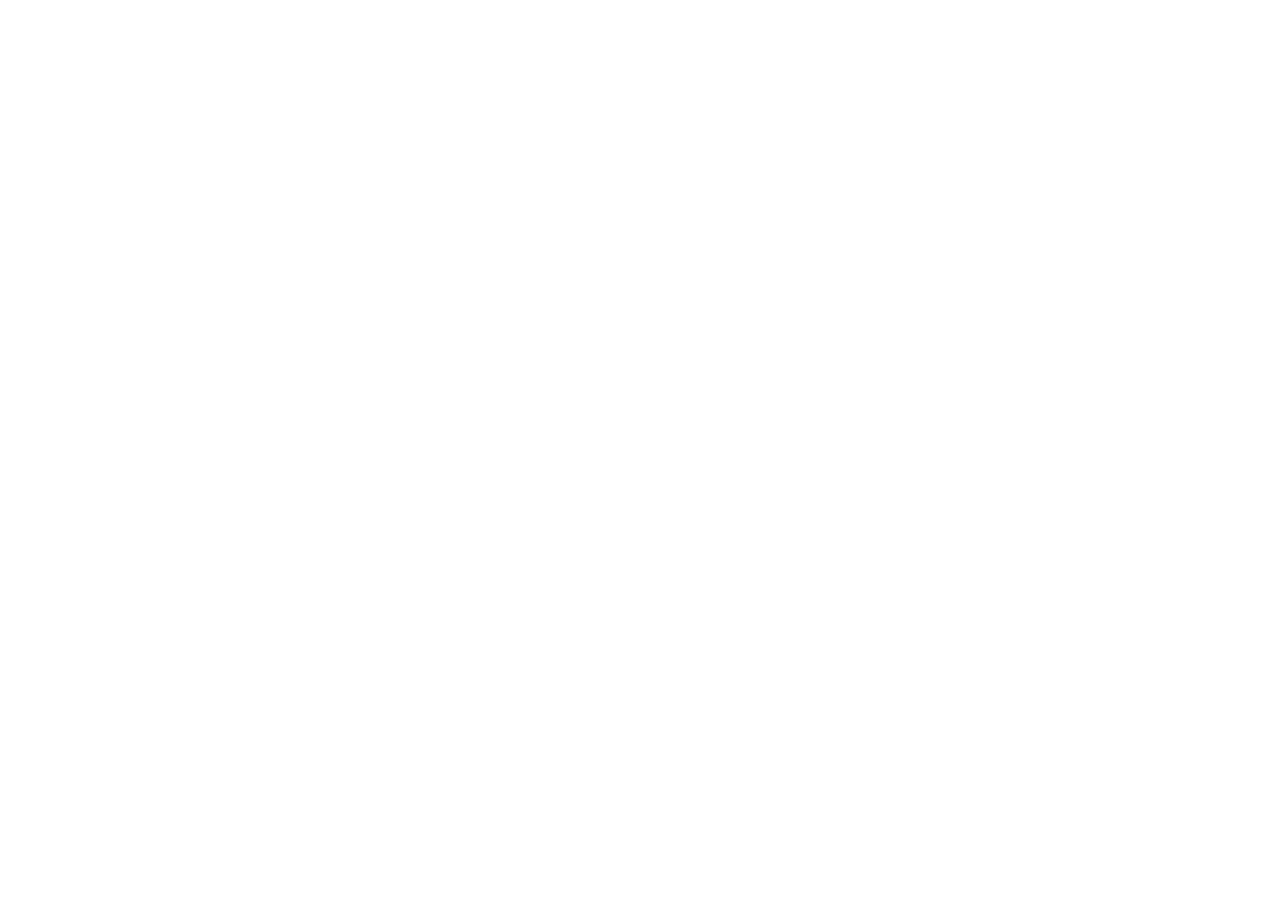
==== index.html @ 49098b6a "Added extjs" ====
<html>
<head>
    <title>Hello Ext</title>

    <link rel="stylesheet" type="text/css" href="extjs/resources/css/ext-all.css">
    <script type="text/javascript" src="extjs/ext-all-dev.js"></script>
    <script type="text/javascript" src="app.js"></script>
    

    
	 		
</head>
<body></body>
</html>
---- extjs/resources/css/ext-all.css ----
html,body,div,dl,dt,dd,ul,ol,li,h1,h2,h3,h4,h5,h6,pre,code,form,fieldset,legend,input,textarea,p,blockquote,th,td{margin:0;padding:0}table{border-collapse:collapse;border-spacing:0}fieldset,img{border:0}address,caption,cite,code,dfn,em,strong,th,var{font-style:normal;font-weight:normal}li{list-style:none}caption,th{text-align:left}h1,h2,h3,h4,h5,h6{font-size:100%}q:before,q:after{content:""}abbr,acronym{border:0;font-variant:normal}sup{vertical-align:text-top}sub{vertical-align:text-bottom}input,textarea,select{font-family:inherit;font-size:inherit;font-weight:inherit}*:focus{outline:none}.x-border-box,.x-border-box *{box-sizing:border-box;-moz-box-sizing:border-box;-ms-box-sizing:border-box;-webkit-box-sizing:border-box}.x-body{color:black;font-size:12px;font-family:tahoma, arial, verdana, sans-serif}.x-clear{overflow:hidden;clear:both;height:0;width:0;font-size:0;line-height:0}.x-layer{position:absolute;overflow:hidden;zoom:1}.x-shim{position:absolute;left:0;top:0;overflow:hidden;filter:progid:DXImageTransform.Microsoft.Alpha(Opacity=0);opacity:0}.x-hide-display{display:none !important}.x-hide-visibility{visibility:hidden !important}.x-item-disabled{filter:progid:DXImageTransform.Microsoft.Alpha(Opacity=30);opacity:0.3}.x-ie6 .x-item-disabled{filter:none}.x-hidden,.x-hide-offsets{display:block !important;position:absolute!important;left:-10000px !important;top:-10000px !important}.x-hide-nosize{height:0!important;width:0!important}.x-masked-relative{position:relative}.x-ie6 .x-masked select,.x-ie6.x-body-masked select{visibility:hidden !important}.x-css-shadow{position:absolute;-moz-border-radius:5px 5px;-webkit-border-radius:5px 5px;-o-border-radius:5px 5px;-ms-border-radius:5px 5px;-khtml-border-radius:5px 5px;border-radius:5px 5px}.x-ie-shadow{background-color:#777;display:none;position:absolute;overflow:hidden;zoom:1}.x-frame-shadow{display:none;position:absolute;overflow:hidden}.x-frame-shadow *{overflow:hidden}.x-frame-shadow *{padding:0;border:0;margin:0;clear:none;zoom:1}.x-frame-shadow .xstc,.x-frame-shadow .xsbc{height:6px;float:left}.x-frame-shadow .xsc{width:100%}.x-frame-shadow .xsml{background:transparent repeat-y 0 0}.x-frame-shadow .xsmr{background:transparent repeat-y -6px 0}.x-frame-shadow .xstl{background:transparent no-repeat 0 0}.x-frame-shadow .xstc{background:transparent repeat-x 0 -30px}.x-frame-shadow .xstr{background:transparent repeat-x 0 -18px}.x-frame-shadow .xsbl{background:transparent no-repeat 0 -12px}.x-frame-shadow .xsbc{background:transparent repeat-x 0 -36px}.x-frame-shadow .xsbr{background:transparent repeat-x 0 -6px}.x-frame-shadow .xstl,.x-frame-shadow .xstc,.x-frame-shadow .xstr,.x-frame-shadow .xsbl,.x-frame-shadow .xsbc,.x-frame-shadow .xsbr{width:6px;height:6px;float:left;background-image:url('../../resources/themes/images/default/shared/shadow.png')}.x-frame-shadow .xsml,.x-frame-shadow .xsmr{width:6px;float:left;height:100%;background-image:url('../../resources/themes/images/default/shared/shadow-lr.png')}.x-frame-shadow .xsmc{float:left;height:100%;background-image:url('../../resources/themes/images/default/shared/shadow-c.png')}.x-frame-shadow .xst,.x-frame-shadow .xsb{height:6px;overflow:hidden;width:100%}.x-box-tl{background:transparent no-repeat 0 0;zoom:1}.x-box-tc{height:8px;background:transparent repeat-x 0 0;overflow:hidden}.x-box-tr{background:transparent no-repeat right -8px}.x-box-ml{background:transparent repeat-y 0;padding-left:4px;overflow:hidden;zoom:1}.x-box-mc{background:repeat-x 0 -16px;padding:4px 10px}.x-box-mc h3{margin:0 0 4px 0;zoom:1}.x-box-mr{background:transparent repeat-y right;padding-right:4px;overflow:hidden}.x-box-bl{background:transparent no-repeat 0 -16px;zoom:1}.x-box-bc{background:transparent repeat-x 0 -8px;height:8px;overflow:hidden}.x-box-br{background:transparent no-repeat right -24px}.x-box-tl,.x-box-bl{padding-left:8px;overflow:hidden}.x-box-tr,.x-box-br{padding-right:8px;overflow:hidden}.x-box-tl{background-image:url('../../resources/themes/images/default/box/corners.gif')}.x-box-tc{background-image:url('../../resources/themes/images/default/box/tb.gif')}.x-box-tr{background-image:url('../../resources/themes/images/default/box/corners.gif')}.x-box-ml{background-image:url('../../resources/themes/images/default/box/l.gif')}.x-box-mc{background-color:#eee;background-image:url('../../resources/themes/images/default/box/tb.gif');font-family:"Myriad Pro","Myriad Web","Tahoma","Helvetica","Arial",sans-serif;color:#393939;font-size:15px}.x-box-mc h3{font-size:18px;font-weight:bold}.x-box-mr{background-image:url('../../resources/themes/images/default/box/r.gif')}.x-box-bl{background-image:url('../../resources/themes/images/default/box/corners.gif')}.x-box-bc{background-image:url('../../resources/themes/images/default/box/tb.gif')}.x-box-br{background-image:url('../../resources/themes/images/default/box/corners.gif')}.x-box-blue .x-box-bl,.x-box-blue .x-box-br,.x-box-blue .x-box-tl,.x-box-blue .x-box-tr{background-image:url('../../resources/themes/images/default/box/corners-blue.gif')}.x-box-blue .x-box-bc,.x-box-blue .x-box-mc,.x-box-blue .x-box-tc{background-image:url('../../resources/themes/images/default/box/tb-blue.gif')}.x-box-blue .x-box-mc{background-color:#c3daf9}.x-box-blue .x-box-mc h3{color:#17385b}.x-box-blue .x-box-ml{background-image:url('../../resources/themes/images/default/box/l-blue.gif')}.x-box-blue .x-box-mr{background-image:url('../../resources/themes/images/default/box/r-blue.gif')}.x-focus-element{position:absolute;top:-10px;left:-10px;width:0px;height:0px}.x-focus-frame{position:absolute;left:0px;top:0px;z-index:100000000;width:0px;height:0px}.x-focus-frame-top,.x-focus-frame-bottom,.x-focus-frame-left,.x-focus-frame-right{position:absolute;top:0px;left:0px}.x-focus-frame-top,.x-focus-frame-bottom{border-top:solid 2px #15428b;height:2px}.x-focus-frame-left,.x-focus-frame-right{border-left:solid 2px #15428b;width:2px}.x-mask{z-index:100;position:absolute;top:0;left:0;filter:progid:DXImageTransform.Microsoft.Alpha(Opacity=50);opacity:0.5;width:100%;height:100%;zoom:1;background:#cccccc}.x-mask-msg{z-index:20001;position:absolute;top:0;left:0;padding:2px;border:1px solid;border-color:#99bce8;background-image:none;background-color:#dfe9f6}.x-mask-msg div{padding:5px 10px 5px 25px;background-image:url('../../resources/themes/images/default/grid/loading.gif');background-repeat:no-repeat;background-position:5px center;cursor:wait;border:1px solid #a3bad9;background-color:#eeeeee;color:#222222;font:normal 11px tahoma, arial, verdana, sans-serif}.x-boundlist{border-width:1px;border-style:solid;border-color:#98c0f4;background:white}.x-boundlist .x-toolbar{border-width:1px 0 0 0}.x-boundlist-item{padding:2px;user-select:none;-o-user-select:none;-ms-user-select:none;-moz-user-select:-moz-none;-webkit-user-select:none;cursor:default;cursor:pointer;cursor:hand;position:relative;border-width:1px;border-style:dotted;border-color:white}.x-boundlist-selected{background:#cbdaf0;border-color:#8eabe4}.x-boundlist-item-over{background:#dfe8f6;border-color:#a3bae9}.x-boundlist-floating{border-top-width:0}.x-boundlist-above{border-top-width:1px;border-bottom-width:1px}.x-btn{display:inline-block;zoom:1;*display:inline;position:relative;cursor:pointer;cursor:hand;white-space:nowrap;vertical-align:middle;background-repeat:no-repeat}.x-btn *{cursor:pointer;cursor:hand}.x-btn em{background-repeat:no-repeat}.x-btn em a{text-decoration:none;display:inline-block;color:inherit}.x-btn button{margin:0;padding:0;border:0;width:auto;background:none;outline:0 none;overflow:hidden;vertical-align:bottom;-webkit-appearance:none}.x-btn button::-moz-focus-inner{border:0;padding:0}.x-btn .x-btn-inner{display:block;white-space:nowrap;background-color:transparent;background-repeat:no-repeat;background-position:left center}.x-btn .x-btn-left .x-btn-inner{text-align:left}.x-btn .x-btn-center .x-btn-inner{text-align:center}.x-btn .x-btn-right .x-btn-inner{text-align:right}.x-btn-disabled{filter:progid:DXImageTransform.Microsoft.Alpha(Opacity=100);opacity:1}.x-btn-disabled span{filter:progid:DXImageTransform.Microsoft.Alpha(Opacity=50);opacity:0.5}.x-ie6 .x-btn-disabled span,.x-ie7 .x-btn-disabled span{filter:none}.x-ie7 .x-btn-disabled,.x-ie8 .x-btn-disabled{filter:none}.x-ie6 .x-btn-disabled .x-btn-icon,.x-ie7 .x-btn-disabled .x-btn-icon,.x-ie8 .x-btn-disabled .x-btn-icon{filter:progid:DXImageTransform.Microsoft.Alpha(Opacity=60);opacity:0.6}* html .x-ie .x-btn button{width:1px}.x-ie .x-btn button{overflow-x:visible;vertical-align:baseline}.x-strict .x-ie6 .x-btn .x-frame-mc,.x-strict .x-ie7 .x-btn .x-frame-mc{height:100%}.x-nbr .x-btn .x-frame-mc{vertical-align:middle;white-space:nowrap;text-align:center;cursor:pointer}.x-btn-icon-text-left .x-btn-icon{background-position:left center}.x-btn-icon-text-right .x-btn-icon{background-position:right center}.x-btn-icon-text-top .x-btn-icon{background-position:center top}.x-btn-icon-text-bottom .x-btn-icon{background-position:center bottom}.x-btn button,.x-btn a{position:relative}.x-btn button .x-btn-icon,.x-btn a .x-btn-icon{position:absolute;background-repeat:no-repeat}.x-btn-arrow-right{background:transparent no-repeat right center;padding-right:12px}.x-btn-arrow-right .x-btn-inner{padding-right:0 !important}.x-toolbar .x-btn-arrow-right{padding-right:12px}.x-btn-arrow-bottom{background:transparent no-repeat center bottom;padding-bottom:12px}.x-btn-arrow{background-image:url('../../resources/themes/images/default/button/arrow.gif');display:block}.x-btn-split-right,.x-btn-over .x-btn-split-right{background:transparent no-repeat right center;background-image:url('../../resources/themes/images/default/button/s-arrow.gif');padding-right:14px !important}.x-btn-split-bottom,.x-btn-over .x-btn-split-bottom{background:transparent no-repeat center bottom;background-image:url('../../resources/themes/images/default/button/s-arrow-b.gif');padding-bottom:14px}.x-toolbar .x-btn-split-right{background-image:url('../../resources/themes/images/default/button/s-arrow-noline.gif');padding-right:12px !important}.x-toolbar .x-btn-split-bottom{background-image:url('../../resources/themes/images/default/button/s-arrow-b-noline.gif')}.x-btn-split{display:block}.x-item-disabled,.x-item-disabled *{cursor:default}.x-cycle-fixed-width .x-btn-inner{text-align:inherit}.x-btn-over .x-btn-split-right{background-image:url('../../resources/themes/images/default/button/s-arrow-o.gif')}.x-btn-over .x-btn-split-bottom{background-image:url('../../resources/themes/images/default/button/s-arrow-bo.gif')}.x-btn-default-small{border-color:#d1d1d1}.x-btn-default-small{-moz-border-radius:3px;-webkit-border-radius:3px;-o-border-radius:3px;-ms-border-radius:3px;-khtml-border-radius:3px;border-radius:3px;padding:2px 2px 2px 2px;border-width:1px;border-style:solid;background-image:none;background-color:white;background-image:-webkit-gradient(linear, 50% 0%, 50% 100%, color-stop(0%, #ffffff), color-stop(48%, #f9f9f9), color-stop(52%, #e2e2e2), color-stop(100%, #e7e7e7));background-image:-webkit-linear-gradient(top, #ffffff,#f9f9f9 48%,#e2e2e2 52%,#e7e7e7);background-image:-moz-linear-gradient(top, #ffffff,#f9f9f9 48%,#e2e2e2 52%,#e7e7e7);background-image:-o-linear-gradient(top, #ffffff,#f9f9f9 48%,#e2e2e2 52%,#e7e7e7);background-image:-ms-linear-gradient(top, #ffffff,#f9f9f9 48%,#e2e2e2 52%,#e7e7e7);background-image:linear-gradient(top, #ffffff,#f9f9f9 48%,#e2e2e2 52%,#e7e7e7)}.x-nlg .x-btn-default-small-mc{background-image:url('../../resources/themes/images/default/btn/btn-default-small-bg.gif');background-color:#fff}.x-nbr .x-btn-default-small{padding:0 !important;border-width:0 !important;-moz-border-radius:0px;-webkit-border-radius:0px;-o-border-radius:0px;-ms-border-radius:0px;-khtml-border-radius:0px;border-radius:0px;background-color:transparent;background-position:1100303px 1000303px}.x-nbr .x-btn-default-small-tl,.x-nbr .x-btn-default-small-bl,.x-nbr .x-btn-default-small-tr,.x-nbr .x-btn-default-small-br,.x-nbr .x-btn-default-small-tc,.x-nbr .x-btn-default-small-bc,.x-nbr .x-btn-default-small-ml,.x-nbr .x-btn-default-small-mr{zoom:1;background-image:url('../../resources/themes/images/default/btn/btn-default-small-corners.gif')}.x-nbr .x-btn-default-small-ml,.x-nbr .x-btn-default-small-mr{zoom:1;background-image:url('../../resources/themes/images/default/btn/btn-default-small-sides.gif');background-position:0 0}.x-nbr .x-btn-default-small-mc{padding:0 0 0 0}.x-btn-default-small .x-btn-inner{font-size:11px;font-weight:normal;font-family:tahoma, arial, verdana, sans-serif;color:#333333;background-repeat:no-repeat;padding:0 4px}.x-btn-default-small-icon button,.x-btn-default-small-icon .x-btn-inner,.x-btn-default-small-noicon button,.x-btn-default-small-noicon .x-btn-inner{height:16px;line-height:16px}.x-btn-default-small-icon button{padding:0;width:16px !important;height:16px}.x-btn-default-small-icon .x-btn-icon{width:16px;height:16px;top:0;left:0;bottom:0;right:0}.x-btn-default-small-icon-text-left button{height:16px}.x-btn-default-small-icon-text-left .x-btn-inner{height:16px;line-height:16px;padding-left:20px}.x-btn-default-small-icon-text-left .x-btn-icon{width:16px;height:auto;top:0;left:0;bottom:0;right:auto}.x-ie6 .x-btn-default-small-icon-text-left .x-btn-icon,.x-quirks .x-btn-default-small-icon-text-left .x-btn-icon{height:16px}.x-btn-default-small-icon-text-right button{height:16px}.x-btn-default-small-icon-text-right .x-btn-inner{height:16px;line-height:16px;padding-right:20px !important}.x-btn-default-small-icon-text-right .x-btn-icon{width:16px;height:auto;top:0;left:auto;bottom:0;right:0}.x-ie6 .x-btn-default-small-icon-text-right .x-btn-icon,.x-quirks .x-btn-default-small-icon-text-right .x-btn-icon{height:16px}.x-btn-default-small-icon-text-top .x-btn-inner{padding-top:20px}.x-btn-default-small-icon-text-top .x-btn-icon{width:auto;height:16px;top:0;left:0;bottom:auto;right:0}.x-ie6 .x-btn-default-small-icon-text-top .x-btn-icon,.x-quirks .x-ie .x-btn-default-small-icon-text-top .x-btn-icon{width:16px}.x-btn-default-small-icon-text-bottom .x-btn-inner{padding-bottom:20px}.x-btn-default-small-icon-text-bottom .x-btn-icon{width:auto;height:16px;top:auto;left:0;bottom:0;right:0}.x-ie6 .x-btn-default-small-icon-text-bottom .x-btn-icon,.x-quirks .x-ie .x-btn-default-small-icon-text-bottom .x-btn-icon{width:16px}.x-btn-default-small-over{border-color:#b0ccf2;background-image:none;background-color:#e4f3ff;background-image:-webkit-gradient(linear, 50% 0%, 50% 100%, color-stop(0%, #e4f3ff), color-stop(48%, #d9edff), color-stop(52%, #c2d8f2), color-stop(100%, #c6dcf6));background-image:-webkit-linear-gradient(top, #e4f3ff,#d9edff 48%,#c2d8f2 52%,#c6dcf6);background-image:-moz-linear-gradient(top, #e4f3ff,#d9edff 48%,#c2d8f2 52%,#c6dcf6);background-image:-o-linear-gradient(top, #e4f3ff,#d9edff 48%,#c2d8f2 52%,#c6dcf6);background-image:-ms-linear-gradient(top, #e4f3ff,#d9edff 48%,#c2d8f2 52%,#c6dcf6);background-image:linear-gradient(top, #e4f3ff,#d9edff 48%,#c2d8f2 52%,#c6dcf6)}.x-btn-default-small-focus{border-color:#b0ccf2;background-image:none;background-color:#e4f3ff;background-image:-webkit-gradient(linear, 50% 0%, 50% 100%, color-stop(0%, #e4f3ff), color-stop(48%, #d9edff), color-stop(52%, #c2d8f2), color-stop(100%, #c6dcf6));background-image:-webkit-linear-gradient(top, #e4f3ff,#d9edff 48%,#c2d8f2 52%,#c6dcf6);background-image:-moz-linear-gradient(top, #e4f3ff,#d9edff 48%,#c2d8f2 52%,#c6dcf6);background-image:-o-linear-gradient(top, #e4f3ff,#d9edff 48%,#c2d8f2 52%,#c6dcf6);background-image:-ms-linear-gradient(top, #e4f3ff,#d9edff 48%,#c2d8f2 52%,#c6dcf6);background-image:linear-gradient(top, #e4f3ff,#d9edff 48%,#c2d8f2 52%,#c6dcf6)}.x-btn-default-small-menu-active,.x-btn-default-small-pressed{border-color:#9ebae1;background-image:none;background-color:#b6cbe4;background-image:-webkit-gradient(linear, 50% 0%, 50% 100%, color-stop(0%, #b6cbe4), color-stop(48%, #bfd2e6), color-stop(52%, #8dc0f5), color-stop(100%, #98c5f5));background-image:-webkit-linear-gradient(top, #b6cbe4,#bfd2e6 48%,#8dc0f5 52%,#98c5f5);background-image:-moz-linear-gradient(top, #b6cbe4,#bfd2e6 48%,#8dc0f5 52%,#98c5f5);background-image:-o-linear-gradient(top, #b6cbe4,#bfd2e6 48%,#8dc0f5 52%,#98c5f5);background-image:-ms-linear-gradient(top, #b6cbe4,#bfd2e6 48%,#8dc0f5 52%,#98c5f5);background-image:linear-gradient(top, #b6cbe4,#bfd2e6 48%,#8dc0f5 52%,#98c5f5)}.x-btn-default-small-disabled{border-color:#e1e1e1;background-image:none;background-color:#f7f7f7;background-image:-webkit-gradient(linear, 50% 0%, 50% 100%, color-stop(0%, #f7f7f7), color-stop(48%, #f1f1f1), color-stop(52%, #dadada), color-stop(100%, #dfdfdf));background-image:-webkit-linear-gradient(top, #f7f7f7,#f1f1f1 48%,#dadada 52%,#dfdfdf);background-image:-moz-linear-gradient(top, #f7f7f7,#f1f1f1 48%,#dadada 52%,#dfdfdf);background-image:-o-linear-gradient(top, #f7f7f7,#f1f1f1 48%,#dadada 52%,#dfdfdf);background-image:-ms-linear-gradient(top, #f7f7f7,#f1f1f1 48%,#dadada 52%,#dfdfdf);background-image:linear-gradient(top, #f7f7f7,#f1f1f1 48%,#dadada 52%,#dfdfdf)}.x-btn-default-small-disabled .x-btn-inner{color:#333333 !important}.x-ie .x-btn-default-small-disabled .x-btn-inner{color:#595959 !important}.x-ie6 .x-btn-default-small-disabled .x-btn-inner{color:#8c8c8c !important}.x-nbr .x-btn-default-small-over .x-frame-tl,.x-nbr .x-btn-default-small-over .x-frame-bl,.x-nbr .x-btn-default-small-over .x-frame-tr,.x-nbr .x-btn-default-small-over .x-frame-br,.x-nbr .x-btn-default-small-over .x-frame-tc,.x-nbr .x-btn-default-small-over .x-frame-bc{background-image:url('../../resources/themes/images/default/btn/btn-default-small-over-corners.gif')}.x-nbr .x-btn-default-small-over .x-frame-ml,.x-nbr .x-btn-default-small-over .x-frame-mr{background-image:url('../../resources/themes/images/default/btn/btn-default-small-over-sides.gif')}.x-nbr .x-btn-default-small-over .x-frame-mc{background-color:#e4f3ff;background-image:url('../../resources/themes/images/default/btn/btn-default-small-over-bg.gif')}.x-nbr .x-btn-default-small-focus .x-frame-tl,.x-nbr .x-btn-default-small-focus .x-frame-bl,.x-nbr .x-btn-default-small-focus .x-frame-tr,.x-nbr .x-btn-default-small-focus .x-frame-br,.x-nbr .x-btn-default-small-focus .x-frame-tc,.x-nbr .x-btn-default-small-focus .x-frame-bc{background-image:url('../../resources/themes/images/default/btn/btn-default-small-focus-corners.gif')}.x-nbr .x-btn-default-small-focus .x-frame-ml,.x-nbr .x-btn-default-small-focus .x-frame-mr{background-image:url('../../resources/themes/images/default/btn/btn-default-small-focus-sides.gif')}.x-nbr .x-btn-default-small-focus .x-frame-mc{background-color:#e4f3ff;background-image:url('../../resources/themes/images/default/btn/btn-default-small-focus-bg.gif')}.x-nbr .x-btn-default-small-menu-active .x-frame-tl,.x-nbr .x-btn-default-small-menu-active .x-frame-bl,.x-nbr .x-btn-default-small-menu-active .x-frame-tr,.x-nbr .x-btn-default-small-menu-active .x-frame-br,.x-nbr .x-btn-default-small-menu-active .x-frame-tc,.x-nbr .x-btn-default-small-menu-active .x-frame-bc,.x-nbr .x-btn-default-small-pressed .x-frame-tl,.x-nbr .x-btn-default-small-pressed .x-frame-bl,.x-nbr .x-btn-default-small-pressed .x-frame-tr,.x-nbr .x-btn-default-small-pressed .x-frame-br,.x-nbr .x-btn-default-small-pressed .x-frame-tc,.x-nbr .x-btn-default-small-pressed .x-frame-bc{background-image:url('../../resources/themes/images/default/btn/btn-default-small-pressed-corners.gif')}.x-nbr .x-btn-default-small-menu-active .x-frame-ml,.x-nbr .x-btn-default-small-menu-active .x-frame-mr,.x-nbr .x-btn-default-small-pressed .x-frame-ml,.x-nbr .x-btn-default-small-pressed .x-frame-mr{background-image:url('../../resources/themes/images/default/btn/btn-default-small-pressed-sides.gif')}.x-nbr .x-btn-default-small-menu-active .x-frame-mc,.x-nbr .x-btn-default-small-pressed .x-frame-mc{background-color:#b6cbe4;background-image:url('../../resources/themes/images/default/btn/btn-default-small-pressed-bg.gif')}.x-nbr .x-btn-default-small-disabled .x-frame-tl,.x-nbr .x-btn-default-small-disabled .x-frame-bl,.x-nbr .x-btn-default-small-disabled .x-frame-tr,.x-nbr .x-btn-default-small-disabled .x-frame-br,.x-nbr .x-btn-default-small-disabled .x-frame-tc,.x-nbr .x-btn-default-small-disabled .x-frame-bc{background-image:url('../../resources/themes/images/default/btn/btn-default-small-disabled-corners.gif')}.x-nbr .x-btn-default-small-disabled .x-frame-ml,.x-nbr .x-btn-default-small-disabled .x-frame-mr{background-image:url('../../resources/themes/images/default/btn/btn-default-small-disabled-sides.gif')}.x-nbr .x-btn-default-small-disabled .x-frame-mc{background-color:#f7f7f7;background-image:url('../../resources/themes/images/default/btn/btn-default-small-disabled-bg.gif')}.x-nlg .x-btn-default-small{background-repeat:repeat-x;background-image:url('../../resources/themes/images/default/btn/btn-default-small-bg.gif')}.x-nlg .x-btn-default-small-over{background-repeat:repeat-x;background-image:url('../../resources/themes/images/default/btn/btn-default-small-over-bg.gif')}.x-nlg .x-btn-default-small-focus{background-repeat:repeat-x;background-image:url('../../resources/themes/images/default/btn/btn-default-small-focus-bg.gif')}.x-nlg .x-btn-default-small-menu-active,.x-nlg .x-btn-default-small-pressed{background-repeat:repeat-x;background-image:url('../../resources/themes/images/default/btn/btn-default-small-pressed-bg.gif')}.x-nlg .x-btn-default-small-disabled{background-repeat:repeat-x;background-image:url('../../resources/themes/images/default/btn/btn-default-small-disabled-bg.gif')}.x-btn-default-medium{border-color:#d1d1d1}.x-btn-default-medium{-moz-border-radius:3px;-webkit-border-radius:3px;-o-border-radius:3px;-ms-border-radius:3px;-khtml-border-radius:3px;border-radius:3px;padding:3px 3px 3px 3px;border-width:1px;border-style:solid;background-image:none;background-color:#fff;background-image:-webkit-gradient(linear, 50% 0%, 50% 100%, color-stop(0%, #ffffff), color-stop(48%, #f9f9f9), color-stop(52%, #e2e2e2), color-stop(100%, #e7e7e7));background-image:-webkit-linear-gradient(top, #ffffff,#f9f9f9 48%,#e2e2e2 52%,#e7e7e7);background-image:-moz-linear-gradient(top, #ffffff,#f9f9f9 48%,#e2e2e2 52%,#e7e7e7);background-image:-o-linear-gradient(top, #ffffff,#f9f9f9 48%,#e2e2e2 52%,#e7e7e7);background-image:-ms-linear-gradient(top, #ffffff,#f9f9f9 48%,#e2e2e2 52%,#e7e7e7);background-image:linear-gradient(top, #ffffff,#f9f9f9 48%,#e2e2e2 52%,#e7e7e7)}.x-nlg .x-btn-default-medium-mc{background-image:url('../../resources/themes/images/default/btn/btn-default-medium-bg.gif');background-color:#fff}.x-nbr .x-btn-default-medium{padding:0 !important;border-width:0 !important;-moz-border-radius:0px;-webkit-border-radius:0px;-o-border-radius:0px;-ms-border-radius:0px;-khtml-border-radius:0px;border-radius:0px;background-color:transparent;background-position:1100303px 1000303px}.x-nbr .x-btn-default-medium-tl,.x-nbr .x-btn-default-medium-bl,.x-nbr .x-btn-default-medium-tr,.x-nbr .x-btn-default-medium-br,.x-nbr .x-btn-default-medium-tc,.x-nbr .x-btn-default-medium-bc,.x-nbr .x-btn-default-medium-ml,.x-nbr .x-btn-default-medium-mr{zoom:1;background-image:url('../../resources/themes/images/default/btn/btn-default-medium-corners.gif')}.x-nbr .x-btn-default-medium-ml,.x-nbr .x-btn-default-medium-mr{zoom:1;background-image:url('../../resources/themes/images/default/btn/btn-default-medium-sides.gif');background-position:0 0}.x-nbr .x-btn-default-medium-mc{padding:0px 0px 0px 0px}.x-btn-default-medium .x-btn-inner{font-size:11px;font-weight:normal;font-family:tahoma, arial, verdana, sans-serif;color:#333333;background-repeat:no-repeat;padding:0 3px}.x-btn-default-medium-icon button,.x-btn-default-medium-icon .x-btn-inner,.x-btn-default-medium-noicon button,.x-btn-default-medium-noicon .x-btn-inner{height:24px;line-height:24px}.x-btn-default-medium-icon button{padding:0;width:24px !important;height:24px}.x-btn-default-medium-icon .x-btn-icon{width:24px;height:24px;top:0;left:0;bottom:0;right:0}.x-btn-default-medium-icon-text-left button{height:24px}.x-btn-default-medium-icon-text-left .x-btn-inner{height:24px;line-height:24px;padding-left:28px}.x-btn-default-medium-icon-text-left .x-btn-icon{width:24px;height:auto;top:0;left:0;bottom:0;right:auto}.x-ie6 .x-btn-default-medium-icon-text-left .x-btn-icon,.x-quirks .x-btn-default-medium-icon-text-left .x-btn-icon{height:24px}.x-btn-default-medium-icon-text-right button{height:24px}.x-btn-default-medium-icon-text-right .x-btn-inner{height:24px;line-height:24px;padding-right:28px !important}.x-btn-default-medium-icon-text-right .x-btn-icon{width:24px;height:auto;top:0;left:auto;bottom:0;right:0}.x-ie6 .x-btn-default-medium-icon-text-right .x-btn-icon,.x-quirks .x-btn-default-medium-icon-text-right .x-btn-icon{height:24px}.x-btn-default-medium-icon-text-top .x-btn-inner{padding-top:28px}.x-btn-default-medium-icon-text-top .x-btn-icon{width:auto;height:24px;top:0;left:0;bottom:auto;right:0}.x-ie6 .x-btn-default-medium-icon-text-top .x-btn-icon,.x-quirks .x-ie .x-btn-default-medium-icon-text-top .x-btn-icon{width:24px}.x-btn-default-medium-icon-text-bottom .x-btn-inner{padding-bottom:28px}.x-btn-default-medium-icon-text-bottom .x-btn-icon{width:auto;height:24px;top:auto;left:0;bottom:0;right:0}.x-ie6 .x-btn-default-medium-icon-text-bottom .x-btn-icon,.x-quirks .x-ie .x-btn-default-medium-icon-text-bottom .x-btn-icon{width:24px}.x-btn-default-medium-over{border-color:#b0ccf2;background-image:none;background-color:#e4f3ff;background-image:-webkit-gradient(linear, 50% 0%, 50% 100%, color-stop(0%, #e4f3ff), color-stop(48%, #d9edff), color-stop(52%, #c2d8f2), color-stop(100%, #c6dcf6));background-image:-webkit-linear-gradient(top, #e4f3ff,#d9edff 48%,#c2d8f2 52%,#c6dcf6);background-image:-moz-linear-gradient(top, #e4f3ff,#d9edff 48%,#c2d8f2 52%,#c6dcf6);background-image:-o-linear-gradient(top, #e4f3ff,#d9edff 48%,#c2d8f2 52%,#c6dcf6);background-image:-ms-linear-gradient(top, #e4f3ff,#d9edff 48%,#c2d8f2 52%,#c6dcf6);background-image:linear-gradient(top, #e4f3ff,#d9edff 48%,#c2d8f2 52%,#c6dcf6)}.x-btn-default-medium-focus{border-color:#b0ccf2;background-image:none;background-color:#e4f3ff;background-image:-webkit-gradient(linear, 50% 0%, 50% 100%, color-stop(0%, #e4f3ff), color-stop(48%, #d9edff), color-stop(52%, #c2d8f2), color-stop(100%, #c6dcf6));background-image:-webkit-linear-gradient(top, #e4f3ff,#d9edff 48%,#c2d8f2 52%,#c6dcf6);background-image:-moz-linear-gradient(top, #e4f3ff,#d9edff 48%,#c2d8f2 52%,#c6dcf6);background-image:-o-linear-gradient(top, #e4f3ff,#d9edff 48%,#c2d8f2 52%,#c6dcf6);background-image:-ms-linear-gradient(top, #e4f3ff,#d9edff 48%,#c2d8f2 52%,#c6dcf6);background-image:linear-gradient(top, #e4f3ff,#d9edff 48%,#c2d8f2 52%,#c6dcf6)}.x-btn-default-medium-menu-active,.x-btn-default-medium-pressed{border-color:#9ebae1;background-image:none;background-color:#b6cbe4;background-image:-webkit-gradient(linear, 50% 0%, 50% 100%, color-stop(0%, #b6cbe4), color-stop(48%, #bfd2e6), color-stop(52%, #8dc0f5), color-stop(100%, #98c5f5));background-image:-webkit-linear-gradient(top, #b6cbe4,#bfd2e6 48%,#8dc0f5 52%,#98c5f5);background-image:-moz-linear-gradient(top, #b6cbe4,#bfd2e6 48%,#8dc0f5 52%,#98c5f5);background-image:-o-linear-gradient(top, #b6cbe4,#bfd2e6 48%,#8dc0f5 52%,#98c5f5);background-image:-ms-linear-gradient(top, #b6cbe4,#bfd2e6 48%,#8dc0f5 52%,#98c5f5);background-image:linear-gradient(top, #b6cbe4,#bfd2e6 48%,#8dc0f5 52%,#98c5f5)}.x-btn-default-medium-disabled{border-color:#e1e1e1;background-image:none;background-color:#f7f7f7;background-image:-webkit-gradient(linear, 50% 0%, 50% 100%, color-stop(0%, #f7f7f7), color-stop(48%, #f1f1f1), color-stop(52%, #dadada), color-stop(100%, #dfdfdf));background-image:-webkit-linear-gradient(top, #f7f7f7,#f1f1f1 48%,#dadada 52%,#dfdfdf);background-image:-moz-linear-gradient(top, #f7f7f7,#f1f1f1 48%,#dadada 52%,#dfdfdf);background-image:-o-linear-gradient(top, #f7f7f7,#f1f1f1 48%,#dadada 52%,#dfdfdf);background-image:-ms-linear-gradient(top, #f7f7f7,#f1f1f1 48%,#dadada 52%,#dfdfdf);background-image:linear-gradient(top, #f7f7f7,#f1f1f1 48%,#dadada 52%,#dfdfdf)}.x-btn-default-medium-disabled .x-btn-inner{color:#333333 !important}.x-ie .x-btn-default-medium-disabled .x-btn-inner{color:#595959 !important}.x-ie6 .x-btn-default-medium-disabled .x-btn-inner{color:#8c8c8c !important}.x-nbr .x-btn-default-medium-over .x-frame-tl,.x-nbr .x-btn-default-medium-over .x-frame-bl,.x-nbr .x-btn-default-medium-over .x-frame-tr,.x-nbr .x-btn-default-medium-over .x-frame-br,.x-nbr .x-btn-default-medium-over .x-frame-tc,.x-nbr .x-btn-default-medium-over .x-frame-bc{background-image:url('../../resources/themes/images/default/btn/btn-default-medium-over-corners.gif')}.x-nbr .x-btn-default-medium-over .x-frame-ml,.x-nbr .x-btn-default-medium-over .x-frame-mr{background-image:url('../../resources/themes/images/default/btn/btn-default-medium-over-sides.gif')}.x-nbr .x-btn-default-medium-over .x-frame-mc{background-color:#e4f3ff;background-image:url('../../resources/themes/images/default/btn/btn-default-medium-over-bg.gif')}.x-nbr .x-btn-default-medium-focus .x-frame-tl,.x-nbr .x-btn-default-medium-focus .x-frame-bl,.x-nbr .x-btn-default-medium-focus .x-frame-tr,.x-nbr .x-btn-default-medium-focus .x-frame-br,.x-nbr .x-btn-default-medium-focus .x-frame-tc,.x-nbr .x-btn-default-medium-focus .x-frame-bc{background-image:url('../../resources/themes/images/default/btn/btn-default-medium-focus-corners.gif')}.x-nbr .x-btn-default-medium-focus .x-frame-ml,.x-nbr .x-btn-default-medium-focus .x-frame-mr{background-image:url('../../resources/themes/images/default/btn/btn-default-medium-focus-sides.gif')}.x-nbr .x-btn-default-medium-focus .x-frame-mc{background-color:#e4f3ff;background-image:url('../../resources/themes/images/default/btn/btn-default-medium-focus-bg.gif')}.x-nbr .x-btn-default-medium-menu-active .x-frame-tl,.x-nbr .x-btn-default-medium-menu-active .x-frame-bl,.x-nbr .x-btn-default-medium-menu-active .x-frame-tr,.x-nbr .x-btn-default-medium-menu-active .x-frame-br,.x-nbr .x-btn-default-medium-menu-active .x-frame-tc,.x-nbr .x-btn-default-medium-menu-active .x-frame-bc,.x-nbr .x-btn-default-medium-pressed .x-frame-tl,.x-nbr .x-btn-default-medium-pressed .x-frame-bl,.x-nbr .x-btn-default-medium-pressed .x-frame-tr,.x-nbr .x-btn-default-medium-pressed .x-frame-br,.x-nbr .x-btn-default-medium-pressed .x-frame-tc,.x-nbr .x-btn-default-medium-pressed .x-frame-bc{background-image:url('../../resources/themes/images/default/btn/btn-default-medium-pressed-corners.gif')}.x-nbr .x-btn-default-medium-menu-active .x-frame-ml,.x-nbr .x-btn-default-medium-menu-active .x-frame-mr,.x-nbr .x-btn-default-medium-pressed .x-frame-ml,.x-nbr .x-btn-default-medium-pressed .x-frame-mr{background-image:url('../../resources/themes/images/default/btn/btn-default-medium-pressed-sides.gif')}.x-nbr .x-btn-default-medium-menu-active .x-frame-mc,.x-nbr .x-btn-default-medium-pressed .x-frame-mc{background-color:#b6cbe4;background-image:url('../../resources/themes/images/default/btn/btn-default-medium-pressed-bg.gif')}.x-nbr .x-btn-default-medium-disabled .x-frame-tl,.x-nbr .x-btn-default-medium-disabled .x-frame-bl,.x-nbr .x-btn-default-medium-disabled .x-frame-tr,.x-nbr .x-btn-default-medium-disabled .x-frame-br,.x-nbr .x-btn-default-medium-disabled .x-frame-tc,.x-nbr .x-btn-default-medium-disabled .x-frame-bc{background-image:url('../../resources/themes/images/default/btn/btn-default-medium-disabled-corners.gif')}.x-nbr .x-btn-default-medium-disabled .x-frame-ml,.x-nbr .x-btn-default-medium-disabled .x-frame-mr{background-image:url('../../resources/themes/images/default/btn/btn-default-medium-disabled-sides.gif')}.x-nbr .x-btn-default-medium-disabled .x-frame-mc{background-color:#f7f7f7;background-image:url('../../resources/themes/images/default/btn/btn-default-medium-disabled-bg.gif')}.x-nlg .x-btn-default-medium{background-repeat:repeat-x;background-image:url('../../resources/themes/images/default/btn/btn-default-medium-bg.gif')}.x-nlg .x-btn-default-medium-over{background-repeat:repeat-x;background-image:url('../../resources/themes/images/default/btn/btn-default-medium-over-bg.gif')}.x-nlg .x-btn-default-medium-focus{background-repeat:repeat-x;background-image:url('../../resources/themes/images/default/btn/btn-default-medium-focus-bg.gif')}.x-nlg .x-btn-default-medium-menu-active,.x-nlg .x-btn-default-medium-pressed{background-repeat:repeat-x;background-image:url('../../resources/themes/images/default/btn/btn-default-medium-pressed-bg.gif')}.x-nlg .x-btn-default-medium-disabled{background-repeat:repeat-x;background-image:url('../../resources/themes/images/default/btn/btn-default-medium-disabled-bg.gif')}.x-btn-default-large{border-color:#d1d1d1}.x-btn-default-large{-moz-border-radius:3px;-webkit-border-radius:3px;-o-border-radius:3px;-ms-border-radius:3px;-khtml-border-radius:3px;border-radius:3px;padding:3px 3px 3px 3px;border-width:1px;border-style:solid;background-image:none;background-color:#fff;background-image:-webkit-gradient(linear, 50% 0%, 50% 100%, color-stop(0%, #ffffff), color-stop(48%, #f9f9f9), color-stop(52%, #e2e2e2), color-stop(100%, #e7e7e7));background-image:-webkit-linear-gradient(top, #ffffff,#f9f9f9 48%,#e2e2e2 52%,#e7e7e7);background-image:-moz-linear-gradient(top, #ffffff,#f9f9f9 48%,#e2e2e2 52%,#e7e7e7);background-image:-o-linear-gradient(top, #ffffff,#f9f9f9 48%,#e2e2e2 52%,#e7e7e7);background-image:-ms-linear-gradient(top, #ffffff,#f9f9f9 48%,#e2e2e2 52%,#e7e7e7);background-image:linear-gradient(top, #ffffff,#f9f9f9 48%,#e2e2e2 52%,#e7e7e7)}.x-nlg .x-btn-default-large-mc{background-image:url('../../resources/themes/images/default/btn/btn-default-large-bg.gif');background-color:#fff}.x-nbr .x-btn-default-large{padding:0 !important;border-width:0 !important;-moz-border-radius:0px;-webkit-border-radius:0px;-o-border-radius:0px;-ms-border-radius:0px;-khtml-border-radius:0px;border-radius:0px;background-color:transparent;background-position:1100303px 1000303px}.x-nbr .x-btn-default-large-tl,.x-nbr .x-btn-default-large-bl,.x-nbr .x-btn-default-large-tr,.x-nbr .x-btn-default-large-br,.x-nbr .x-btn-default-large-tc,.x-nbr .x-btn-default-large-bc,.x-nbr .x-btn-default-large-ml,.x-nbr .x-btn-default-large-mr{zoom:1;background-image:url('../../resources/themes/images/default/btn/btn-default-large-corners.gif')}.x-nbr .x-btn-default-large-ml,.x-nbr .x-btn-default-large-mr{zoom:1;background-image:url('../../resources/themes/images/default/btn/btn-default-large-sides.gif');background-position:0 0}.x-nbr .x-btn-default-large-mc{padding:0px 0px 0px 0px}.x-btn-default-large .x-btn-inner{font-size:11px;font-weight:normal;font-family:tahoma, arial, verdana, sans-serif;color:#333333;background-repeat:no-repeat;padding:0 3px}.x-btn-default-large-icon button,.x-btn-default-large-icon .x-btn-inner,.x-btn-default-large-noicon button,.x-btn-default-large-noicon .x-btn-inner{height:32px;line-height:32px}.x-btn-default-large-icon button{padding:0;width:32px !important;height:32px}.x-btn-default-large-icon .x-btn-icon{width:32px;height:32px;top:0;left:0;bottom:0;right:0}.x-btn-default-large-icon-text-left button{height:32px}.x-btn-default-large-icon-text-left .x-btn-inner{height:32px;line-height:32px;padding-left:36px}.x-btn-default-large-icon-text-left .x-btn-icon{width:32px;height:auto;top:0;left:0;bottom:0;right:auto}.x-ie6 .x-btn-default-large-icon-text-left .x-btn-icon,.x-quirks .x-btn-default-large-icon-text-left .x-btn-icon{height:32px}.x-btn-default-large-icon-text-right button{height:32px}.x-btn-default-large-icon-text-right .x-btn-inner{height:32px;line-height:32px;padding-right:36px !important}.x-btn-default-large-icon-text-right .x-btn-icon{width:32px;height:auto;top:0;left:auto;bottom:0;right:0}.x-ie6 .x-btn-default-large-icon-text-right .x-btn-icon,.x-quirks .x-btn-default-large-icon-text-right .x-btn-icon{height:32px}.x-btn-default-large-icon-text-top .x-btn-inner{padding-top:36px}.x-btn-default-large-icon-text-top .x-btn-icon{width:auto;height:32px;top:0;left:0;bottom:auto;right:0}.x-ie6 .x-btn-default-large-icon-text-top .x-btn-icon,.x-quirks .x-ie .x-btn-default-large-icon-text-top .x-btn-icon{width:32px}.x-btn-default-large-icon-text-bottom .x-btn-inner{padding-bottom:36px}.x-btn-default-large-icon-text-bottom .x-btn-icon{width:auto;height:32px;top:auto;left:0;bottom:0;right:0}.x-ie6 .x-btn-default-large-icon-text-bottom .x-btn-icon,.x-quirks .x-ie .x-btn-default-large-icon-text-bottom .x-btn-icon{width:32px}.x-btn-default-large-over{border-color:#b0ccf2;background-image:none;background-color:#e4f3ff;background-image:-webkit-gradient(linear, 50% 0%, 50% 100%, color-stop(0%, #e4f3ff), color-stop(48%, #d9edff), color-stop(52%, #c2d8f2), color-stop(100%, #c6dcf6));background-image:-webkit-linear-gradient(top, #e4f3ff,#d9edff 48%,#c2d8f2 52%,#c6dcf6);background-image:-moz-linear-gradient(top, #e4f3ff,#d9edff 48%,#c2d8f2 52%,#c6dcf6);background-image:-o-linear-gradient(top, #e4f3ff,#d9edff 48%,#c2d8f2 52%,#c6dcf6);background-image:-ms-linear-gradient(top, #e4f3ff,#d9edff 48%,#c2d8f2 52%,#c6dcf6);background-image:linear-gradient(top, #e4f3ff,#d9edff 48%,#c2d8f2 52%,#c6dcf6)}.x-btn-default-large-focus{border-color:#b0ccf2;background-image:none;background-color:#e4f3ff;background-image:-webkit-gradient(linear, 50% 0%, 50% 100%, color-stop(0%, #e4f3ff), color-stop(48%, #d9edff), color-stop(52%, #c2d8f2), color-stop(100%, #c6dcf6));background-image:-webkit-linear-gradient(top, #e4f3ff,#d9edff 48%,#c2d8f2 52%,#c6dcf6);background-image:-moz-linear-gradient(top, #e4f3ff,#d9edff 48%,#c2d8f2 52%,#c6dcf6);background-image:-o-linear-gradient(top, #e4f3ff,#d9edff 48%,#c2d8f2 52%,#c6dcf6);background-image:-ms-linear-gradient(top, #e4f3ff,#d9edff 48%,#c2d8f2 52%,#c6dcf6);background-image:linear-gradient(top, #e4f3ff,#d9edff 48%,#c2d8f2 52%,#c6dcf6)}.x-btn-default-large-menu-active,.x-btn-default-large-pressed{border-color:#9ebae1;background-image:none;background-color:#b6cbe4;background-image:-webkit-gradient(linear, 50% 0%, 50% 100%, color-stop(0%, #b6cbe4), color-stop(48%, #bfd2e6), color-stop(52%, #8dc0f5), color-stop(100%, #98c5f5));background-image:-webkit-linear-gradient(top, #b6cbe4,#bfd2e6 48%,#8dc0f5 52%,#98c5f5);background-image:-moz-linear-gradient(top, #b6cbe4,#bfd2e6 48%,#8dc0f5 52%,#98c5f5);background-image:-o-linear-gradient(top, #b6cbe4,#bfd2e6 48%,#8dc0f5 52%,#98c5f5);background-image:-ms-linear-gradient(top, #b6cbe4,#bfd2e6 48%,#8dc0f5 52%,#98c5f5);background-image:linear-gradient(top, #b6cbe4,#bfd2e6 48%,#8dc0f5 52%,#98c5f5)}.x-btn-default-large-disabled{border-color:#e1e1e1;background-image:none;background-color:#f7f7f7;background-image:-webkit-gradient(linear, 50% 0%, 50% 100%, color-stop(0%, #f7f7f7), color-stop(48%, #f1f1f1), color-stop(52%, #dadada), color-stop(100%, #dfdfdf));background-image:-webkit-linear-gradient(top, #f7f7f7,#f1f1f1 48%,#dadada 52%,#dfdfdf);background-image:-moz-linear-gradient(top, #f7f7f7,#f1f1f1 48%,#dadada 52%,#dfdfdf);background-image:-o-linear-gradient(top, #f7f7f7,#f1f1f1 48%,#dadada 52%,#dfdfdf);background-image:-ms-linear-gradient(top, #f7f7f7,#f1f1f1 48%,#dadada 52%,#dfdfdf);background-image:linear-gradient(top, #f7f7f7,#f1f1f1 48%,#dadada 52%,#dfdfdf)}.x-btn-default-large-disabled .x-btn-inner{color:#333333 !important}.x-ie .x-btn-default-large-disabled .x-btn-inner{color:#595959 !important}.x-ie6 .x-btn-default-large-disabled .x-btn-inner{color:#8c8c8c !important}.x-nbr .x-btn-default-large-over .x-frame-tl,.x-nbr .x-btn-default-large-over .x-frame-bl,.x-nbr .x-btn-default-large-over .x-frame-tr,.x-nbr .x-btn-default-large-over .x-frame-br,.x-nbr .x-btn-default-large-over .x-frame-tc,.x-nbr .x-btn-default-large-over .x-frame-bc{background-image:url('../../resources/themes/images/default/btn/btn-default-large-over-corners.gif')}.x-nbr .x-btn-default-large-over .x-frame-ml,.x-nbr .x-btn-default-large-over .x-frame-mr{background-image:url('../../resources/themes/images/default/btn/btn-default-large-over-sides.gif')}.x-nbr .x-btn-default-large-over .x-frame-mc{background-color:#e4f3ff;background-image:url('../../resources/themes/images/default/btn/btn-default-large-over-bg.gif')}.x-nbr .x-btn-default-large-focus .x-frame-tl,.x-nbr .x-btn-default-large-focus .x-frame-bl,.x-nbr .x-btn-default-large-focus .x-frame-tr,.x-nbr .x-btn-default-large-focus .x-frame-br,.x-nbr .x-btn-default-large-focus .x-frame-tc,.x-nbr .x-btn-default-large-focus .x-frame-bc{background-image:url('../../resources/themes/images/default/btn/btn-default-large-focus-corners.gif')}.x-nbr .x-btn-default-large-focus .x-frame-ml,.x-nbr .x-btn-default-large-focus .x-frame-mr{background-image:url('../../resources/themes/images/default/btn/btn-default-large-focus-sides.gif')}.x-nbr .x-btn-default-large-focus .x-frame-mc{background-color:#e4f3ff;background-image:url('../../resources/themes/images/default/btn/btn-default-large-focus-bg.gif')}.x-nbr .x-btn-default-large-menu-active .x-frame-tl,.x-nbr .x-btn-default-large-menu-active .x-frame-bl,.x-nbr .x-btn-default-large-menu-active .x-frame-tr,.x-nbr .x-btn-default-large-menu-active .x-frame-br,.x-nbr .x-btn-default-large-menu-active .x-frame-tc,.x-nbr .x-btn-default-large-menu-active .x-frame-bc,.x-nbr .x-btn-default-large-pressed .x-frame-tl,.x-nbr .x-btn-default-large-pressed .x-frame-bl,.x-nbr .x-btn-default-large-pressed .x-frame-tr,.x-nbr .x-btn-default-large-pressed .x-frame-br,.x-nbr .x-btn-default-large-pressed .x-frame-tc,.x-nbr .x-btn-default-large-pressed .x-frame-bc{background-image:url('../../resources/themes/images/default/btn/btn-default-large-pressed-corners.gif')}.x-nbr .x-btn-default-large-menu-active .x-frame-ml,.x-nbr .x-btn-default-large-menu-active .x-frame-mr,.x-nbr .x-btn-default-large-pressed .x-frame-ml,.x-nbr .x-btn-default-large-pressed .x-frame-mr{background-image:url('../../resources/themes/images/default/btn/btn-default-large-pressed-sides.gif')}.x-nbr .x-btn-default-large-menu-active .x-frame-mc,.x-nbr .x-btn-default-large-pressed .x-frame-mc{background-color:#b6cbe4;background-image:url('../../resources/themes/images/default/btn/btn-default-large-pressed-bg.gif')}.x-nbr .x-btn-default-large-disabled .x-frame-tl,.x-nbr .x-btn-default-large-disabled .x-frame-bl,.x-nbr .x-btn-default-large-disabled .x-frame-tr,.x-nbr .x-btn-default-large-disabled .x-frame-br,.x-nbr .x-btn-default-large-disabled .x-frame-tc,.x-nbr .x-btn-default-large-disabled .x-frame-bc{background-image:url('../../resources/themes/images/default/btn/btn-default-large-disabled-corners.gif')}.x-nbr .x-btn-default-large-disabled .x-frame-ml,.x-nbr .x-btn-default-large-disabled .x-frame-mr{background-image:url('../../resources/themes/images/default/btn/btn-default-large-disabled-sides.gif')}.x-nbr .x-btn-default-large-disabled .x-frame-mc{background-color:#f7f7f7;background-image:url('../../resources/themes/images/default/btn/btn-default-large-disabled-bg.gif')}.x-nlg .x-btn-default-large{background-repeat:repeat-x;background-image:url('../../resources/themes/images/default/btn/btn-default-large-bg.gif')}.x-nlg .x-btn-default-large-over{background-repeat:repeat-x;background-image:url('../../resources/themes/images/default/btn/btn-default-large-over-bg.gif')}.x-nlg .x-btn-default-large-focus{background-repeat:repeat-x;background-image:url('../../resources/themes/images/default/btn/btn-default-large-focus-bg.gif')}.x-nlg .x-btn-default-large-menu-active,.x-nlg .x-btn-default-large-pressed{background-repeat:repeat-x;background-image:url('../../resources/themes/images/default/btn/btn-default-large-pressed-bg.gif')}.x-nlg .x-btn-default-large-disabled{background-repeat:repeat-x;background-image:url('../../resources/themes/images/default/btn/btn-default-large-disabled-bg.gif')}.x-btn-default-toolbar-small{border-color:transparent}.x-btn-default-toolbar-small{-moz-border-radius:3px;-webkit-border-radius:3px;-o-border-radius:3px;-ms-border-radius:3px;-khtml-border-radius:3px;border-radius:3px;padding:2px 2px 2px 2px;border-width:1px;border-style:solid;background-color:transparent}.x-nlg .x-btn-default-toolbar-small-mc{background-color:transparent}.x-nbr .x-btn-default-toolbar-small{padding:0 !important;border-width:0 !important;-moz-border-radius:0px;-webkit-border-radius:0px;-o-border-radius:0px;-ms-border-radius:0px;-khtml-border-radius:0px;border-radius:0px;background-color:transparent;background-position:1100303px 1000303px}.x-nbr .x-btn-default-toolbar-small-tl,.x-nbr .x-btn-default-toolbar-small-bl,.x-nbr .x-btn-default-toolbar-small-tr,.x-nbr .x-btn-default-toolbar-small-br,.x-nbr .x-btn-default-toolbar-small-tc,.x-nbr .x-btn-default-toolbar-small-bc,.x-nbr .x-btn-default-toolbar-small-ml,.x-nbr .x-btn-default-toolbar-small-mr{zoom:1}.x-nbr .x-btn-default-toolbar-small-ml,.x-nbr .x-btn-default-toolbar-small-mr{zoom:1}.x-nbr .x-btn-default-toolbar-small-mc{padding:0 0 0 0}.x-btn-default-toolbar-small .x-btn-inner{font-size:11px;font-weight:normal;font-family:tahoma, arial, verdana, sans-serif;color:#333333;background-repeat:no-repeat;padding:0 4px}.x-btn-default-toolbar-small-icon button,.x-btn-default-toolbar-small-icon .x-btn-inner,.x-btn-default-toolbar-small-noicon button,.x-btn-default-toolbar-small-noicon .x-btn-inner{height:16px;line-height:16px}.x-btn-default-toolbar-small-icon button{padding:0;width:16px !important;height:16px}.x-btn-default-toolbar-small-icon .x-btn-icon{width:16px;height:16px;top:0;left:0;bottom:0;right:0}.x-btn-default-toolbar-small-icon-text-left button{height:16px}.x-btn-default-toolbar-small-icon-text-left .x-btn-inner{height:16px;line-height:16px;padding-left:20px}.x-btn-default-toolbar-small-icon-text-left .x-btn-icon{width:16px;height:auto;top:0;left:0;bottom:0;right:auto}.x-ie6 .x-btn-default-toolbar-small-icon-text-left .x-btn-icon,.x-quirks .x-btn-default-toolbar-small-icon-text-left .x-btn-icon{height:16px}.x-btn-default-toolbar-small-icon-text-right button{height:16px}.x-btn-default-toolbar-small-icon-text-right .x-btn-inner{height:16px;line-height:16px;padding-right:20px !important}.x-btn-default-toolbar-small-icon-text-right .x-btn-icon{width:16px;height:auto;top:0;left:auto;bottom:0;right:0}.x-ie6 .x-btn-default-toolbar-small-icon-text-right .x-btn-icon,.x-quirks .x-btn-default-toolbar-small-icon-text-right .x-btn-icon{height:16px}.x-btn-default-toolbar-small-icon-text-top .x-btn-inner{padding-top:20px}.x-btn-default-toolbar-small-icon-text-top .x-btn-icon{width:auto;height:16px;top:0;left:0;bottom:auto;right:0}.x-ie6 .x-btn-default-toolbar-small-icon-text-top .x-btn-icon,.x-quirks .x-ie .x-btn-default-toolbar-small-icon-text-top .x-btn-icon{width:16px}.x-btn-default-toolbar-small-icon-text-bottom .x-btn-inner{padding-bottom:20px}.x-btn-default-toolbar-small-icon-text-bottom .x-btn-icon{width:auto;height:16px;top:auto;left:0;bottom:0;right:0}.x-ie6 .x-btn-default-toolbar-small-icon-text-bottom .x-btn-icon,.x-quirks .x-ie .x-btn-default-toolbar-small-icon-text-bottom .x-btn-icon{width:16px}.x-btn-default-toolbar-small-over{border-color:#81a4d0;background-image:none;background-color:#dbeeff;background-image:-webkit-gradient(linear, 50% 0%, 50% 100%, color-stop(0%, #dbeeff), color-stop(48%, #d0e7ff), color-stop(52%, #bbd2f0), color-stop(100%, #bed6f5));background-image:-webkit-linear-gradient(top, #dbeeff,#d0e7ff 48%,#bbd2f0 52%,#bed6f5);background-image:-moz-linear-gradient(top, #dbeeff,#d0e7ff 48%,#bbd2f0 52%,#bed6f5);background-image:-o-linear-gradient(top, #dbeeff,#d0e7ff 48%,#bbd2f0 52%,#bed6f5);background-image:-ms-linear-gradient(top, #dbeeff,#d0e7ff 48%,#bbd2f0 52%,#bed6f5);background-image:linear-gradient(top, #dbeeff,#d0e7ff 48%,#bbd2f0 52%,#bed6f5)}.x-btn-default-toolbar-small-focus{border-color:#81a4d0;background-image:none;background-color:#dbeeff;background-image:-webkit-gradient(linear, 50% 0%, 50% 100%, color-stop(0%, #dbeeff), color-stop(48%, #d0e7ff), color-stop(52%, #bbd2f0), color-stop(100%, #bed6f5));background-image:-webkit-linear-gradient(top, #dbeeff,#d0e7ff 48%,#bbd2f0 52%,#bed6f5);background-image:-moz-linear-gradient(top, #dbeeff,#d0e7ff 48%,#bbd2f0 52%,#bed6f5);background-image:-o-linear-gradient(top, #dbeeff,#d0e7ff 48%,#bbd2f0 52%,#bed6f5);background-image:-ms-linear-gradient(top, #dbeeff,#d0e7ff 48%,#bbd2f0 52%,#bed6f5);background-image:linear-gradient(top, #dbeeff,#d0e7ff 48%,#bbd2f0 52%,#bed6f5)}.x-btn-default-toolbar-small-menu-active,.x-btn-default-toolbar-small-pressed{border-color:#7a9ac4;background-image:none;background-color:#bccfe5;background-image:-webkit-gradient(linear, 50% 0%, 50% 100%, color-stop(0%, #bccfe5), color-stop(48%, #c5d6e7), color-stop(52%, #95c4f4), color-stop(100%, #9fc9f5));background-image:-webkit-linear-gradient(top, #bccfe5,#c5d6e7 48%,#95c4f4 52%,#9fc9f5);background-image:-moz-linear-gradient(top, #bccfe5,#c5d6e7 48%,#95c4f4 52%,#9fc9f5);background-image:-o-linear-gradient(top, #bccfe5,#c5d6e7 48%,#95c4f4 52%,#9fc9f5);background-image:-ms-linear-gradient(top, #bccfe5,#c5d6e7 48%,#95c4f4 52%,#9fc9f5);background-image:linear-gradient(top, #bccfe5,#c5d6e7 48%,#95c4f4 52%,#9fc9f5)}.x-btn-default-toolbar-small-disabled{background-image:none;background-color:transparent}.x-btn-default-toolbar-small-disabled .x-btn-inner{color:#333333 !important}.x-ie .x-btn-default-toolbar-small-disabled .x-btn-inner{color:#595959 !important}.x-ie6 .x-btn-default-toolbar-small-disabled .x-btn-inner{color:#8c8c8c !important}.x-nbr .x-btn-default-toolbar-small-over .x-frame-tl,.x-nbr .x-btn-default-toolbar-small-over .x-frame-bl,.x-nbr .x-btn-default-toolbar-small-over .x-frame-tr,.x-nbr .x-btn-default-toolbar-small-over .x-frame-br,.x-nbr .x-btn-default-toolbar-small-over .x-frame-tc,.x-nbr .x-btn-default-toolbar-small-over .x-frame-bc{background-image:url('../../resources/themes/images/default/btn/btn-default-toolbar-small-over-corners.gif')}.x-nbr .x-btn-default-toolbar-small-over .x-frame-ml,.x-nbr .x-btn-default-toolbar-small-over .x-frame-mr{background-image:url('../../resources/themes/images/default/btn/btn-default-toolbar-small-over-sides.gif')}.x-nbr .x-btn-default-toolbar-small-over .x-frame-mc{background-color:#dbeeff;background-image:url('../../resources/themes/images/default/btn/btn-default-toolbar-small-over-bg.gif')}.x-nbr .x-btn-default-toolbar-small-focus .x-frame-tl,.x-nbr .x-btn-default-toolbar-small-focus .x-frame-bl,.x-nbr .x-btn-default-toolbar-small-focus .x-frame-tr,.x-nbr .x-btn-default-toolbar-small-focus .x-frame-br,.x-nbr .x-btn-default-toolbar-small-focus .x-frame-tc,.x-nbr .x-btn-default-toolbar-small-focus .x-frame-bc{background-image:url('../../resources/themes/images/default/btn/btn-default-toolbar-small-focus-corners.gif')}.x-nbr .x-btn-default-toolbar-small-focus .x-frame-ml,.x-nbr .x-btn-default-toolbar-small-focus .x-frame-mr{background-image:url('../../resources/themes/images/default/btn/btn-default-toolbar-small-focus-sides.gif')}.x-nbr .x-btn-default-toolbar-small-focus .x-frame-mc{background-color:#dbeeff;background-image:url('../../resources/themes/images/default/btn/btn-default-toolbar-small-focus-bg.gif')}.x-nbr .x-btn-default-toolbar-small-menu-active .x-frame-tl,.x-nbr .x-btn-default-toolbar-small-menu-active .x-frame-bl,.x-nbr .x-btn-default-toolbar-small-menu-active .x-frame-tr,.x-nbr .x-btn-default-toolbar-small-menu-active .x-frame-br,.x-nbr .x-btn-default-toolbar-small-menu-active .x-frame-tc,.x-nbr .x-btn-default-toolbar-small-menu-active .x-frame-bc,.x-nbr .x-btn-default-toolbar-small-pressed .x-frame-tl,.x-nbr .x-btn-default-toolbar-small-pressed .x-frame-bl,.x-nbr .x-btn-default-toolbar-small-pressed .x-frame-tr,.x-nbr .x-btn-default-toolbar-small-pressed .x-frame-br,.x-nbr .x-btn-default-toolbar-small-pressed .x-frame-tc,.x-nbr .x-btn-default-toolbar-small-pressed .x-frame-bc{background-image:url('../../resources/themes/images/default/btn/btn-default-toolbar-small-pressed-corners.gif')}.x-nbr .x-btn-default-toolbar-small-menu-active .x-frame-ml,.x-nbr .x-btn-default-toolbar-small-menu-active .x-frame-mr,.x-nbr .x-btn-default-toolbar-small-pressed .x-frame-ml,.x-nbr .x-btn-default-toolbar-small-pressed .x-frame-mr{background-image:url('../../resources/themes/images/default/btn/btn-default-toolbar-small-pressed-sides.gif')}.x-nbr .x-btn-default-toolbar-small-menu-active .x-frame-mc,.x-nbr .x-btn-default-toolbar-small-pressed .x-frame-mc{background-color:#bccfe5;background-image:url('../../resources/themes/images/default/btn/btn-default-toolbar-small-pressed-bg.gif')}.x-nbr .x-btn-default-toolbar-small-disabled .x-frame-tl,.x-nbr .x-btn-default-toolbar-small-disabled .x-frame-bl,.x-nbr .x-btn-default-toolbar-small-disabled .x-frame-tr,.x-nbr .x-btn-default-toolbar-small-disabled .x-frame-br,.x-nbr .x-btn-default-toolbar-small-disabled .x-frame-tc,.x-nbr .x-btn-default-toolbar-small-disabled .x-frame-bc{background-image:url('../../resources/themes/images/default/btn/btn-default-toolbar-small-disabled-corners.gif')}.x-nbr .x-btn-default-toolbar-small-disabled .x-frame-ml,.x-nbr .x-btn-default-toolbar-small-disabled .x-frame-mr{background-image:url('../../resources/themes/images/default/btn/btn-default-toolbar-small-disabled-sides.gif')}.x-nbr .x-btn-default-toolbar-small-disabled .x-frame-mc{background-color:transparent}.x-nlg .x-btn-default-toolbar-small-over{background-repeat:repeat-x;background-image:url('../../resources/themes/images/default/btn/btn-default-toolbar-small-over-bg.gif')}.x-nlg .x-btn-default-toolbar-small-focus{background-repeat:repeat-x;background-image:url('../../resources/themes/images/default/btn/btn-default-toolbar-small-focus-bg.gif')}.x-nlg .x-btn-default-toolbar-small-menu-active,.x-nlg .x-btn-default-toolbar-small-pressed{background-repeat:repeat-x;background-image:url('../../resources/themes/images/default/btn/btn-default-toolbar-small-pressed-bg.gif')}.x-btn-default-toolbar-medium{border-color:transparent}.x-btn-default-toolbar-medium{-moz-border-radius:3px;-webkit-border-radius:3px;-o-border-radius:3px;-ms-border-radius:3px;-khtml-border-radius:3px;border-radius:3px;padding:3px 3px 3px 3px;border-width:1px;border-style:solid;background-color:transparent}.x-nlg .x-btn-default-toolbar-medium-mc{background-color:transparent}.x-nbr .x-btn-default-toolbar-medium{padding:0 !important;border-width:0 !important;-moz-border-radius:0px;-webkit-border-radius:0px;-o-border-radius:0px;-ms-border-radius:0px;-khtml-border-radius:0px;border-radius:0px;background-color:transparent;background-position:1100303px 1000303px}.x-nbr .x-btn-default-toolbar-medium-tl,.x-nbr .x-btn-default-toolbar-medium-bl,.x-nbr .x-btn-default-toolbar-medium-tr,.x-nbr .x-btn-default-toolbar-medium-br,.x-nbr .x-btn-default-toolbar-medium-tc,.x-nbr .x-btn-default-toolbar-medium-bc,.x-nbr .x-btn-default-toolbar-medium-ml,.x-nbr .x-btn-default-toolbar-medium-mr{zoom:1}.x-nbr .x-btn-default-toolbar-medium-ml,.x-nbr .x-btn-default-toolbar-medium-mr{zoom:1}.x-nbr .x-btn-default-toolbar-medium-mc{padding:0px 0px 0px 0px}.x-btn-default-toolbar-medium .x-btn-inner{font-size:11px;font-weight:normal;font-family:tahoma, arial, verdana, sans-serif;color:#333333;background-repeat:no-repeat;padding:0 3px}.x-btn-default-toolbar-medium-icon button,.x-btn-default-toolbar-medium-icon .x-btn-inner,.x-btn-default-toolbar-medium-noicon button,.x-btn-default-toolbar-medium-noicon .x-btn-inner{height:24px;line-height:24px}.x-btn-default-toolbar-medium-icon button{padding:0;width:24px !important;height:24px}.x-btn-default-toolbar-medium-icon .x-btn-icon{width:24px;height:24px;top:0;left:0;bottom:0;right:0}.x-btn-default-toolbar-medium-icon-text-left button{height:24px}.x-btn-default-toolbar-medium-icon-text-left .x-btn-inner{height:24px;line-height:24px;padding-left:28px}.x-btn-default-toolbar-medium-icon-text-left .x-btn-icon{width:24px;height:auto;top:0;left:0;bottom:0;right:auto}.x-ie6 .x-btn-default-toolbar-medium-icon-text-left .x-btn-icon,.x-quirks .x-btn-default-toolbar-medium-icon-text-left .x-btn-icon{height:24px}.x-btn-default-toolbar-medium-icon-text-right button{height:24px}.x-btn-default-toolbar-medium-icon-text-right .x-btn-inner{height:24px;line-height:24px;padding-right:28px !important}.x-btn-default-toolbar-medium-icon-text-right .x-btn-icon{width:24px;height:auto;top:0;left:auto;bottom:0;right:0}.x-ie6 .x-btn-default-toolbar-medium-icon-text-right .x-btn-icon,.x-quirks .x-btn-default-toolbar-medium-icon-text-right .x-btn-icon{height:24px}.x-btn-default-toolbar-medium-icon-text-top .x-btn-inner{padding-top:28px}.x-btn-default-toolbar-medium-icon-text-top .x-btn-icon{width:auto;height:24px;top:0;left:0;bottom:auto;right:0}.x-ie6 .x-btn-default-toolbar-medium-icon-text-top .x-btn-icon,.x-quirks .x-ie .x-btn-default-toolbar-medium-icon-text-top .x-btn-icon{width:24px}.x-btn-default-toolbar-medium-icon-text-bottom .x-btn-inner{padding-bottom:28px}.x-btn-default-toolbar-medium-icon-text-bottom .x-btn-icon{width:auto;height:24px;top:auto;left:0;bottom:0;right:0}.x-ie6 .x-btn-default-toolbar-medium-icon-text-bottom .x-btn-icon,.x-quirks .x-ie .x-btn-default-toolbar-medium-icon-text-bottom .x-btn-icon{width:24px}.x-btn-default-toolbar-medium-over{border-color:#81a4d0;background-image:none;background-color:#dbeeff;background-image:-webkit-gradient(linear, 50% 0%, 50% 100%, color-stop(0%, #dbeeff), color-stop(48%, #d0e7ff), color-stop(52%, #bbd2f0), color-stop(100%, #bed6f5));background-image:-webkit-linear-gradient(top, #dbeeff,#d0e7ff 48%,#bbd2f0 52%,#bed6f5);background-image:-moz-linear-gradient(top, #dbeeff,#d0e7ff 48%,#bbd2f0 52%,#bed6f5);background-image:-o-linear-gradient(top, #dbeeff,#d0e7ff 48%,#bbd2f0 52%,#bed6f5);background-image:-ms-linear-gradient(top, #dbeeff,#d0e7ff 48%,#bbd2f0 52%,#bed6f5);background-image:linear-gradient(top, #dbeeff,#d0e7ff 48%,#bbd2f0 52%,#bed6f5)}.x-btn-default-toolbar-medium-focus{border-color:#81a4d0;background-image:none;background-color:#dbeeff;background-image:-webkit-gradient(linear, 50% 0%, 50% 100%, color-stop(0%, #dbeeff), color-stop(48%, #d0e7ff), color-stop(52%, #bbd2f0), color-stop(100%, #bed6f5));background-image:-webkit-linear-gradient(top, #dbeeff,#d0e7ff 48%,#bbd2f0 52%,#bed6f5);background-image:-moz-linear-gradient(top, #dbeeff,#d0e7ff 48%,#bbd2f0 52%,#bed6f5);background-image:-o-linear-gradient(top, #dbeeff,#d0e7ff 48%,#bbd2f0 52%,#bed6f5);background-image:-ms-linear-gradient(top, #dbeeff,#d0e7ff 48%,#bbd2f0 52%,#bed6f5);background-image:linear-gradient(top, #dbeeff,#d0e7ff 48%,#bbd2f0 52%,#bed6f5)}.x-btn-default-toolbar-medium-menu-active,.x-btn-default-toolbar-medium-pressed{border-color:#7a9ac4;background-image:none;background-color:#bccfe5;background-image:-webkit-gradient(linear, 50% 0%, 50% 100%, color-stop(0%, #bccfe5), color-stop(48%, #c5d6e7), color-stop(52%, #95c4f4), color-stop(100%, #9fc9f5));background-image:-webkit-linear-gradient(top, #bccfe5,#c5d6e7 48%,#95c4f4 52%,#9fc9f5);background-image:-moz-linear-gradient(top, #bccfe5,#c5d6e7 48%,#95c4f4 52%,#9fc9f5);background-image:-o-linear-gradient(top, #bccfe5,#c5d6e7 48%,#95c4f4 52%,#9fc9f5);background-image:-ms-linear-gradient(top, #bccfe5,#c5d6e7 48%,#95c4f4 52%,#9fc9f5);background-image:linear-gradient(top, #bccfe5,#c5d6e7 48%,#95c4f4 52%,#9fc9f5)}.x-btn-default-toolbar-medium-disabled{background-image:none;background-color:transparent}.x-btn-default-toolbar-medium-disabled .x-btn-inner{color:#333333 !important}.x-ie .x-btn-default-toolbar-medium-disabled .x-btn-inner{color:#595959 !important}.x-ie6 .x-btn-default-toolbar-medium-disabled .x-btn-inner{color:#8c8c8c !important}.x-nbr .x-btn-default-toolbar-medium-over .x-frame-tl,.x-nbr .x-btn-default-toolbar-medium-over .x-frame-bl,.x-nbr .x-btn-default-toolbar-medium-over .x-frame-tr,.x-nbr .x-btn-default-toolbar-medium-over .x-frame-br,.x-nbr .x-btn-default-toolbar-medium-over .x-frame-tc,.x-nbr .x-btn-default-toolbar-medium-over .x-frame-bc{background-image:url('../../resources/themes/images/default/btn/btn-default-toolbar-medium-over-corners.gif')}.x-nbr .x-btn-default-toolbar-medium-over .x-frame-ml,.x-nbr .x-btn-default-toolbar-medium-over .x-frame-mr{background-image:url('../../resources/themes/images/default/btn/btn-default-toolbar-medium-over-sides.gif')}.x-nbr .x-btn-default-toolbar-medium-over .x-frame-mc{background-color:#dbeeff;background-image:url('../../resources/themes/images/default/btn/btn-default-toolbar-medium-over-bg.gif')}.x-nbr .x-btn-default-toolbar-medium-focus .x-frame-tl,.x-nbr .x-btn-default-toolbar-medium-focus .x-frame-bl,.x-nbr .x-btn-default-toolbar-medium-focus .x-frame-tr,.x-nbr .x-btn-default-toolbar-medium-focus .x-frame-br,.x-nbr .x-btn-default-toolbar-medium-focus .x-frame-tc,.x-nbr .x-btn-default-toolbar-medium-focus .x-frame-bc{background-image:url('../../resources/themes/images/default/btn/btn-default-toolbar-medium-focus-corners.gif')}.x-nbr .x-btn-default-toolbar-medium-focus .x-frame-ml,.x-nbr .x-btn-default-toolbar-medium-focus .x-frame-mr{background-image:url('../../resources/themes/images/default/btn/btn-default-toolbar-medium-focus-sides.gif')}.x-nbr .x-btn-default-toolbar-medium-focus .x-frame-mc{background-color:#dbeeff;background-image:url('../../resources/themes/images/default/btn/btn-default-toolbar-medium-focus-bg.gif')}.x-nbr .x-btn-default-toolbar-medium-menu-active .x-frame-tl,.x-nbr .x-btn-default-toolbar-medium-menu-active .x-frame-bl,.x-nbr .x-btn-default-toolbar-medium-menu-active .x-frame-tr,.x-nbr .x-btn-default-toolbar-medium-menu-active .x-frame-br,.x-nbr .x-btn-default-toolbar-medium-menu-active .x-frame-tc,.x-nbr .x-btn-default-toolbar-medium-menu-active .x-frame-bc,.x-nbr .x-btn-default-toolbar-medium-pressed .x-frame-tl,.x-nbr .x-btn-default-toolbar-medium-pressed .x-frame-bl,.x-nbr .x-btn-default-toolbar-medium-pressed .x-frame-tr,.x-nbr .x-btn-default-toolbar-medium-pressed .x-frame-br,.x-nbr .x-btn-default-toolbar-medium-pressed .x-frame-tc,.x-nbr .x-btn-default-toolbar-medium-pressed .x-frame-bc{background-image:url('../../resources/themes/images/default/btn/btn-default-toolbar-medium-pressed-corners.gif')}.x-nbr .x-btn-default-toolbar-medium-menu-active .x-frame-ml,.x-nbr .x-btn-default-toolbar-medium-menu-active .x-frame-mr,.x-nbr .x-btn-default-toolbar-medium-pressed .x-frame-ml,.x-nbr .x-btn-default-toolbar-medium-pressed .x-frame-mr{background-image:url('../../resources/themes/images/default/btn/btn-default-toolbar-medium-pressed-sides.gif')}.x-nbr .x-btn-default-toolbar-medium-menu-active .x-frame-mc,.x-nbr .x-btn-default-toolbar-medium-pressed .x-frame-mc{background-color:#bccfe5;background-image:url('../../resources/themes/images/default/btn/btn-default-toolbar-medium-pressed-bg.gif')}.x-nbr .x-btn-default-toolbar-medium-disabled .x-frame-tl,.x-nbr .x-btn-default-toolbar-medium-disabled .x-frame-bl,.x-nbr .x-btn-default-toolbar-medium-disabled .x-frame-tr,.x-nbr .x-btn-default-toolbar-medium-disabled .x-frame-br,.x-nbr .x-btn-default-toolbar-medium-disabled .x-frame-tc,.x-nbr .x-btn-default-toolbar-medium-disabled .x-frame-bc{background-image:url('../../resources/themes/images/default/btn/btn-default-toolbar-medium-disabled-corners.gif')}.x-nbr .x-btn-default-toolbar-medium-disabled .x-frame-ml,.x-nbr .x-btn-default-toolbar-medium-disabled .x-frame-mr{background-image:url('../../resources/themes/images/default/btn/btn-default-toolbar-medium-disabled-sides.gif')}.x-nbr .x-btn-default-toolbar-medium-disabled .x-frame-mc{background-color:transparent}.x-nlg .x-btn-default-toolbar-medium-over{background-repeat:repeat-x;background-image:url('../../resources/themes/images/default/btn/btn-default-toolbar-medium-over-bg.gif')}.x-nlg .x-btn-default-toolbar-medium-focus{background-repeat:repeat-x;background-image:url('../../resources/themes/images/default/btn/btn-default-toolbar-medium-focus-bg.gif')}.x-nlg .x-btn-default-toolbar-medium-menu-active,.x-nlg .x-btn-default-toolbar-medium-pressed{background-repeat:repeat-x;background-image:url('../../resources/themes/images/default/btn/btn-default-toolbar-medium-pressed-bg.gif')}.x-btn-default-toolbar-large{border-color:transparent}.x-btn-default-toolbar-large{-moz-border-radius:3px;-webkit-border-radius:3px;-o-border-radius:3px;-ms-border-radius:3px;-khtml-border-radius:3px;border-radius:3px;padding:3px 3px 3px 3px;border-width:1px;border-style:solid;background-color:transparent}.x-nlg .x-btn-default-toolbar-large-mc{background-color:transparent}.x-nbr .x-btn-default-toolbar-large{padding:0 !important;border-width:0 !important;-moz-border-radius:0px;-webkit-border-radius:0px;-o-border-radius:0px;-ms-border-radius:0px;-khtml-border-radius:0px;border-radius:0px;background-color:transparent;background-position:1100303px 1000303px}.x-nbr .x-btn-default-toolbar-large-tl,.x-nbr .x-btn-default-toolbar-large-bl,.x-nbr .x-btn-default-toolbar-large-tr,.x-nbr .x-btn-default-toolbar-large-br,.x-nbr .x-btn-default-toolbar-large-tc,.x-nbr .x-btn-default-toolbar-large-bc,.x-nbr .x-btn-default-toolbar-large-ml,.x-nbr .x-btn-default-toolbar-large-mr{zoom:1}.x-nbr .x-btn-default-toolbar-large-ml,.x-nbr .x-btn-default-toolbar-large-mr{zoom:1}.x-nbr .x-btn-default-toolbar-large-mc{padding:0px 0px 0px 0px}.x-btn-default-toolbar-large .x-btn-inner{font-size:11px;font-weight:normal;font-family:tahoma, arial, verdana, sans-serif;color:#333333;background-repeat:no-repeat;padding:0 3px}.x-btn-default-toolbar-large-icon button,.x-btn-default-toolbar-large-icon .x-btn-inner,.x-btn-default-toolbar-large-noicon button,.x-btn-default-toolbar-large-noicon .x-btn-inner{height:32px;line-height:32px}.x-btn-default-toolbar-large-icon button{padding:0;width:32px !important;height:32px}.x-btn-default-toolbar-large-icon .x-btn-icon{width:32px;height:32px;top:0;left:0;bottom:0;right:0}.x-btn-default-toolbar-large-icon-text-left button{height:32px}.x-btn-default-toolbar-large-icon-text-left .x-btn-inner{height:32px;line-height:32px;padding-left:36px}.x-btn-default-toolbar-large-icon-text-left .x-btn-icon{width:32px;height:auto;top:0;left:0;bottom:0;right:auto}.x-ie6 .x-btn-default-toolbar-large-icon-text-left .x-btn-icon,.x-quirks .x-btn-default-toolbar-large-icon-text-left .x-btn-icon{height:32px}.x-btn-default-toolbar-large-icon-text-right button{height:32px}.x-btn-default-toolbar-large-icon-text-right .x-btn-inner{height:32px;line-height:32px;padding-right:36px !important}.x-btn-default-toolbar-large-icon-text-right .x-btn-icon{width:32px;height:auto;top:0;left:auto;bottom:0;right:0}.x-ie6 .x-btn-default-toolbar-large-icon-text-right .x-btn-icon,.x-quirks .x-btn-default-toolbar-large-icon-text-right .x-btn-icon{height:32px}.x-btn-default-toolbar-large-icon-text-top .x-btn-inner{padding-top:36px}.x-btn-default-toolbar-large-icon-text-top .x-btn-icon{width:auto;height:32px;top:0;left:0;bottom:auto;right:0}.x-ie6 .x-btn-default-toolbar-large-icon-text-top .x-btn-icon,.x-quirks .x-ie .x-btn-default-toolbar-large-icon-text-top .x-btn-icon{width:32px}.x-btn-default-toolbar-large-icon-text-bottom .x-btn-inner{padding-bottom:36px}.x-btn-default-toolbar-large-icon-text-bottom .x-btn-icon{width:auto;height:32px;top:auto;left:0;bottom:0;right:0}.x-ie6 .x-btn-default-toolbar-large-icon-text-bottom .x-btn-icon,.x-quirks .x-ie .x-btn-default-toolbar-large-icon-text-bottom .x-btn-icon{width:32px}.x-btn-default-toolbar-large-over{border-color:#81a4d0;background-image:none;background-color:#dbeeff;background-image:-webkit-gradient(linear, 50% 0%, 50% 100%, color-stop(0%, #dbeeff), color-stop(48%, #d0e7ff), color-stop(52%, #bbd2f0), color-stop(100%, #bed6f5));background-image:-webkit-linear-gradient(top, #dbeeff,#d0e7ff 48%,#bbd2f0 52%,#bed6f5);background-image:-moz-linear-gradient(top, #dbeeff,#d0e7ff 48%,#bbd2f0 52%,#bed6f5);background-image:-o-linear-gradient(top, #dbeeff,#d0e7ff 48%,#bbd2f0 52%,#bed6f5);background-image:-ms-linear-gradient(top, #dbeeff,#d0e7ff 48%,#bbd2f0 52%,#bed6f5);background-image:linear-gradient(top, #dbeeff,#d0e7ff 48%,#bbd2f0 52%,#bed6f5)}.x-btn-default-toolbar-large-focus{border-color:#81a4d0;background-image:none;background-color:#dbeeff;background-image:-webkit-gradient(linear, 50% 0%, 50% 100%, color-stop(0%, #dbeeff), color-stop(48%, #d0e7ff), color-stop(52%, #bbd2f0), color-stop(100%, #bed6f5));background-image:-webkit-linear-gradient(top, #dbeeff,#d0e7ff 48%,#bbd2f0 52%,#bed6f5);background-image:-moz-linear-gradient(top, #dbeeff,#d0e7ff 48%,#bbd2f0 52%,#bed6f5);background-image:-o-linear-gradient(top, #dbeeff,#d0e7ff 48%,#bbd2f0 52%,#bed6f5);background-image:-ms-linear-gradient(top, #dbeeff,#d0e7ff 48%,#bbd2f0 52%,#bed6f5);background-image:linear-gradient(top, #dbeeff,#d0e7ff 48%,#bbd2f0 52%,#bed6f5)}.x-btn-default-toolbar-large-menu-active,.x-btn-default-toolbar-large-pressed{border-color:#7a9ac4;background-image:none;background-color:#bccfe5;background-image:-webkit-gradient(linear, 50% 0%, 50% 100%, color-stop(0%, #bccfe5), color-stop(48%, #c5d6e7), color-stop(52%, #95c4f4), color-stop(100%, #9fc9f5));background-image:-webkit-linear-gradient(top, #bccfe5,#c5d6e7 48%,#95c4f4 52%,#9fc9f5);background-image:-moz-linear-gradient(top, #bccfe5,#c5d6e7 48%,#95c4f4 52%,#9fc9f5);background-image:-o-linear-gradient(top, #bccfe5,#c5d6e7 48%,#95c4f4 52%,#9fc9f5);background-image:-ms-linear-gradient(top, #bccfe5,#c5d6e7 48%,#95c4f4 52%,#9fc9f5);background-image:linear-gradient(top, #bccfe5,#c5d6e7 48%,#95c4f4 52%,#9fc9f5)}.x-btn-default-toolbar-large-disabled{background-image:none;background-color:transparent}.x-btn-default-toolbar-large-disabled .x-btn-inner{color:#333333 !important}.x-ie .x-btn-default-toolbar-large-disabled .x-btn-inner{color:#595959 !important}.x-ie6 .x-btn-default-toolbar-large-disabled .x-btn-inner{color:#8c8c8c !important}.x-nbr .x-btn-default-toolbar-large-over .x-frame-tl,.x-nbr .x-btn-default-toolbar-large-over .x-frame-bl,.x-nbr .x-btn-default-toolbar-large-over .x-frame-tr,.x-nbr .x-btn-default-toolbar-large-over .x-frame-br,.x-nbr .x-btn-default-toolbar-large-over .x-frame-tc,.x-nbr .x-btn-default-toolbar-large-over .x-frame-bc{background-image:url('../../resources/themes/images/default/btn/btn-default-toolbar-large-over-corners.gif')}.x-nbr .x-btn-default-toolbar-large-over .x-frame-ml,.x-nbr .x-btn-default-toolbar-large-over .x-frame-mr{background-image:url('../../resources/themes/images/default/btn/btn-default-toolbar-large-over-sides.gif')}.x-nbr .x-btn-default-toolbar-large-over .x-frame-mc{background-color:#dbeeff;background-image:url('../../resources/themes/images/default/btn/btn-default-toolbar-large-over-bg.gif')}.x-nbr .x-btn-default-toolbar-large-focus .x-frame-tl,.x-nbr .x-btn-default-toolbar-large-focus .x-frame-bl,.x-nbr .x-btn-default-toolbar-large-focus .x-frame-tr,.x-nbr .x-btn-default-toolbar-large-focus .x-frame-br,.x-nbr .x-btn-default-toolbar-large-focus .x-frame-tc,.x-nbr .x-btn-default-toolbar-large-focus .x-frame-bc{background-image:url('../../resources/themes/images/default/btn/btn-default-toolbar-large-focus-corners.gif')}.x-nbr .x-btn-default-toolbar-large-focus .x-frame-ml,.x-nbr .x-btn-default-toolbar-large-focus .x-frame-mr{background-image:url('../../resources/themes/images/default/btn/btn-default-toolbar-large-focus-sides.gif')}.x-nbr .x-btn-default-toolbar-large-focus .x-frame-mc{background-color:#dbeeff;background-image:url('../../resources/themes/images/default/btn/btn-default-toolbar-large-focus-bg.gif')}.x-nbr .x-btn-default-toolbar-large-menu-active .x-frame-tl,.x-nbr .x-btn-default-toolbar-large-menu-active .x-frame-bl,.x-nbr .x-btn-default-toolbar-large-menu-active .x-frame-tr,.x-nbr .x-btn-default-toolbar-large-menu-active .x-frame-br,.x-nbr .x-btn-default-toolbar-large-menu-active .x-frame-tc,.x-nbr .x-btn-default-toolbar-large-menu-active .x-frame-bc,.x-nbr .x-btn-default-toolbar-large-pressed .x-frame-tl,.x-nbr .x-btn-default-toolbar-large-pressed .x-frame-bl,.x-nbr .x-btn-default-toolbar-large-pressed .x-frame-tr,.x-nbr .x-btn-default-toolbar-large-pressed .x-frame-br,.x-nbr .x-btn-default-toolbar-large-pressed .x-frame-tc,.x-nbr .x-btn-default-toolbar-large-pressed .x-frame-bc{background-image:url('../../resources/themes/images/default/btn/btn-default-toolbar-large-pressed-corners.gif')}.x-nbr .x-btn-default-toolbar-large-menu-active .x-frame-ml,.x-nbr .x-btn-default-toolbar-large-menu-active .x-frame-mr,.x-nbr .x-btn-default-toolbar-large-pressed .x-frame-ml,.x-nbr .x-btn-default-toolbar-large-pressed .x-frame-mr{background-image:url('../../resources/themes/images/default/btn/btn-default-toolbar-large-pressed-sides.gif')}.x-nbr .x-btn-default-toolbar-large-menu-active .x-frame-mc,.x-nbr .x-btn-default-toolbar-large-pressed .x-frame-mc{background-color:#bccfe5;background-image:url('../../resources/themes/images/default/btn/btn-default-toolbar-large-pressed-bg.gif')}.x-nbr .x-btn-default-toolbar-large-disabled .x-frame-tl,.x-nbr .x-btn-default-toolbar-large-disabled .x-frame-bl,.x-nbr .x-btn-default-toolbar-large-disabled .x-frame-tr,.x-nbr .x-btn-default-toolbar-large-disabled .x-frame-br,.x-nbr .x-btn-default-toolbar-large-disabled .x-frame-tc,.x-nbr .x-btn-default-toolbar-large-disabled .x-frame-bc{background-image:url('../../resources/themes/images/default/btn/btn-default-toolbar-large-disabled-corners.gif')}.x-nbr .x-btn-default-toolbar-large-disabled .x-frame-ml,.x-nbr .x-btn-default-toolbar-large-disabled .x-frame-mr{background-image:url('../../resources/themes/images/default/btn/btn-default-toolbar-large-disabled-sides.gif')}.x-nbr .x-btn-default-toolbar-large-disabled .x-frame-mc{background-color:transparent}.x-nlg .x-btn-default-toolbar-large-over{background-repeat:repeat-x;background-image:url('../../resources/themes/images/default/btn/btn-default-toolbar-large-over-bg.gif')}.x-nlg .x-btn-default-toolbar-large-focus{background-repeat:repeat-x;background-image:url('../../resources/themes/images/default/btn/btn-default-toolbar-large-focus-bg.gif')}.x-nlg .x-btn-default-toolbar-large-menu-active,.x-nlg .x-btn-default-toolbar-large-pressed{background-repeat:repeat-x;background-image:url('../../resources/themes/images/default/btn/btn-default-toolbar-large-pressed-bg.gif')}.x-btn-default-toolbar-small-disabled,.x-btn-default-toolbar-medium-disabled,.x-btn-default-toolbar-large-disabled{border-color:transparent;background-image:none;background:transparent}.x-btn-group{position:relative;overflow:hidden}.x-btn-group-body{position:relative;zoom:1;padding:0 1px}.x-btn-group-body .x-table-layout-cell{vertical-align:top}.x-btn-group-header-text{white-space:nowrap}.x-btn-group-default-framed{-moz-border-radius:2px;-webkit-border-radius:2px;-o-border-radius:2px;-ms-border-radius:2px;-khtml-border-radius:2px;border-radius:2px;padding:1px 1px 1px 1px;border-width:1px;border-style:solid;background-color:#d0def0}.x-nlg .x-btn-group-default-framed-mc{background-color:#d0def0}.x-nbr .x-btn-group-default-framed{padding:0 !important;border-width:0 !important;-moz-border-radius:0px;-webkit-border-radius:0px;-o-border-radius:0px;-ms-border-radius:0px;-khtml-border-radius:0px;border-radius:0px;background-color:transparent;background-position:1000202px 1000202px}.x-nbr .x-btn-group-default-framed-tl,.x-nbr .x-btn-group-default-framed-bl,.x-nbr .x-btn-group-default-framed-tr,.x-nbr .x-btn-group-default-framed-br,.x-nbr .x-btn-group-default-framed-tc,.x-nbr .x-btn-group-default-framed-bc,.x-nbr .x-btn-group-default-framed-ml,.x-nbr .x-btn-group-default-framed-mr{zoom:1;background-image:url('../../resources/themes/images/default/btn-group/btn-group-default-framed-corners.gif')}.x-nbr .x-btn-group-default-framed-ml,.x-nbr .x-btn-group-default-framed-mr{zoom:1;background-image:url('../../resources/themes/images/default/btn-group/btn-group-default-framed-sides.gif');background-position:0 0;background-repeat:repeat-y}.x-nbr .x-btn-group-default-framed-mc{padding:0 0 0 0}.x-btn-group-default-framed{border-color:#b7c8d7;-moz-box-shadow:#e3ebf5 0 1px 0px 0 inset, #e3ebf5 0 -1px 0px 0 inset, #e3ebf5 -1px 0 0px 0 inset, #e3ebf5 1px 0 0px 0 inset;-webkit-box-shadow:#e3ebf5 0 1px 0px 0 inset, #e3ebf5 0 -1px 0px 0 inset, #e3ebf5 -1px 0 0px 0 inset, #e3ebf5 1px 0 0px 0 inset;-o-box-shadow:#e3ebf5 0 1px 0px 0 inset, #e3ebf5 0 -1px 0px 0 inset, #e3ebf5 -1px 0 0px 0 inset, #e3ebf5 1px 0 0px 0 inset;box-shadow:#e3ebf5 0 1px 0px 0 inset, #e3ebf5 0 -1px 0px 0 inset, #e3ebf5 -1px 0 0px 0 inset, #e3ebf5 1px 0 0px 0 inset}.x-btn-group-header-default-framed{margin:2px 2px 0 2px}.x-btn-group-header-body-default-framed{padding:1px 0;background:#c2d8f0;-moz-border-radius-topleft:2px;-webkit-border-top-left-radius:2px;-o-border-top-left-radius:2px;-ms-border-top-left-radius:2px;-khtml-border-top-left-radius:2px;border-top-left-radius:2px;-moz-border-radius-topright:2px;-webkit-border-top-right-radius:2px;-o-border-top-right-radius:2px;-ms-border-top-right-radius:2px;-khtml-border-top-right-radius:2px;border-top-right-radius:2px}.x-btn-group-header-text-default-framed{font:normal 11px tahoma, arial, verdana, sans-serif;color:#3e6aaa}.x-datepicker{border:1px solid #1b376c;background-color:white;position:relative}.x-datepicker a{-moz-outline:0 none;outline:0 none;color:#15428b;text-decoration:none;border-width:0}.x-datepicker-inner,.x-datepicker-inner td,.x-datepicker-inner th{border-collapse:separate}.x-datepicker-header{position:relative;height:26px;background-image:none;background-color:#23427c;background-image:-webkit-gradient(linear, 50% 0%, 50% 100%, color-stop(0%, #264888), color-stop(100%, #1f3a6c));background-image:-webkit-linear-gradient(top, #264888,#1f3a6c);background-image:-moz-linear-gradient(top, #264888,#1f3a6c);background-image:-o-linear-gradient(top, #264888,#1f3a6c);background-image:-ms-linear-gradient(top, #264888,#1f3a6c);background-image:linear-gradient(top, #264888,#1f3a6c)}.x-datepicker-prev,.x-datepicker-next{position:absolute;top:5px;width:18px}.x-datepicker-prev a,.x-datepicker-next a{display:block;width:16px;height:16px;background-position:top;background-repeat:no-repeat;cursor:pointer;text-decoration:none !important;filter:progid:DXImageTransform.Microsoft.Alpha(Opacity=70);opacity:0.7}.x-datepicker-prev a:hover,.x-datepicker-next a:hover{filter:progid:DXImageTransform.Microsoft.Alpha(Opacity=100);opacity:1}.x-datepicker-next{right:5px}.x-datepicker-next a{background-image:url('../../resources/themes/images/default/shared/right-btn.gif')}.x-datepicker-prev{left:5px}.x-datepicker-prev a{background-image:url('../../resources/themes/images/default/shared/left-btn.gif')}.x-item-disabled .x-datepicker-prev a:hover,.x-item-disabled .x-datepicker-next a:hover{filter:progid:DXImageTransform.Microsoft.Alpha(Opacity=60);opacity:0.6}.x-datepicker-month{padding-top:3px}.x-datepicker-month .x-btn,.x-datepicker-month button,.x-datepicker-month .x-btn-tc,.x-datepicker-month .x-btn-tl,.x-datepicker-month .x-btn-tr,.x-datepicker-month .x-btn-mc,.x-datepicker-month .x-btn-ml,.x-datepicker-month .x-btn-mr,.x-datepicker-month .x-btn-bc,.x-datepicker-month .x-btn-bl,.x-datepicker-month .x-btn-br{background:transparent !important;border-width:0 !important}.x-datepicker-month span{color:#fff !important}.x-datepicker-month .x-btn-split-right{background:no-repeat right center !important;background-image:url('../../resources/themes/images/default/button/s-arrow-light.gif');padding-right:12px}.x-datepicker-next{text-align:right}.x-datepicker-month{text-align:center}.x-datepicker-month button{color:white !important}table.x-datepicker-inner{width:100%;table-layout:fixed}table.x-datepicker-inner th{width:25px;height:19px;padding:0;color:#233d6d;font:normal 10px tahoma, arial, verdana, sans-serif;text-align:right;border-bottom:1px solid #b2d1f5;border-collapse:separate;background-image:none;background-color:#dfecfb;background-image:-webkit-gradient(linear, 50% 0%, 50% 100%, color-stop(0%, #edf4fd), color-stop(100%, #cde1f9));background-image:-webkit-linear-gradient(top, #edf4fd,#cde1f9);background-image:-moz-linear-gradient(top, #edf4fd,#cde1f9);background-image:-o-linear-gradient(top, #edf4fd,#cde1f9);background-image:-ms-linear-gradient(top, #edf4fd,#cde1f9);background-image:linear-gradient(top, #edf4fd,#cde1f9);cursor:default}table.x-datepicker-inner th span{display:block;padding-right:7px}table.x-datepicker-inner tr{height:20px}table.x-datepicker-inner td{border:1px solid;height:17px;border-color:white;text-align:right;padding:0}table.x-datepicker-inner a{padding-right:4px;display:block;zoom:1;font:normal 11px tahoma, arial, verdana, sans-serif;color:black;text-decoration:none;text-align:right}table.x-datepicker-inner .x-datepicker-active{cursor:pointer;color:black}table.x-datepicker-inner .x-datepicker-selected a{background:repeat-x left top;background-color:#dae5f3;border:1px solid #8db2e3}table.x-datepicker-inner .x-datepicker-selected span{font-weight:bold}table.x-datepicker-inner .x-datepicker-today a{border:1px solid;border-color:darkred}table.x-datepicker-inner .x-datepicker-prevday a,table.x-datepicker-inner .x-datepicker-nextday a{text-decoration:none !important;color:#aaa}table.x-datepicker-inner a:hover,table.x-datepicker-inner .x-datepicker-disabled a:hover{text-decoration:none !important;color:#000;background-color:#ddecfe}table.x-datepicker-inner .x-datepicker-disabled a{cursor:default;background-color:#eee;color:#bbb}.x-datepicker-footer,.x-monthpicker-buttons{position:relative;border-top:1px solid #b2d1f5;background-image:none;background-color:#dfecfb;background-image:-webkit-gradient(linear, 50% 0%, 50% 100%, color-stop(0%, #dee8f5), color-stop(49%, #d1dff0), color-stop(51%, #c7d8ed), color-stop(100%, #cbdaee));background-image:-webkit-linear-gradient(top, #dee8f5,#d1dff0 49%,#c7d8ed 51%,#cbdaee);background-image:-moz-linear-gradient(top, #dee8f5,#d1dff0 49%,#c7d8ed 51%,#cbdaee);background-image:-o-linear-gradient(top, #dee8f5,#d1dff0 49%,#c7d8ed 51%,#cbdaee);background-image:-ms-linear-gradient(top, #dee8f5,#d1dff0 49%,#c7d8ed 51%,#cbdaee);background-image:linear-gradient(top, #dee8f5,#d1dff0 49%,#c7d8ed 51%,#cbdaee);text-align:center}.x-datepicker-footer .x-btn,.x-monthpicker-buttons .x-btn{position:relative;margin:4px}.x-item-disabled .x-datepicker-inner a:hover{background:none}.x-datepicker .x-monthpicker{position:absolute;left:0;top:0}.x-monthpicker{border:1px solid #1b376c;background-color:white}.x-monthpicker-months,.x-monthpicker-years{float:left;height:167px;width:88px}.x-monthpicker-item{float:left;margin:4px 0 5px 0;font:normal 11px tahoma, arial, verdana, sans-serif;text-align:center;vertical-align:middle;height:18px;width:43px;border:0 none}.x-monthpicker-item a{display:block;margin:0 5px 0 5px;text-decoration:none;color:#15428b;border:1px solid white;line-height:17px}.x-monthpicker-item a:hover{background-color:#ddecfe}.x-monthpicker-item a.x-monthpicker-selected{background-color:#dfecfb;border:1px solid #8db2e3}.x-monthpicker-months{border-right:1px solid #1b376c;width:87px}.x-monthpicker-years .x-monthpicker-item{width:44px}.x-monthpicker-yearnav{height:28px}.x-monthpicker-yearnav button{background-image:url('../../resources/themes/images/default/tools/tool-sprites.gif');height:15px;width:15px;padding:0;margin:6px 12px 5px 15px;border:0;outline:0 none}.x-monthpicker-yearnav button::-moz-focus-inner{border:0;padding:0}.x-monthpicker-yearnav-next{background-position:0 -120px}.x-monthpicker-yearnav-next-over{cursor:pointer;cursor:hand;background-position:-15px -120px}.x-monthpicker-yearnav-prev{background-position:0 -105px}.x-monthpicker-yearnav-prev-over{cursor:pointer;cursor:hand;background-position:-15px -105px}.x-monthpicker-small .x-monthpicker-item{margin:2px 0 2px 0}.x-monthpicker-small .x-monthpicker-yearnav{height:23px}.x-monthpicker-small .x-monthpicker-months,.x-monthpicker-small .x-monthpicker-years{height:136px}.x-quirks .x-ie7 .x-monthpicker-buttons .x-btn,.x-quirks .x-ie8 .x-monthpicker-buttons .x-btn{margin-top:2px}.x-quirks .x-monthpicker-small .x-monthpicker-yearnav button{margin-top:3px;margin-bottom:3px}.x-ie6 .x-monthpicker-small .x-monthpicker-yearnav button{margin-top:3px;margin-bottom:3px}.x-nlg .x-datepicker-header{background-image:url('../../resources/themes/images/default/datepicker/datepicker-header-bg.gif');background-repeat:repeat-x;background-position:top left}.x-nlg .x-datepicker-footer,.x-nlg .x-monthpicker-buttons{background-image:url('../../resources/themes/images/default/datepicker/datepicker-footer-bg.gif');background-repeat:repeat-x;background-position:top left}.x-color-picker{width:144px;height:90px;cursor:pointer}.x-color-picker a{border:1px solid #fff;float:left;padding:2px;text-decoration:none;-moz-outline:0 none;outline:0 none;cursor:pointer}.x-color-picker a:hover,.x-color-picker a.x-color-picker-selected{border-color:#8bb8f3;background-color:#deecfd}.x-color-picker em{display:block;border:1px solid #aca899}.x-color-picker em span{cursor:pointer;display:block;height:10px;width:10px;line-height:10px}.x-menu-body{user-select:none;-o-user-select:none;-ms-user-select:none;-moz-user-select:-moz-none;-webkit-user-select:none;cursor:default;background:#f0f0f0 !important;padding:2px}.x-menu-item .x-form-text{user-select:text;-webkit-user-select:text;-o-user-select:text;-ie-user-select:text;-moz-user-select:text;-ie-user-select:text}.x-menu-icon-separator{position:absolute;top:0px;left:27px;z-index:0;border-left:solid 1px #e0e0e0;background-color:white;width:2px;height:100%!important;overflow:hidden}.x-menu-plain .x-menu-icon-separator{display:none}.x-menu-focus{display:block;position:absolute;top:-10px;left:-10px;width:0px;height:0px}.x-menu-item{white-space:nowrap;overflow:hidden;z-index:1}.x-menu-item-cmp{margin-bottom:1px}.x-menu-item-link{display:block;margin:1px;padding:6px 2px 3px 32px;text-decoration:none !important;line-height:16px;cursor:default}.x-opera .x-menu-item-link{position:relative}.x-menu-item-icon{width:16px;height:16px;position:absolute;top:5px;left:4px;background:no-repeat center center}.x-menu-item-text{font-size:11px;color:#222222}.x-menu-item-checked .x-menu-item-icon{background-image:url('../../resources/themes/images/default/menu/checked.gif')}.x-menu-item-checked .x-menu-group-icon{background-image:url('../../resources/themes/images/default/menu/group-checked.gif')}.x-menu-item-unchecked .x-menu-item-icon{background-image:url('../../resources/themes/images/default/menu/unchecked.gif')}.x-menu-item-unchecked .x-menu-group-icon{background-image:none}.x-menu-item-separator{height:2px;border-top:solid 1px #e0e0e0;background-color:white;margin:2px 0px;overflow:hidden}.x-menu-item-arrow{position:absolute;width:12px;height:9px;top:9px;right:0px;background:no-repeat center center;background-image:url('../../resources/themes/images/default/menu/menu-parent.gif')}.x-menu-item-indent{margin-left:31px}.x-menu-item-active{cursor:pointer}.x-menu-item-active .x-menu-item-link{background-image:none;background-color:#d9e8fb;background-image:-webkit-gradient(linear, 50% 0%, 50% 100%, color-stop(0%, #e7f0fc), color-stop(100%, #c7ddf9));background-image:-webkit-linear-gradient(top, #e7f0fc,#c7ddf9);background-image:-moz-linear-gradient(top, #e7f0fc,#c7ddf9);background-image:-o-linear-gradient(top, #e7f0fc,#c7ddf9);background-image:-ms-linear-gradient(top, #e7f0fc,#c7ddf9);background-image:linear-gradient(top, #e7f0fc,#c7ddf9);margin:0px;border:1px solid #a9cbf5;cursor:pointer;-moz-border-radius:3px;-webkit-border-radius:3px;-o-border-radius:3px;-ms-border-radius:3px;-khtml-border-radius:3px;border-radius:3px}.x-menu-item-disabled{filter:progid:DXImageTransform.Microsoft.Alpha(Opacity=50);opacity:0.5}.x-ie .x-menu-item-disabled .x-menu-item-icon{filter:progid:DXImageTransform.Microsoft.Alpha(Opacity=50);opacity:0.5}.x-ie .x-menu-item-disabled .x-menu-item-text{background-color:transparent}.x-strict .x-ie .x-menu-icon-separator{width:1px}.x-strict .x-ie .x-menu-item-separator{height:1px}.x-ie6 .x-menu-item-link,.x-ie7 .x-menu-item-link,.x-quirks .x-ie8 .x-menu-item-link{padding-bottom:2px}.x-nlg .x-menu-item-active .x-menu-item-link{background:#d9e8fb repeat-x left top;background-image:url('../../resources/themes/images/default/menu/menu-item-active-bg.gif')}.x-menu-date-item{border-color:#99BBE8}.x-panel .x-grid-body{background:white;border-color:#99bce8;border-style:solid;border-width:1px;border-top-color:#c5c5c5}.x-panel .x-grid-header-ct-hidden{border-top-width:0 !important}.x-grid-header-hidden .x-grid-body{border-top-color:#99bce8 !important}.x-grid-view{overflow:hidden;position:relative}.x-grid-table{table-layout:fixed;border-collapse:separate}.x-grid-row .x-grid-table{border-collapse:collapse}.x-grid-locked .x-grid-inner-locked{border-width:0 1px 0 0 !important;border-style:solid}.x-grid-header-ct{cursor:default;zoom:1;padding:0;border:1px solid #99bce8;background-image:none;background-color:#c5c5c5;background-image:-webkit-gradient(linear, 50% 0%, 50% 100%, color-stop(0%, #f9f9f9), color-stop(100%, #e3e4e6));background-image:-webkit-linear-gradient(top, #f9f9f9,#e3e4e6);background-image:-moz-linear-gradient(top, #f9f9f9,#e3e4e6);background-image:-o-linear-gradient(top, #f9f9f9,#e3e4e6);background-image:-ms-linear-gradient(top, #f9f9f9,#e3e4e6);background-image:linear-gradient(top, #f9f9f9,#e3e4e6)}.x-accordion-item .x-grid-header-ct{border:0 none}.x-border-box .x-ie9 .x-grid-header-ct{padding-left:1px}.x-ie6 .x-grid-header-ct,.x-ie7 .x-grid-header-ct{padding-left:1px}.x-column-header{padding:0;position:absolute;overflow:hidden;border-right:1px solid #c5c5c5;border-left:0 none;border-top:0 none;border-bottom:0 none;text-shadow:0 1px 0 rgba(255, 255, 255, 0.3);font:normal 11px/15px tahoma, arial, verdana, sans-serif;color:null;font:normal 11px tahoma, arial, verdana, sans-serif;background-image:none;background-color:#c5c5c5;background-image:-webkit-gradient(linear, 50% 0%, 50% 100%, color-stop(0%, #f9f9f9), color-stop(100%, #e3e4e6));background-image:-webkit-linear-gradient(top, #f9f9f9,#e3e4e6);background-image:-moz-linear-gradient(top, #f9f9f9,#e3e4e6);background-image:-o-linear-gradient(top, #f9f9f9,#e3e4e6);background-image:-ms-linear-gradient(top, #f9f9f9,#e3e4e6);background-image:linear-gradient(top, #f9f9f9,#e3e4e6)}.x-group-header{padding:0;border-left-width:0}.x-group-sub-header{background:transparent;border-top:1px solid #c5c5c5;border-left-width:0}.x-column-header-inner{zoom:1;position:relative;white-space:nowrap;line-height:22px;padding:0px 6px}.x-column-header-inner .x-column-header-text{white-space:nowrap}.x-column-header-over,.x-column-header-sort-ASC,.x-column-header-sort-DESC{border-left-color:#aaccf6;border-right-color:#aaccf6;background-image:none;background-color:#aaccf6;background-image:-webkit-gradient(linear, 50% 0%, 50% 100%, color-stop(0%, #ebf3fd), color-stop(39%, #ebf3fd), color-stop(40%, #d9e8fb), color-stop(100%, #d9e8fb));background-image:-webkit-linear-gradient(top, #ebf3fd,#ebf3fd 39%,#d9e8fb 40%,#d9e8fb);background-image:-moz-linear-gradient(top, #ebf3fd,#ebf3fd 39%,#d9e8fb 40%,#d9e8fb);background-image:-o-linear-gradient(top, #ebf3fd,#ebf3fd 39%,#d9e8fb 40%,#d9e8fb);background-image:-ms-linear-gradient(top, #ebf3fd,#ebf3fd 39%,#d9e8fb 40%,#d9e8fb);background-image:linear-gradient(top, #ebf3fd,#ebf3fd 39%,#d9e8fb 40%,#d9e8fb)}.x-nlg .x-grid-header-ct,.x-nlg .x-column-header{background:repeat-x 0 top;background-image:url('../../resources/themes/images/default/grid/column-header-bg.gif')}.x-nlg .x-column-header-over,.x-nlg .x-column-header-sort-ASC,.x-nlg .x-column-header-sort-DESC{background:#ebf3fd repeat-x 0 top;background-image:url('../../resources/themes/images/default/grid/column-header-over-bg.gif')}.x-column-header-trigger{display:none;height:100%;width:14px;background:no-repeat left center;background-color:#c3daf9;background-image:url('../../resources/themes/images/default/grid/grid3-hd-btn.gif');position:absolute;right:0;top:0;z-index:2;cursor:pointer}.x-column-header-over .x-column-header-trigger,.x-column-header-open .x-column-header-trigger{display:block}.x-column-header-align-right{text-align:right}.x-column-header-align-right .x-column-header-text{padding-right:0.5ex;margin-right:6px}.x-column-header-align-center{text-align:center}.x-column-header-align-left{text-align:left}.x-column-header-sort-ASC .x-column-header-text{padding-right:16px;background:no-repeat right 6px;background-image:url('../../resources/themes/images/default/grid/sort_asc.gif')}.x-column-header-sort-DESC .x-column-header-text{padding-right:16px;background:no-repeat right 6px;background-image:url('../../resources/themes/images/default/grid/sort_desc.gif')}.x-grid-row{line-height:13px;vertical-align:top;padding:0 1px;user-select:none;-o-user-select:none;-ms-user-select:none;-moz-user-select:-moz-none;-webkit-user-select:none;cursor:default}.x-grid-row .x-grid-cell{color:null;font:normal 11px tahoma, arial, verdana, sans-serif;background-color:white;border-color:#ededed;border-style:solid;border-width:1px 0;border-top-color:#fafafa}.x-grid-rowwrap-div{border-width:1px 0;border-color:#ededed;border-style:solid;border-top-color:#fafafa;overflow:hidden}.x-grid-row-alt .x-grid-cell,.x-grid-row-alt .x-grid-rowwrap-div{background-color:#fafafa}.x-grid-row-over .x-grid-cell,.x-grid-row-over .x-grid-rowwrap-div{border-color:#dddddd;background-color:#efefef}.x-grid-row-focused .x-grid-cell,.x-grid-row-focused .x-grid-rowwrap-div{border-color:#dddddd;background-color:#efefef}.x-grid-row-selected .x-grid-cell,.x-grid-row-selected .x-grid-rowwrap-div{border-style:dotted;border-color:#a3bae9;background-color:#dfe8f6 !important}.x-grid-rowwrap-div .x-grid-cell,.x-grid-rowwrap-div .x-grid-cell-inner{border-width:0;background:transparent}.x-grid-row-body-hidden{display:none}.x-grid-rowbody{font:normal 11px/13px tahoma, arial, verdana, sans-serif;padding:4px}.x-grid-rowbody p{margin:5px 5px 10px 5px}.x-grid-cell{overflow:hidden;font:normal 13px tahoma, arial, verdana, sans-serif;user-select:none;-o-user-select:none;-ms-user-select:none;-moz-user-select:-moz-none;-webkit-user-select:none;cursor:default}.x-grid-cell-inner{overflow:hidden;-o-text-overflow:ellipsis;text-overflow:ellipsis;padding:3px 6px;white-space:nowrap}.x-action-col-cell .x-grid-cell-inner{padding:1px 2px 0 2px}.x-ie6 .x-action-col-cell .x-grid-cell-inner,.x-ie7 .x-action-col-cell .x-grid-cell-inner,.x-quirks .x-ie9 .x-action-col-cell .x-grid-cell-inner,.x-quirks .x-ie8 .x-action-col-cell .x-grid-cell-inner,.x-strict .x-ie8 .x-action-col-cell .x-grid-cell-inner{padding:2px 2px 1px 2px}.x-grid-row .x-grid-cell-special{padding:0;border-right:1px solid #d0d0d0;background-image:none;background-color:#f6f6f6;background-image:-webkit-gradient(linear, 0% 50%, 100% 50%, color-stop(0%, #f6f6f6), color-stop(100%, #e9e9e9));background-image:-webkit-linear-gradient(left, #f6f6f6,#e9e9e9);background-image:-moz-linear-gradient(left, #f6f6f6,#e9e9e9);background-image:-o-linear-gradient(left, #f6f6f6,#e9e9e9);background-image:-ms-linear-gradient(left, #f6f6f6,#e9e9e9);background-image:linear-gradient(left, #f6f6f6,#e9e9e9)}.x-ie6 .x-grid-header-row,.x-ie7 .x-grid-header-row,.x-quirks .x-ie8 .x-grid-header-row,.x-strict .x-ie8 .x-grid-header-row{position:absolute}.x-grid-row-selected .x-grid-cell-special{border-right:1px solid #aaccf6;background-image:none;background-color:#dfe8f6;background-image:-webkit-gradient(linear, 0% 50%, 100% 50%, color-stop(0%, #dfe8f6), color-stop(100%, #cbdaf0));background-image:-webkit-linear-gradient(left, #dfe8f6,#cbdaf0);background-image:-moz-linear-gradient(left, #dfe8f6,#cbdaf0);background-image:-o-linear-gradient(left, #dfe8f6,#cbdaf0);background-image:-ms-linear-gradient(left, #dfe8f6,#cbdaf0);background-image:linear-gradient(left, #dfe8f6,#cbdaf0)}.x-grid-dirty-cell{background-image:url('../../resources/themes/images/default/grid/dirty.gif');background-position:0 0;background-repeat:no-repeat}.x-grid-cell-selected{background-color:#B8CFEE !important}.x-nlg .x-grid-cell-special{background-repeat:repeat-y;background-position:top right}.x-nlg .x-grid-row .x-grid-cell-special,.x-nlg .x-grid-row-over .x-grid-cell-special{background-image:url('../../resources/themes/images/default/grid/cell-special-bg.gif')}.x-nlg .x-grid-row-focused .x-grid-cell-special,.x-nlg .x-grid-row-selected .x-grid-cell-special{background-image:url('../../resources/themes/images/default/grid/cell-special-selected-bg.gif')}.x-panel-with-col-lines .x-grid-row .x-grid-cell{padding-right:0;border-right:1px solid #d0d0d0}.x-ie .x-grid-cell-special{border-right-width:0 !important}.x-property-grid .x-grid-row .x-grid-cell-inner{padding:3px 6px 5px}.x-property-grid .x-grid-row .x-grid-property-name .x-grid-cell-inner,.x-property-grid .x-grid-row-over .x-grid-property-name .x-grid-cell-inner{padding-left:12px;background-image:url('../../resources/themes/images/default/grid/property-cell-bg.gif');background-repeat:no-repeat;background-position:-16px 1px}.x-quirks .x-ie .x-grid-row .x-grid-property-name .x-grid-cell-inner{background-position:-16px 2px}.x-unselectable{user-select:none;-o-user-select:none;-ms-user-select:none;-moz-user-select:-moz-none;-webkit-user-select:none;cursor:default}.x-grid-row-body-hidden{display:none}.x-grid-group-collapsed{display:none}.x-grid-view .x-grid-td-expander{vertical-align:top}.x-grid-td-expander{background:repeat-y right transparent}.x-grid-view .x-grid-td-expander .x-grid-cell-inner{padding:0 !important}.x-grid-row-expander{background-image:url('../../resources/themes/images/default/grid/group-collapse.gif');background-color:transparent;width:9px;height:13px;margin-left:3px;background-repeat:no-repeat;background-position:0 -2px}.x-grid-row-collapsed .x-grid-row-expander{background-image:url('../../resources/themes/images/default/grid/group-expand.gif')}.x-grid-resize-marker{position:absolute;z-index:5;top:0;width:1px;background-color:#0f0f0f}.col-move-top,.col-move-bottom{width:9px;height:9px;position:absolute;top:0;line-height:0;font-size:0;overflow:hidden;z-index:20000;background:no-repeat left top transparent}.col-move-top{background-image:url('../../resources/themes/images/default/grid/col-move-top.gif')}.col-move-bottom{background-image:url('../../resources/themes/images/default/grid/col-move-bottom.gif')}.x-tbar-page-number{width:30px}.x-grid-group,.x-grid-group-body,.x-grid-group-hd{zoom:1}.x-grid-group-hd{padding-top:6px}.x-grid-group-hd .x-grid-cell-inner{padding:10px 4px 4px 4px;background:white;border-width:0 0 2px 0;border-style:solid;border-color:#99bbe8;cursor:pointer}.x-grid-group-title{background:transparent no-repeat 0 -1px;background-image:url('../../resources/themes/images/default/grid/group-collapse.gif');color:#3764a0;font:bold 11px tahoma, arial, verdana, sans-serif;padding:0 0 0 14px}.x-grid-group-hd-collapsed .x-grid-group-title{background-image:url('../../resources/themes/images/default/grid/group-expand.gif')}.x-grid-group-collapsed .x-grid-group-body{display:none}.x-grid-group-collapsed .x-grid-group-title{background-image:url('../../resources/themes/images/default/grid/group-expand.gif')}.x-group-by-icon{background-image:url('../../resources/themes/images/default/grid/group-by.gif')}.x-show-groups-icon{background-image:url('../../resources/themes/images/default/grid/group-by.gif')}.x-column-header-checkbox .x-column-header-inner{padding:1px}.x-grid-cell-special .x-grid-cell-inner{padding:4px}.x-grid-row-checker,.x-column-header-checkbox .x-column-header-text{height:14px;width:14px;background-image:url('../../resources/themes/images/default/grid/unchecked.gif');background-position:-1px -1px;background-repeat:no-repeat;background-color:transparent}.x-column-header-checkbox .x-column-header-text{display:block;margin-top:4px;margin-left:4px}.x-quirks .x-ie .x-column-header-checkbox .x-column-header-inner,.x-ie6 .x-column-header-checkbox .x-column-header-inner{line-height:18px}.x-ie6 .x-column-header-checkbox .x-column-header-text,.x-ie7 .x-column-header-checkbox .x-column-header-text,.x-ie9 .x-column-header-checkbox .x-column-header-text{margin-left:3px}.x-grid-hd-checker-on .x-column-header-text{background-image:url('../../resources/themes/images/default/grid/checked.gif')}.x-grid-row-checker{margin-left:1px;background-position:50% -2px}.x-grid-row-selected .x-grid-row-checker,.x-grid-row-checked .x-grid-row-checker{background-image:url('../../resources/themes/images/default/grid/checked.gif')}.x-tbar-page-first{background-image:url('../../resources/themes/images/default/grid/page-first.gif') !important}.x-tbar-loading{background-image:url('../../resources/themes/images/default/grid/refresh.gif') !important}.x-tbar-page-last{background-image:url('../../resources/themes/images/default/grid/page-last.gif') !important}.x-tbar-page-next{background-image:url('../../resources/themes/images/default/grid/page-next.gif') !important}.x-tbar-page-prev{background-image:url('../../resources/themes/images/default/grid/page-prev.gif') !important}.x-item-disabled .x-tbar-loading{background-image:url('../../resources/themes/images/default/grid/refresh-disabled.gif') !important}.x-item-disabled .x-tbar-page-first{background-image:url('../../resources/themes/images/default/grid/page-first-disabled.gif') !important}.x-item-disabled .x-tbar-page-last{background-image:url('../../resources/themes/images/default/grid/page-last-disabled.gif') !important}.x-item-disabled .x-tbar-page-next{background-image:url('../../resources/themes/images/default/grid/page-next-disabled.gif') !important}.x-item-disabled .x-tbar-page-prev{background-image:url('../../resources/themes/images/default/grid/page-prev-disabled.gif') !important}.x-hmenu-sort-asc .x-menu-item-icon{background-image:url('../../resources/themes/images/default/grid/hmenu-asc.gif')}.x-hmenu-sort-desc .x-menu-item-icon{background-image:url('../../resources/themes/images/default/grid/hmenu-desc.gif')}.x-hmenu-lock .x-menu-item-icon{background-image:url('../../resources/themes/images/default/grid/hmenu-lock.gif')}.x-hmenu-unlock .x-menu-item-icon{background-image:url('../../resources/themes/images/default/grid/hmenu-unlock.gif')}.x-group-by-icon{background-image:url('../../resources/themes/images/default/grid/group-by.gif')}.x-cols-icon .x-menu-item-icon{background-image:url('../../resources/themes/images/default/grid/columns.gif')}.x-show-groups-icon{background-image:url('../../resources/themes/images/default/grid/group-by.gif')}.x-grid-drop-indicator{position:absolute;height:1px;line-height:0px;background-color:#77BC71;overflow:visible}.x-grid-drop-indicator .x-grid-drop-indicator-left{position:absolute;top:-8px;left:-12px;background-image:url('../../resources/themes/images/default/grid/dd-insert-arrow-right.png');height:16px;width:16px}.x-grid-drop-indicator .x-grid-drop-indicator-right{position:absolute;top:-8px;right:-11px;background-image:url('../../resources/themes/images/default/grid/dd-insert-arrow-left.png');height:16px;width:16px}.x-ie6 .x-grid-drop-indicator-left{background-image:url('../../resources/themes/images/default/grid/dd-insert-arrow-right.gif')}.x-ie6 .x-grid-drop-indicator-right{background-image:url('../../resources/themes/images/default/grid/dd-insert-arrow-left.gif')}.x-grid-row-editor{position:absolute !important;z-index:1;zoom:1;overflow:visible !important}.x-grid-row-editor .x-form-field{font:normal 11px tahoma, arial, verdana, sans-serif !important}.x-grid-row-editor .x-form-display-field{font:normal 11px tahoma, arial, verdana, sans-serif !important;padding-top:0;padding-left:4px}.x-grid-row-editor .x-panel-body{background-color:#eaf1fb;border-top:1px solid #99bce8 !important;border-bottom:1px solid #99bce8 !important}.x-grid-row-editor .x-form-text{padding-left:2px}.x-grid-editor .x-form-cb-wrap{text-align:center}.x-grid-row-editor-buttons{background-color:#eaf1fb;position:absolute;bottom:-31px;padding:4px;width:200px;height:32px}.x-strict .x-grid-row-editor-buttons{width:192px;height:24px}.x-grid-row-editor-buttons-ml,.x-grid-row-editor-buttons-mr,.x-grid-row-editor-buttons-bl,.x-grid-row-editor-buttons-br,.x-grid-row-editor-buttons-bc{position:absolute;overflow:hidden}.x-grid-row-editor-buttons-bl,.x-grid-row-editor-buttons-br{width:4px;height:4px;bottom:0px;background-image:url('../../resources/themes/images/default/panel/panel-default-framed-corners.gif')}.x-grid-row-editor-buttons-bl{left:0px;background-position:0px -16px}.x-grid-row-editor-buttons-br{right:0px;background-position:0px -20px}.x-grid-row-editor-buttons-bc{position:absolute;left:4px;bottom:0px;width:192px;height:1px;background-color:#99bce8}.x-grid-row-editor-buttons-ml,.x-grid-row-editor-buttons-mr{height:27px;width:1px;top:1px;background-color:#99bce8}.x-grid-row-editor-buttons-ml{left:0px}.x-grid-row-editor-buttons-mr{background-position:0px -20px;right:0px}.x-grid-row-editor-errors ul{margin-left:5px}.x-grid-row-editor-errors li{list-style:disc;margin-left:15px}.x-webkit *:focus{outline:none !important}.x-form-item{display:block;zoom:1;position:relative;margin-bottom:5px}.x-form-item-label{float:left;padding:3px 0 0;z-index:2;position:relative;font-size:12px;user-select:none;-o-user-select:none;-ms-user-select:none;-moz-user-select:-moz-none;-webkit-user-select:none;cursor:default}.x-form-item-label-top{float:none;clear:none;padding:0;display:block}.x-form-item-label-right{float:left;text-align:right}.x-form-item-body{position:relative;float:left}.x-form-invalid-under{padding:2px 2px 2px 18px;clear:left;color:#c0272b;font:normal 11px tahoma, arial, verdana, sans-serif;line-height:16px;background:no-repeat 0 2px;background-image:url('../../resources/themes/images/default/form/exclamation.gif')}.x-form-invalid-icon{width:18px;height:18px;overflow:hidden;text-indent:-9999px;position:absolute;left:0;top:0;background:no-repeat 2px 3px;background-image:url('../../resources/themes/images/default/form/exclamation.gif')}.x-form-invalid-icon ul{display:none}.x-form-field,.x-form-display-field{float:left;margin:0 0 0 0;font:normal 12px tahoma, arial, verdana, sans-serif;color:black}.x-form-text,textarea.x-form-field{padding:1px 3px;background:repeat-x 0 0;border:1px solid;background-color:white;background-image:url('../../resources/themes/images/default/form/text-bg.gif');border-color:#b5b8c8}.x-form-text{height:18px;line-height:18px;vertical-align:middle}.x-ie6 .x-form-text,.x-ie7 .x-form-text,.x-ie8 .x-form-text{line-height:15px}.x-border-box .x-form-text{height:22px}textarea.x-form-field{color:black;overflow:auto;height:auto;line-height:normal;background:repeat-x 0 0;background-color:white;background-image:url('../../resources/themes/images/default/form/text-bg.gif');resize:none}.x-border-box textarea.x-form-field{height:auto}.x-safari.x-mac textarea.x-form-field{margin-bottom:-2px}.x-form-focus,textarea.x-form-focus{border-color:#7eadd9}.x-form-invalid-field,textarea.x-form-invalid-field{background-color:white;background-image:url('../../resources/themes/images/default/grid/invalid_line.gif');background-repeat:repeat-x;background-position:bottom;border-color:#cc3300}.x-form-item{font:normal 12px tahoma, arial, verdana, sans-serif}.x-form-empty-field,textarea.x-form-empty-field{color:gray}.x-webkit .x-form-empty-field{line-height:15px}.x-form-display-field{padding-top:3px}.x-ie .x-form-file{height:23px;line-height:18px;vertical-align:middle}.x-field-default-toolbar .x-form-text{height:16px}.x-border-box .x-field-default-toolbar .x-form-text{height:20px}.x-field-default-toolbar .x-form-item-label-left{padding-left:4px}.x-fieldset{border:1px solid #b5b8c8;padding:0 10px;margin-bottom:10px;display:block}.x-ie .x-fieldset{padding-top:0;padding-bottom:10px}.x-fieldset-header{font:11px bold tahoma, arial, verdana, sans-serif;color:#15428b;padding:0 3px;line-height:16px}.x-fieldset-header .x-fieldset-header-text{float:left}.x-fieldset-header .x-form-item,.x-fieldset-header .x-tool{float:left;margin:0 3px 0 0}.x-fieldset-header .x-form-cb-wrap{padding:0}.x-webkit .x-fieldset-header{padding-top:1px}.x-quirks .x-ie .x-fieldset-header,.x-ie6 .x-fieldset-header,.x-ie7 .x-fieldset-header,.x-ie8 .x-fieldset-header{padding:0}.x-ie9 .x-fieldset-header{padding-top:1px}.x-fieldset-collapsed .x-fieldset-body{display:none}.x-fieldset-collapsed{padding-bottom:0 !important;border-width:1px 1px 0 1px !important;border-left-color:transparent !important;border-right-color:transparent !important}.x-ie6 .x-fieldset-collapsed{border-width:1px 0 0 0 !important;padding-bottom:0 !important;margin-left:1px;margin-right:1px}.x-ie .x-fieldset-bwrap{zoom:1}.x-ie .x-fieldset-noborder legend{position:relative;margin-bottom:23px}.x-ie .x-fieldset-noborder legend span{position:absolute;left:16px}.x-fieldset{overflow:hidden}.x-fieldset-bwrap{overflow:hidden;zoom:1}.x-fieldset-body{overflow:hidden}.x-form-file-wrap .x-form-text{color:#777}.x-form-file-wrap .x-form-file-btn{overflow:hidden;float:left}.x-form-file-wrap .x-form-file-input{position:absolute;top:-4px;right:-2px;height:30px;filter:progid:DXImageTransform.Microsoft.Alpha(Opacity=0);opacity:0;font-size:100px}.x-form-cb-wrap{padding-top:3px}.x-form-checkbox,.x-form-radio{float:none;vertical-align:-1px;width:13px;height:13px;background:no-repeat;background-image:url('../../resources/themes/images/default/form/checkbox.gif');overflow:hidden;padding:0;border:0}.x-form-checkbox::-moz-focus-inner,.x-form-radio::-moz-focus-inner{padding:0;border:0}.x-nbr.x-ie .x-form-checkbox,.x-nbr.x-ie .x-form-radio{font-size:0}.x-form-cb-checked .x-form-checkbox,.x-form-cb-checked .x-form-radio{background-position:0 -13px}.x-form-cb-focus{background-position:-13px 0}.x-form-cb-checked .x-form-cb-focus{background-position:-13px -13px}.x-form-radio{background-image:url('../../resources/themes/images/default/form/radio.gif')}.x-form-cb-label-before{margin-right:4px}.x-form-cb-label-after{margin-left:4px}.x-form-invalid .x-form-checkboxgroup-body{border:1px solid #c30;background:#fff repeat-x bottom;background-image:url('../../resources/themes/images/default/grid/invalid_line.gif');padding:2px 3px}.x-check-group-alt{background:#d1ddef;border-top:1px dotted #b5b8c8;border-bottom:1px dotted #b5b8c8}.x-form-check-group-label{color:#333;border-bottom:1px solid #333;margin:0 30px 5px 0;padding:2px}.x-form-trigger-wrap{float:left}.x-form-trigger{background-image:url('../../resources/themes/images/default/form/trigger.gif');background-position:0 0;width:17px;height:21px;float:left;border-bottom:1px solid #b5b8c8;cursor:pointer;cursor:hand}.x-border-box .x-form-trigger{height:22px}.x-field-default-toolbar .x-form-trigger{height:19px}.x-border-box .x-field-default-toolbar .x-form-trigger{height:20px}.x-form-trigger-over{background-position:-17px 0;border-bottom-color:#7eadd9}.x-form-trigger-wrap-focus .x-form-trigger{background-position:-51px 0;border-bottom-color:#7eadd9}.x-form-trigger-wrap-focus .x-form-trigger-over{background-position:-68px 0;border-bottom-color:null}.x-form-trigger-click,.x-form-trigger-wrap-focus .x-form-trigger-click{background-position:-34px 0;border-bottom-color:null}.x-form-trigger-icon{height:16px;background-repeat:no-repeat;background-position:7px 6px}.x-pickerfield-open .x-form-field{-moz-border-radius-bottomleft:0;-webkit-border-bottom-left-radius:0;-o-border-bottom-left-radius:0;-ms-border-bottom-left-radius:0;-khtml-border-bottom-left-radius:0;border-bottom-left-radius:0;-moz-border-radius-bottomright:0;-webkit-border-bottom-right-radius:0;-o-border-bottom-right-radius:0;-ms-border-bottom-right-radius:0;-khtml-border-bottom-right-radius:0;border-bottom-right-radius:0}.x-pickerfield-open-above .x-form-field{-moz-border-radius-bottomleft:3px;-webkit-border-bottom-left-radius:3px;-o-border-bottom-left-radius:3px;-ms-border-bottom-left-radius:3px;-khtml-border-bottom-left-radius:3px;border-bottom-left-radius:3px;-moz-border-radius-topleft:0;-webkit-border-top-left-radius:0;-o-border-top-left-radius:0;-ms-border-top-left-radius:0;-khtml-border-top-left-radius:0;border-top-left-radius:0;-moz-border-radius-topright:0;-webkit-border-top-right-radius:0;-o-border-top-right-radius:0;-ms-border-top-right-radius:0;-khtml-border-top-right-radius:0;border-top-right-radius:0}.x-form-arrow-trigger .x-form-trigger-icon{background-image:url('../../resources/themes/images/default/boundlist/trigger-arrow.png')}.x-form-date-trigger{background-image:url('../../resources/themes/images/default/form/date-trigger.gif')}.x-form-trigger-wrap .x-form-spinner-up,.x-form-trigger-wrap .x-form-spinner-down{background-image:url('../../resources/themes/images/default/form/spinner.gif');width:17px !important;height:11px !important;font-size:0;border-bottom:0}.x-form-trigger-wrap .x-form-spinner-down{background-position:0 -11px}.x-form-trigger-wrap-focus .x-form-spinner-down{background-position:-51px -11px}.x-form-trigger-wrap .x-form-spinner-down-over{background-position:-17px -11px}.x-form-trigger-wrap-focus .x-form-spinner-down-over{background-position:-68px -11px}.x-form-trigger-wrap .x-form-spinner-down-click{background-position:-34px -11px}.x-field-default-toolbar .x-form-trigger-wrap .x-form-spinner-up,.x-field-default-toolbar .x-form-trigger-wrap .x-form-spinner-down{background-image:url('../../resources/themes/images/default/form/spinner-small.gif');height:10px !important}.x-field-default-toolbar .x-form-trigger-wrap .x-form-spinner-down{background-position:0 -10px}.x-field-default-toolbar .x-form-trigger-wrap-focus .x-form-spinner-down{background-position:-51px -10px}.x-field-default-toolbar .x-form-trigger-wrap .x-form-spinner-down-over{background-position:-17px -10px}.x-field-default-toolbar .x-form-trigger-wrap-focus .x-form-spinner-down-over{background-position:-68px -10px}.x-field-default-toolbar .x-form-trigger-wrap .x-form-spinner-down-click{background-position:-34px -10px}.x-trigger-noedit{cursor:pointer;cursor:hand}.x-form-clear-trigger{background-image:url('../../resources/themes/images/default/form/clear-trigger.gif')}.x-form-search-trigger{background-image:url('../../resources/themes/images/default/form/search-trigger.gif')}.x-html-editor-wrap{border:1px solid #b5b8c8}.x-html-editor-wrap .x-toolbar{border-top-width:0;border-left-width:0;border-right-width:0}.x-html-editor-wrap textarea{background-color:white}.x-html-editor-tb .x-btn-text{background:transparent no-repeat;background-image:url('../../resources/themes/images/default/editor/tb-sprite.gif')}.x-html-editor-tb .x-edit-bold,.x-menu-item img.x-edit-bold{background-position:0 0;background-image:url('../../resources/themes/images/default/editor/tb-sprite.gif')}.x-html-editor-tb .x-edit-italic,.x-menu-item img.x-edit-italic{background-position:-16px 0;background-image:url('../../resources/themes/images/default/editor/tb-sprite.gif')}.x-html-editor-tb .x-edit-underline,.x-menu-item img.x-edit-underline{background-position:-32px 0;background-image:url('../../resources/themes/images/default/editor/tb-sprite.gif')}.x-html-editor-tb .x-edit-forecolor,.x-menu-item img.x-edit-forecolor{background-position:-160px 0;background-image:url('../../resources/themes/images/default/editor/tb-sprite.gif')}.x-html-editor-tb .x-edit-backcolor,.x-menu-item img.x-edit-backcolor{background-position:-176px 0;background-image:url('../../resources/themes/images/default/editor/tb-sprite.gif')}.x-html-editor-tb .x-edit-justifyleft,.x-menu-item img.x-edit-justifyleft{background-position:-112px 0;background-image:url('../../resources/themes/images/default/editor/tb-sprite.gif')}.x-html-editor-tb .x-edit-justifycenter,.x-menu-item img.x-edit-justifycenter{background-position:-128px 0;background-image:url('../../resources/themes/images/default/editor/tb-sprite.gif')}.x-html-editor-tb .x-edit-justifyright,.x-menu-item img.x-edit-justifyright{background-position:-144px 0;background-image:url('../../resources/themes/images/default/editor/tb-sprite.gif')}.x-html-editor-tb .x-edit-insertorderedlist,.x-menu-item img.x-edit-insertorderedlist{background-position:-80px 0;background-image:url('../../resources/themes/images/default/editor/tb-sprite.gif')}.x-html-editor-tb .x-edit-insertunorderedlist,.x-menu-item img.x-edit-insertunorderedlist{background-position:-96px 0;background-image:url('../../resources/themes/images/default/editor/tb-sprite.gif')}.x-html-editor-tb .x-edit-increasefontsize,.x-menu-item img.x-edit-increasefontsize{background-position:-48px 0;background-image:url('../../resources/themes/images/default/editor/tb-sprite.gif')}.x-html-editor-tb .x-edit-decreasefontsize,.x-menu-item img.x-edit-decreasefontsize{background-position:-64px 0;background-image:url('../../resources/themes/images/default/editor/tb-sprite.gif')}.x-html-editor-tb .x-edit-sourceedit,.x-menu-item img.x-edit-sourceedit{background-position:-192px 0;background-image:url('../../resources/themes/images/default/editor/tb-sprite.gif')}.x-html-editor-tb .x-edit-createlink,.x-menu-item img.x-edit-createlink{background-position:-208px 0;background-image:url('../../resources/themes/images/default/editor/tb-sprite.gif')}.x-html-editor-tip .x-tip-bd .x-tip-bd-inner{padding:5px;padding-bottom:1px}.x-html-editor-tb .x-toolbar{position:static !important}.x-html-editor-tb .x-font-select{font-size:11px}.x-html-editor-wrap textarea{border:0;padding:3px 2px;overflow:auto}.x-panel,.x-plain{overflow:hidden;position:relative}.x-ie .x-panel-header,.x-ie .x-panel-header-tl,.x-ie .x-panel-header-tc,.x-ie .x-panel-header-tr,.x-ie .x-panel-header-ml,.x-ie .x-panel-header-mc,.x-ie .x-panel-header-mr,.x-ie .x-panel-header-bl,.x-ie .x-panel-header-bc,.x-ie .x-panel-header-br{zoom:1}.x-ie8 td.x-frame-mc{vertical-align:top}.x-panel-header{padding:5px 4px 4px 5px}.x-panel-header-icon,.x-window-header-icon{width:16px;height:16px;background-repeat:no-repeat;background-position:0 0;vertical-align:middle;margin-right:4px;margin-top:-1px;margin-bottom:-1px}.x-panel-header-draggable,.x-panel-header-draggable .x-panel-header-text,.x-window-header-draggable,.x-window-header-draggable .x-window-header-text{cursor:move}.x-panel-ghost,.x-window-ghost{filter:progid:DXImageTransform.Microsoft.Alpha(Opacity=65);opacity:0.65;cursor:move}.x-panel-header-horizontal .x-panel-header-body,.x-panel-header-horizontal .x-window-header-body,.x-panel-header-horizontal .x-btn-group-header-body,.x-window-header-horizontal .x-panel-header-body,.x-window-header-horizontal .x-window-header-body,.x-window-header-horizontal .x-btn-group-header-body,.x-btn-group-header-horizontal .x-panel-header-body,.x-btn-group-header-horizontal .x-window-header-body,.x-btn-group-header-horizontal .x-btn-group-header-body{width:100%}.x-panel-header-vertical .x-panel-header-body,.x-panel-header-vertical .x-window-header-body,.x-panel-header-vertical .x-btn-group-header-body,.x-window-header-vertical .x-panel-header-body,.x-window-header-vertical .x-window-header-body,.x-window-header-vertical .x-btn-group-header-body,.x-btn-group-header-vertical .x-panel-header-body,.x-btn-group-header-vertical .x-window-header-body,.x-btn-group-header-vertical .x-btn-group-header-body{height:100%}.x-panel-header-vertical,.x-panel-header-vertical .x-panel-header-body,.x-btn-group-header-vertical,.x-btn-group-header-vertical .x-btn-group-header-body,.x-window-header-vertical,.x-window-header-vertical .x-window-header-body{display:-moz-inline-stack;display:inline-block}.x-panel-header-text-container{overflow:hidden;-o-text-overflow:ellipsis;text-overflow:ellipsis}.x-panel-header-text{user-select:none;-o-user-select:none;-ms-user-select:none;-moz-user-select:-moz-none;-webkit-user-select:none;cursor:default;white-space:nowrap}.x-panel-header-left .x-vml-base,.x-panel-header-right .x-vml-base{left:-3px !important}.x-panel-body{overflow:hidden;position:relative;font-size:12px}.x-panel-header-vertical .x-surface{margin-top:2px}.x-panel-header-plain-vertical .x-surface{margin-top:0}.x-panel-collapsed .x-panel-header-collapsed-border-top{border-bottom-width:1px !important}.x-panel-collapsed .x-panel-header-collapsed-border-right{border-left-width:1px !important}.x-panel-collapsed .x-panel-header-collapsed-border-bottom{border-top-width:1px !important}.x-panel-collapsed .x-panel-header-collapsed-border-left{border-right-width:1px !important}.x-nlg .x-panel-header-vertical .x-frame-mc{background-repeat:repeat-y}.x-panel-default{border-color:#99bce8}.x-panel-header-default{font-size:11px;line-height:15px;border-color:#99bce8;border-width:1px;border-style:solid;background-image:none;background-color:#cbddf3;background-image:-webkit-gradient(linear, 50% 0%, 50% 100%, color-stop(0%, #dae7f6), color-stop(45%, #cddef3), color-stop(46%, #abc7ec), color-stop(50%, #abc7ec), color-stop(51%, #b8cfee), color-stop(100%, #cbddf3));background-image:-webkit-linear-gradient(top, #dae7f6,#cddef3 45%,#abc7ec 46%,#abc7ec 50%,#b8cfee 51%,#cbddf3);background-image:-moz-linear-gradient(top, #dae7f6,#cddef3 45%,#abc7ec 46%,#abc7ec 50%,#b8cfee 51%,#cbddf3);background-image:-o-linear-gradient(top, #dae7f6,#cddef3 45%,#abc7ec 46%,#abc7ec 50%,#b8cfee 51%,#cbddf3);background-image:-ms-linear-gradient(top, #dae7f6,#cddef3 45%,#abc7ec 46%,#abc7ec 50%,#b8cfee 51%,#cbddf3);background-image:linear-gradient(top, #dae7f6,#cddef3 45%,#abc7ec 46%,#abc7ec 50%,#b8cfee 51%,#cbddf3);-moz-box-shadow:#f4f8fd 0 1px 0px 0 inset;-webkit-box-shadow:#f4f8fd 0 1px 0px 0 inset;-o-box-shadow:#f4f8fd 0 1px 0px 0 inset;box-shadow:#f4f8fd 0 1px 0px 0 inset}.x-nlg .x-panel-header-default-top{background-image:url('../../resources/themes/images/default/panel-header/panel-header-default-top-bg.gif')}.x-nlg .x-panel-header-default-bottom{background-image:url('../../resources/themes/images/default/panel-header/panel-header-default-bottom-bg.gif')}.x-nlg .x-panel-header-default-left{background-image:url('../../resources/themes/images/default/panel-header/panel-header-default-left-bg.gif')}.x-nlg .x-panel-header-default-right{background-image:url('../../resources/themes/images/default/panel-header/panel-header-default-right-bg.gif')}.x-panel-header-text-default{color:#04408c;font-size:11px;font-weight:bold;font-family:tahoma, arial, verdana, sans-serif}.x-panel-body-default{background:white;border-color:#99bce8;color:black;border-width:1px;border-style:solid}.x-panel-collapsed .x-window-header-default,.x-panel-collapsed .x-panel-header-default{border-color:#99bce8}.x-panel-header-default-vertical{border-color:#99bce8}.x-panel-header-default-left,.x-panel-header-default-right{background-image:none;background-color:#cbddf3;background-image:-webkit-gradient(linear, 100% 50%, 0% 50%, color-stop(0%, #dae7f6), color-stop(45%, #cddef3), color-stop(46%, #abc7ec), color-stop(50%, #abc7ec), color-stop(51%, #b8cfee), color-stop(100%, #cbddf3));background-image:-webkit-linear-gradient(right, #dae7f6,#cddef3 45%,#abc7ec 46%,#abc7ec 50%,#b8cfee 51%,#cbddf3);background-image:-moz-linear-gradient(right, #dae7f6,#cddef3 45%,#abc7ec 46%,#abc7ec 50%,#b8cfee 51%,#cbddf3);background-image:-o-linear-gradient(right, #dae7f6,#cddef3 45%,#abc7ec 46%,#abc7ec 50%,#b8cfee 51%,#cbddf3);background-image:-ms-linear-gradient(right, #dae7f6,#cddef3 45%,#abc7ec 46%,#abc7ec 50%,#b8cfee 51%,#cbddf3);background-image:linear-gradient(right, #dae7f6,#cddef3 45%,#abc7ec 46%,#abc7ec 50%,#b8cfee 51%,#cbddf3)}.x-panel-collapsed .x-panel-header-default-top{-moz-border-radius-bottomleft:null;-webkit-border-bottom-left-radius:null;-o-border-bottom-left-radius:null;-ms-border-bottom-left-radius:null;-khtml-border-bottom-left-radius:null;border-bottom-left-radius:null;-moz-border-radius-bottomright:null;-webkit-border-bottom-right-radius:null;-o-border-bottom-right-radius:null;-ms-border-bottom-right-radius:null;-khtml-border-bottom-right-radius:null;border-bottom-right-radius:null}.x-panel-collapsed .x-panel-header-default-right{-moz-border-radius-topleft:null;-webkit-border-top-left-radius:null;-o-border-top-left-radius:null;-ms-border-top-left-radius:null;-khtml-border-top-left-radius:null;border-top-left-radius:null;-moz-border-radius-bottomleft:null;-webkit-border-bottom-left-radius:null;-o-border-bottom-left-radius:null;-ms-border-bottom-left-radius:null;-khtml-border-bottom-left-radius:null;border-bottom-left-radius:null}.x-panel-collapsed .x-panel-header-default-bottom{-moz-border-radius-topleft:null;-webkit-border-top-left-radius:null;-o-border-top-left-radius:null;-ms-border-top-left-radius:null;-khtml-border-top-left-radius:null;border-top-left-radius:null;-moz-border-radius-topright:null;-webkit-border-top-right-radius:null;-o-border-top-right-radius:null;-ms-border-top-right-radius:null;-khtml-border-top-right-radius:null;border-top-right-radius:null}.x-panel-collapsed .x-panel-header-default-left{-moz-border-radius-topright:null;-webkit-border-top-right-radius:null;-o-border-top-right-radius:null;-ms-border-top-right-radius:null;-khtml-border-top-right-radius:null;border-top-right-radius:null;-moz-border-radius-bottomright:null;-webkit-border-bottom-right-radius:null;-o-border-bottom-right-radius:null;-ms-border-bottom-right-radius:null;-khtml-border-bottom-right-radius:null;border-bottom-right-radius:null}.x-nlg .x-panel-header-default-right{background-position:top right}.x-panel-header-default-top{-moz-box-shadow:#f4f8fd 0 1px 0px 0 inset;-webkit-box-shadow:#f4f8fd 0 1px 0px 0 inset;-o-box-shadow:#f4f8fd 0 1px 0px 0 inset;box-shadow:#f4f8fd 0 1px 0px 0 inset}.x-panel-header-default-right{-moz-box-shadow:#f4f8fd -1px 0 0px 0 inset;-webkit-box-shadow:#f4f8fd -1px 0 0px 0 inset;-o-box-shadow:#f4f8fd -1px 0 0px 0 inset;box-shadow:#f4f8fd -1px 0 0px 0 inset}.x-panel-header-default-bottom{-moz-box-shadow:#f4f8fd 0 -1px 0px 0 inset;-webkit-box-shadow:#f4f8fd 0 -1px 0px 0 inset;-o-box-shadow:#f4f8fd 0 -1px 0px 0 inset;box-shadow:#f4f8fd 0 -1px 0px 0 inset}.x-panel-header-default-left{-moz-box-shadow:#f4f8fd 1px 0 0px 0 inset;-webkit-box-shadow:#f4f8fd 1px 0 0px 0 inset;-o-box-shadow:#f4f8fd 1px 0 0px 0 inset;box-shadow:#f4f8fd 1px 0 0px 0 inset}.x-nlg .x-panel-header-default-bottom{background-position:bottom left}.x-panel-header-default-right-tc,.x-panel-header-default-right-mc,.x-panel-header-default-right-bc{background-position:right 0}.x-panel-header-default-bottom-tc,.x-panel-header-default-bottom-mc,.x-panel-header-default-bottom-bc{background-position:0 bottom}.x-panel-default-framed{border-color:#99bce8}.x-panel-header-default-framed{font-size:11px;line-height:15px;border-color:#99bce8;border-width:1px;border-style:solid;background-image:none;background-color:#cbddf3;background-image:-webkit-gradient(linear, 50% 0%, 50% 100%, color-stop(0%, #dae7f6), color-stop(45%, #cddef3), color-stop(46%, #abc7ec), color-stop(50%, #abc7ec), color-stop(51%, #b8cfee), color-stop(100%, #cbddf3));background-image:-webkit-linear-gradient(top, #dae7f6,#cddef3 45%,#abc7ec 46%,#abc7ec 50%,#b8cfee 51%,#cbddf3);background-image:-moz-linear-gradient(top, #dae7f6,#cddef3 45%,#abc7ec 46%,#abc7ec 50%,#b8cfee 51%,#cbddf3);background-image:-o-linear-gradient(top, #dae7f6,#cddef3 45%,#abc7ec 46%,#abc7ec 50%,#b8cfee 51%,#cbddf3);background-image:-ms-linear-gradient(top, #dae7f6,#cddef3 45%,#abc7ec 46%,#abc7ec 50%,#b8cfee 51%,#cbddf3);background-image:linear-gradient(top, #dae7f6,#cddef3 45%,#abc7ec 46%,#abc7ec 50%,#b8cfee 51%,#cbddf3);-moz-box-shadow:#f4f8fd 0 1px 0px 0 inset;-webkit-box-shadow:#f4f8fd 0 1px 0px 0 inset;-o-box-shadow:#f4f8fd 0 1px 0px 0 inset;box-shadow:#f4f8fd 0 1px 0px 0 inset}.x-nlg .x-panel-header-default-framed-top{background-image:url('../../resources/themes/images/default/panel-header/panel-header-default-framed-top-bg.gif')}.x-nlg .x-panel-header-default-framed-bottom{background-image:url('../../resources/themes/images/default/panel-header/panel-header-default-framed-bottom-bg.gif')}.x-nlg .x-panel-header-default-framed-left{background-image:url('../../resources/themes/images/default/panel-header/panel-header-default-framed-left-bg.gif')}.x-nlg .x-panel-header-default-framed-right{background-image:url('../../resources/themes/images/default/panel-header/panel-header-default-framed-right-bg.gif')}.x-panel-header-text-default-framed{color:#04408c;font-size:11px;font-weight:bold;font-family:tahoma, arial, verdana, sans-serif}.x-panel-body-default-framed{background:#dfe9f6;border-color:#99bce8;color:black;border-width:0;border-style:solid}.x-panel-collapsed .x-window-header-default-framed,.x-panel-collapsed .x-panel-header-default-framed{border-color:#99bce8}.x-panel-header-default-framed-vertical{border-color:#99bce8}.x-panel-header-default-framed-left,.x-panel-header-default-framed-right{background-image:none;background-color:#cbddf3;background-image:-webkit-gradient(linear, 100% 50%, 0% 50%, color-stop(0%, #dae7f6), color-stop(45%, #cddef3), color-stop(46%, #abc7ec), color-stop(50%, #abc7ec), color-stop(51%, #b8cfee), color-stop(100%, #cbddf3));background-image:-webkit-linear-gradient(right, #dae7f6,#cddef3 45%,#abc7ec 46%,#abc7ec 50%,#b8cfee 51%,#cbddf3);background-image:-moz-linear-gradient(right, #dae7f6,#cddef3 45%,#abc7ec 46%,#abc7ec 50%,#b8cfee 51%,#cbddf3);background-image:-o-linear-gradient(right, #dae7f6,#cddef3 45%,#abc7ec 46%,#abc7ec 50%,#b8cfee 51%,#cbddf3);background-image:-ms-linear-gradient(right, #dae7f6,#cddef3 45%,#abc7ec 46%,#abc7ec 50%,#b8cfee 51%,#cbddf3);background-image:linear-gradient(right, #dae7f6,#cddef3 45%,#abc7ec 46%,#abc7ec 50%,#b8cfee 51%,#cbddf3)}.x-panel-default-framed{-moz-border-radius:4px;-webkit-border-radius:4px;-o-border-radius:4px;-ms-border-radius:4px;-khtml-border-radius:4px;border-radius:4px;padding:4px 4px 4px 4px;border-width:1px;border-style:solid;background-color:#dfe9f6}.x-nlg .x-panel-default-framed-mc{background-color:#dfe9f6}.x-nbr .x-panel-default-framed{padding:0 !important;border-width:0 !important;-moz-border-radius:0px;-webkit-border-radius:0px;-o-border-radius:0px;-ms-border-radius:0px;-khtml-border-radius:0px;border-radius:0px;background-color:transparent;background-position:1000404px 1000404px}.x-nbr .x-panel-default-framed-tl,.x-nbr .x-panel-default-framed-bl,.x-nbr .x-panel-default-framed-tr,.x-nbr .x-panel-default-framed-br,.x-nbr .x-panel-default-framed-tc,.x-nbr .x-panel-default-framed-bc,.x-nbr .x-panel-default-framed-ml,.x-nbr .x-panel-default-framed-mr{zoom:1;background-image:url('../../resources/themes/images/default/panel/panel-default-framed-corners.gif')}.x-nbr .x-panel-default-framed-ml,.x-nbr .x-panel-default-framed-mr{zoom:1;background-image:url('../../resources/themes/images/default/panel/panel-default-framed-sides.gif');background-position:0 0;background-repeat:repeat-y}.x-nbr .x-panel-default-framed-mc{padding:0px 0px 0px 0px}.x-panel-header-default-framed-top{-moz-border-radius-topleft:4px;-webkit-border-top-left-radius:4px;-o-border-top-left-radius:4px;-ms-border-top-left-radius:4px;-khtml-border-top-left-radius:4px;border-top-left-radius:4px;-moz-border-radius-topright:4px;-webkit-border-top-right-radius:4px;-o-border-top-right-radius:4px;-ms-border-top-right-radius:4px;-khtml-border-top-right-radius:4px;border-top-right-radius:4px;-moz-border-radius-bottomright:0;-webkit-border-bottom-right-radius:0;-o-border-bottom-right-radius:0;-ms-border-bottom-right-radius:0;-khtml-border-bottom-right-radius:0;border-bottom-right-radius:0;-moz-border-radius-bottomleft:0;-webkit-border-bottom-left-radius:0;-o-border-bottom-left-radius:0;-ms-border-bottom-left-radius:0;-khtml-border-bottom-left-radius:0;border-bottom-left-radius:0;padding:4px 5px 4px 5px;border-width:1px;border-style:solid;background-image:none;background-color:#cbddf3;background-image:-webkit-gradient(linear, 50% 0%, 50% 100%, color-stop(0%, #dae7f6), color-stop(45%, #cddef3), color-stop(46%, #abc7ec), color-stop(50%, #abc7ec), color-stop(51%, #b8cfee), color-stop(100%, #cbddf3));background-image:-webkit-linear-gradient(top, #dae7f6,#cddef3 45%,#abc7ec 46%,#abc7ec 50%,#b8cfee 51%,#cbddf3);background-image:-moz-linear-gradient(top, #dae7f6,#cddef3 45%,#abc7ec 46%,#abc7ec 50%,#b8cfee 51%,#cbddf3);background-image:-o-linear-gradient(top, #dae7f6,#cddef3 45%,#abc7ec 46%,#abc7ec 50%,#b8cfee 51%,#cbddf3);background-image:-ms-linear-gradient(top, #dae7f6,#cddef3 45%,#abc7ec 46%,#abc7ec 50%,#b8cfee 51%,#cbddf3);background-image:linear-gradient(top, #dae7f6,#cddef3 45%,#abc7ec 46%,#abc7ec 50%,#b8cfee 51%,#cbddf3)}.x-nlg .x-panel-header-default-framed-top-mc{background-image:url('../../resources/themes/images/default/panel-header/panel-header-default-framed-top-bg.gif');background-color:#cbddf3}.x-nbr .x-panel-header-default-framed-top{padding:0 !important;border-width:0 !important;-moz-border-radius:0px;-webkit-border-radius:0px;-o-border-radius:0px;-ms-border-radius:0px;-khtml-border-radius:0px;border-radius:0px;background-color:transparent;background-position:1000404px 1000000px}.x-nbr .x-panel-header-default-framed-top-tl,.x-nbr .x-panel-header-default-framed-top-bl,.x-nbr .x-panel-header-default-framed-top-tr,.x-nbr .x-panel-header-default-framed-top-br,.x-nbr .x-panel-header-default-framed-top-tc,.x-nbr .x-panel-header-default-framed-top-bc,.x-nbr .x-panel-header-default-framed-top-ml,.x-nbr .x-panel-header-default-framed-top-mr{zoom:1;background-image:url('../../resources/themes/images/default/panel-header/panel-header-default-framed-top-corners.gif')}.x-nbr .x-panel-header-default-framed-top-ml,.x-nbr .x-panel-header-default-framed-top-mr{zoom:1;background-image:url('../../resources/themes/images/default/panel-header/panel-header-default-framed-top-sides.gif');background-position:0 0}.x-nbr .x-panel-header-default-framed-top-mc{padding:0px 1px 4px 1px}.x-panel-header-default-framed-right{-moz-border-radius-topleft:0;-webkit-border-top-left-radius:0;-o-border-top-left-radius:0;-ms-border-top-left-radius:0;-khtml-border-top-left-radius:0;border-top-left-radius:0;-moz-border-radius-topright:4px;-webkit-border-top-right-radius:4px;-o-border-top-right-radius:4px;-ms-border-top-right-radius:4px;-khtml-border-top-right-radius:4px;border-top-right-radius:4px;-moz-border-radius-bottomright:4px;-webkit-border-bottom-right-radius:4px;-o-border-bottom-right-radius:4px;-ms-border-bottom-right-radius:4px;-khtml-border-bottom-right-radius:4px;border-bottom-right-radius:4px;-moz-border-radius-bottomleft:0;-webkit-border-bottom-left-radius:0;-o-border-bottom-left-radius:0;-ms-border-bottom-left-radius:0;-khtml-border-bottom-left-radius:0;border-bottom-left-radius:0;padding:4px 5px 4px 5px;border-width:1px;border-style:solid;background-image:none;background-color:#cbddf3;background-image:-webkit-gradient(linear, 100% 50%, 0% 50%, color-stop(0%, #dae7f6), color-stop(45%, #cddef3), color-stop(46%, #abc7ec), color-stop(50%, #abc7ec), color-stop(51%, #b8cfee), color-stop(100%, #cbddf3));background-image:-webkit-linear-gradient(right, #dae7f6,#cddef3 45%,#abc7ec 46%,#abc7ec 50%,#b8cfee 51%,#cbddf3);background-image:-moz-linear-gradient(right, #dae7f6,#cddef3 45%,#abc7ec 46%,#abc7ec 50%,#b8cfee 51%,#cbddf3);background-image:-o-linear-gradient(right, #dae7f6,#cddef3 45%,#abc7ec 46%,#abc7ec 50%,#b8cfee 51%,#cbddf3);background-image:-ms-linear-gradient(right, #dae7f6,#cddef3 45%,#abc7ec 46%,#abc7ec 50%,#b8cfee 51%,#cbddf3);background-image:linear-gradient(right, #dae7f6,#cddef3 45%,#abc7ec 46%,#abc7ec 50%,#b8cfee 51%,#cbddf3)}.x-nlg .x-panel-header-default-framed-right-mc{background-image:url('../../resources/themes/images/default/panel-header/panel-header-default-framed-right-bg.gif');background-color:#cbddf3}.x-nbr .x-panel-header-default-framed-right{padding:0 !important;border-width:0 !important;-moz-border-radius:0px;-webkit-border-radius:0px;-o-border-radius:0px;-ms-border-radius:0px;-khtml-border-radius:0px;border-radius:0px;background-color:transparent;background-position:1000004px 1100400px}.x-nbr .x-panel-header-default-framed-right-tl,.x-nbr .x-panel-header-default-framed-right-bl,.x-nbr .x-panel-header-default-framed-right-tr,.x-nbr .x-panel-header-default-framed-right-br,.x-nbr .x-panel-header-default-framed-right-tc,.x-nbr .x-panel-header-default-framed-right-bc,.x-nbr .x-panel-header-default-framed-right-ml,.x-nbr .x-panel-header-default-framed-right-mr{zoom:1;background-image:url('../../resources/themes/images/default/panel-header/panel-header-default-framed-right-corners.gif')}.x-nbr .x-panel-header-default-framed-right-tc,.x-nbr .x-panel-header-default-framed-right-bc{zoom:1;background-image:url('../../resources/themes/images/default/panel-header/panel-header-default-framed-right-sides.gif');background-position:0 0;background-repeat:repeat-x}.x-nbr .x-panel-header-default-framed-right-mc{padding:0px 1px 0px 5px}.x-panel-header-default-framed-bottom{-moz-border-radius-topleft:0;-webkit-border-top-left-radius:0;-o-border-top-left-radius:0;-ms-border-top-left-radius:0;-khtml-border-top-left-radius:0;border-top-left-radius:0;-moz-border-radius-topright:0;-webkit-border-top-right-radius:0;-o-border-top-right-radius:0;-ms-border-top-right-radius:0;-khtml-border-top-right-radius:0;border-top-right-radius:0;-moz-border-radius-bottomright:4px;-webkit-border-bottom-right-radius:4px;-o-border-bottom-right-radius:4px;-ms-border-bottom-right-radius:4px;-khtml-border-bottom-right-radius:4px;border-bottom-right-radius:4px;-moz-border-radius-bottomleft:4px;-webkit-border-bottom-left-radius:4px;-o-border-bottom-left-radius:4px;-ms-border-bottom-left-radius:4px;-khtml-border-bottom-left-radius:4px;border-bottom-left-radius:4px;padding:4px 5px 4px 5px;border-width:1px;border-style:solid;background-image:none;background-color:#cbddf3;background-image:-webkit-gradient(linear, 50% 0%, 50% 100%, color-stop(0%, #dae7f6), color-stop(45%, #cddef3), color-stop(46%, #abc7ec), color-stop(50%, #abc7ec), color-stop(51%, #b8cfee), color-stop(100%, #cbddf3));background-image:-webkit-linear-gradient(top, #dae7f6,#cddef3 45%,#abc7ec 46%,#abc7ec 50%,#b8cfee 51%,#cbddf3);background-image:-moz-linear-gradient(top, #dae7f6,#cddef3 45%,#abc7ec 46%,#abc7ec 50%,#b8cfee 51%,#cbddf3);background-image:-o-linear-gradient(top, #dae7f6,#cddef3 45%,#abc7ec 46%,#abc7ec 50%,#b8cfee 51%,#cbddf3);background-image:-ms-linear-gradient(top, #dae7f6,#cddef3 45%,#abc7ec 46%,#abc7ec 50%,#b8cfee 51%,#cbddf3);background-image:linear-gradient(top, #dae7f6,#cddef3 45%,#abc7ec 46%,#abc7ec 50%,#b8cfee 51%,#cbddf3)}.x-nlg .x-panel-header-default-framed-bottom-mc{background-image:url('../../resources/themes/images/default/panel-header/panel-header-default-framed-bottom-bg.gif');background-color:#cbddf3}.x-nbr .x-panel-header-default-framed-bottom{padding:0 !important;border-width:0 !important;-moz-border-radius:0px;-webkit-border-radius:0px;-o-border-radius:0px;-ms-border-radius:0px;-khtml-border-radius:0px;border-radius:0px;background-color:transparent;background-position:1000000px 1000404px}.x-nbr .x-panel-header-default-framed-bottom-tl,.x-nbr .x-panel-header-default-framed-bottom-bl,.x-nbr .x-panel-header-default-framed-bottom-tr,.x-nbr .x-panel-header-default-framed-bottom-br,.x-nbr .x-panel-header-default-framed-bottom-tc,.x-nbr .x-panel-header-default-framed-bottom-bc,.x-nbr .x-panel-header-default-framed-bottom-ml,.x-nbr .x-panel-header-default-framed-bottom-mr{zoom:1;background-image:url('../../resources/themes/images/default/panel-header/panel-header-default-framed-bottom-corners.gif')}.x-nbr .x-panel-header-default-framed-bottom-ml,.x-nbr .x-panel-header-default-framed-bottom-mr{zoom:1;background-image:url('../../resources/themes/images/default/panel-header/panel-header-default-framed-bottom-sides.gif');background-position:0 0}.x-nbr .x-panel-header-default-framed-bottom-mc{padding:4px 1px 0px 1px}.x-panel-header-default-framed-left{-moz-border-radius-topleft:4px;-webkit-border-top-left-radius:4px;-o-border-top-left-radius:4px;-ms-border-top-left-radius:4px;-khtml-border-top-left-radius:4px;border-top-left-radius:4px;-moz-border-radius-topright:0;-webkit-border-top-right-radius:0;-o-border-top-right-radius:0;-ms-border-top-right-radius:0;-khtml-border-top-right-radius:0;border-top-right-radius:0;-moz-border-radius-bottomright:0;-webkit-border-bottom-right-radius:0;-o-border-bottom-right-radius:0;-ms-border-bottom-right-radius:0;-khtml-border-bottom-right-radius:0;border-bottom-right-radius:0;-moz-border-radius-bottomleft:4px;-webkit-border-bottom-left-radius:4px;-o-border-bottom-left-radius:4px;-ms-border-bottom-left-radius:4px;-khtml-border-bottom-left-radius:4px;border-bottom-left-radius:4px;padding:4px 5px 4px 5px;border-width:1px;border-style:solid;background-image:none;background-color:#cbddf3;background-image:-webkit-gradient(linear, 100% 50%, 0% 50%, color-stop(0%, #dae7f6), color-stop(45%, #cddef3), color-stop(46%, #abc7ec), color-stop(50%, #abc7ec), color-stop(51%, #b8cfee), color-stop(100%, #cbddf3));background-image:-webkit-linear-gradient(right, #dae7f6,#cddef3 45%,#abc7ec 46%,#abc7ec 50%,#b8cfee 51%,#cbddf3);background-image:-moz-linear-gradient(right, #dae7f6,#cddef3 45%,#abc7ec 46%,#abc7ec 50%,#b8cfee 51%,#cbddf3);background-image:-o-linear-gradient(right, #dae7f6,#cddef3 45%,#abc7ec 46%,#abc7ec 50%,#b8cfee 51%,#cbddf3);background-image:-ms-linear-gradient(right, #dae7f6,#cddef3 45%,#abc7ec 46%,#abc7ec 50%,#b8cfee 51%,#cbddf3);background-image:linear-gradient(right, #dae7f6,#cddef3 45%,#abc7ec 46%,#abc7ec 50%,#b8cfee 51%,#cbddf3)}.x-nlg .x-panel-header-default-framed-left-mc{background-image:url('../../resources/themes/images/default/panel-header/panel-header-default-framed-left-bg.gif');background-color:#cbddf3}.x-nbr .x-panel-header-default-framed-left{padding:0 !important;border-width:0 !important;-moz-border-radius:0px;-webkit-border-radius:0px;-o-border-radius:0px;-ms-border-radius:0px;-khtml-border-radius:0px;border-radius:0px;background-color:transparent;background-position:1000400px 1100004px}.x-nbr .x-panel-header-default-framed-left-tl,.x-nbr .x-panel-header-default-framed-left-bl,.x-nbr .x-panel-header-default-framed-left-tr,.x-nbr .x-panel-header-default-framed-left-br,.x-nbr .x-panel-header-default-framed-left-tc,.x-nbr .x-panel-header-default-framed-left-bc,.x-nbr .x-panel-header-default-framed-left-ml,.x-nbr .x-panel-header-default-framed-left-mr{zoom:1;background-image:url('../../resources/themes/images/default/panel-header/panel-header-default-framed-left-corners.gif')}.x-nbr .x-panel-header-default-framed-left-tc,.x-nbr .x-panel-header-default-framed-left-bc{zoom:1;background-image:url('../../resources/themes/images/default/panel-header/panel-header-default-framed-left-sides.gif');background-position:0 0;background-repeat:repeat-x}.x-nbr .x-panel-header-default-framed-left-mc{padding:0px 5px 0px 1px}.x-panel-header-default-framed-top{-moz-box-shadow:#f4f8fd 0 1px 0px 0 inset, #f4f8fd -1px 0 0px 0 inset, #f4f8fd 1px 0 0px 0 inset;-webkit-box-shadow:#f4f8fd 0 1px 0px 0 inset, #f4f8fd -1px 0 0px 0 inset, #f4f8fd 1px 0 0px 0 inset;-o-box-shadow:#f4f8fd 0 1px 0px 0 inset, #f4f8fd -1px 0 0px 0 inset, #f4f8fd 1px 0 0px 0 inset;box-shadow:#f4f8fd 0 1px 0px 0 inset, #f4f8fd -1px 0 0px 0 inset, #f4f8fd 1px 0 0px 0 inset}.x-panel-header-default-framed-right{-moz-box-shadow:#f4f8fd 0 1px 0px 0 inset, #f4f8fd 0 -1px 0px 0 inset, #f4f8fd -1px 0 0px 0 inset;-webkit-box-shadow:#f4f8fd 0 1px 0px 0 inset, #f4f8fd 0 -1px 0px 0 inset, #f4f8fd -1px 0 0px 0 inset;-o-box-shadow:#f4f8fd 0 1px 0px 0 inset, #f4f8fd 0 -1px 0px 0 inset, #f4f8fd -1px 0 0px 0 inset;box-shadow:#f4f8fd 0 1px 0px 0 inset, #f4f8fd 0 -1px 0px 0 inset, #f4f8fd -1px 0 0px 0 inset}.x-panel-header-default-framed-bottom{-moz-box-shadow:#f4f8fd 0 -1px 0px 0 inset, #f4f8fd -1px 0 0px 0 inset, #f4f8fd 1px 0 0px 0 inset;-webkit-box-shadow:#f4f8fd 0 -1px 0px 0 inset, #f4f8fd -1px 0 0px 0 inset, #f4f8fd 1px 0 0px 0 inset;-o-box-shadow:#f4f8fd 0 -1px 0px 0 inset, #f4f8fd -1px 0 0px 0 inset, #f4f8fd 1px 0 0px 0 inset;box-shadow:#f4f8fd 0 -1px 0px 0 inset, #f4f8fd -1px 0 0px 0 inset, #f4f8fd 1px 0 0px 0 inset}.x-panel-header-default-framed-left{-moz-box-shadow:#f4f8fd 0 1px 0px 0 inset, #f4f8fd 0 -1px 0px 0 inset, #f4f8fd 1px 0 0px 0 inset;-webkit-box-shadow:#f4f8fd 0 1px 0px 0 inset, #f4f8fd 0 -1px 0px 0 inset, #f4f8fd 1px 0 0px 0 inset;-o-box-shadow:#f4f8fd 0 1px 0px 0 inset, #f4f8fd 0 -1px 0px 0 inset, #f4f8fd 1px 0 0px 0 inset;box-shadow:#f4f8fd 0 1px 0px 0 inset, #f4f8fd 0 -1px 0px 0 inset, #f4f8fd 1px 0 0px 0 inset}.x-nlg .x-panel-header-default-framed-bottom{background-position:bottom left}.x-panel .x-panel-header-default-framed-top{border-bottom-width:1px !important}.x-panel .x-panel-header-default-framed-right{border-left-width:1px !important}.x-panel .x-panel-header-default-framed-bottom{border-top-width:1px !important}.x-panel .x-panel-header-default-framed-left{border-right-width:1px !important}.x-panel-header-default-framed-collapsed{-moz-border-radius:4px;-webkit-border-radius:4px;-o-border-radius:4px;-ms-border-radius:4px;-khtml-border-radius:4px;border-radius:4px}.x-panel-header-default-framed-collapsed-top{-moz-border-radius-topleft:4px;-webkit-border-top-left-radius:4px;-o-border-top-left-radius:4px;-ms-border-top-left-radius:4px;-khtml-border-top-left-radius:4px;border-top-left-radius:4px;-moz-border-radius-topright:4px;-webkit-border-top-right-radius:4px;-o-border-top-right-radius:4px;-ms-border-top-right-radius:4px;-khtml-border-top-right-radius:4px;border-top-right-radius:4px;-moz-border-radius-bottomright:4px;-webkit-border-bottom-right-radius:4px;-o-border-bottom-right-radius:4px;-ms-border-bottom-right-radius:4px;-khtml-border-bottom-right-radius:4px;border-bottom-right-radius:4px;-moz-border-radius-bottomleft:4px;-webkit-border-bottom-left-radius:4px;-o-border-bottom-left-radius:4px;-ms-border-bottom-left-radius:4px;-khtml-border-bottom-left-radius:4px;border-bottom-left-radius:4px;padding:4px 5px 4px 5px;border-width:1px;border-style:solid;background-image:none;background-color:#cbddf3;background-image:-webkit-gradient(linear, 50% 0%, 50% 100%, color-stop(0%, #dae7f6), color-stop(45%, #cddef3), color-stop(46%, #abc7ec), color-stop(50%, #abc7ec), color-stop(51%, #b8cfee), color-stop(100%, #cbddf3));background-image:-webkit-linear-gradient(top, #dae7f6,#cddef3 45%,#abc7ec 46%,#abc7ec 50%,#b8cfee 51%,#cbddf3);background-image:-moz-linear-gradient(top, #dae7f6,#cddef3 45%,#abc7ec 46%,#abc7ec 50%,#b8cfee 51%,#cbddf3);background-image:-o-linear-gradient(top, #dae7f6,#cddef3 45%,#abc7ec 46%,#abc7ec 50%,#b8cfee 51%,#cbddf3);background-image:-ms-linear-gradient(top, #dae7f6,#cddef3 45%,#abc7ec 46%,#abc7ec 50%,#b8cfee 51%,#cbddf3);background-image:linear-gradient(top, #dae7f6,#cddef3 45%,#abc7ec 46%,#abc7ec 50%,#b8cfee 51%,#cbddf3)}.x-nlg .x-panel-header-default-framed-collapsed-top-mc{background-image:url('../../resources/themes/images/default/panel-header/panel-header-default-framed-collapsed-top-bg.gif');background-color:#cbddf3}.x-nbr .x-panel-header-default-framed-collapsed-top{padding:0 !important;border-width:0 !important;-moz-border-radius:0px;-webkit-border-radius:0px;-o-border-radius:0px;-ms-border-radius:0px;-khtml-border-radius:0px;border-radius:0px;background-color:transparent;background-position:1000404px 1000404px}.x-nbr .x-panel-header-default-framed-collapsed-top-tl,.x-nbr .x-panel-header-default-framed-collapsed-top-bl,.x-nbr .x-panel-header-default-framed-collapsed-top-tr,.x-nbr .x-panel-header-default-framed-collapsed-top-br,.x-nbr .x-panel-header-default-framed-collapsed-top-tc,.x-nbr .x-panel-header-default-framed-collapsed-top-bc,.x-nbr .x-panel-header-default-framed-collapsed-top-ml,.x-nbr .x-panel-header-default-framed-collapsed-top-mr{zoom:1;background-image:url('../../resources/themes/images/default/panel-header/panel-header-default-framed-collapsed-top-corners.gif')}.x-nbr .x-panel-header-default-framed-collapsed-top-ml,.x-nbr .x-panel-header-default-framed-collapsed-top-mr{zoom:1;background-image:url('../../resources/themes/images/default/panel-header/panel-header-default-framed-collapsed-top-sides.gif');background-position:0 0}.x-nbr .x-panel-header-default-framed-collapsed-top-mc{padding:0px 1px 0px 1px}.x-panel-header-default-framed-collapsed-right{-moz-border-radius-topleft:4px;-webkit-border-top-left-radius:4px;-o-border-top-left-radius:4px;-ms-border-top-left-radius:4px;-khtml-border-top-left-radius:4px;border-top-left-radius:4px;-moz-border-radius-topright:4px;-webkit-border-top-right-radius:4px;-o-border-top-right-radius:4px;-ms-border-top-right-radius:4px;-khtml-border-top-right-radius:4px;border-top-right-radius:4px;-moz-border-radius-bottomright:4px;-webkit-border-bottom-right-radius:4px;-o-border-bottom-right-radius:4px;-ms-border-bottom-right-radius:4px;-khtml-border-bottom-right-radius:4px;border-bottom-right-radius:4px;-moz-border-radius-bottomleft:4px;-webkit-border-bottom-left-radius:4px;-o-border-bottom-left-radius:4px;-ms-border-bottom-left-radius:4px;-khtml-border-bottom-left-radius:4px;border-bottom-left-radius:4px;padding:4px 5px 4px 5px;border-width:1px;border-style:solid;background-image:none;background-color:#cbddf3;background-image:-webkit-gradient(linear, 100% 50%, 0% 50%, color-stop(0%, #dae7f6), color-stop(45%, #cddef3), color-stop(46%, #abc7ec), color-stop(50%, #abc7ec), color-stop(51%, #b8cfee), color-stop(100%, #cbddf3));background-image:-webkit-linear-gradient(right, #dae7f6,#cddef3 45%,#abc7ec 46%,#abc7ec 50%,#b8cfee 51%,#cbddf3);background-image:-moz-linear-gradient(right, #dae7f6,#cddef3 45%,#abc7ec 46%,#abc7ec 50%,#b8cfee 51%,#cbddf3);background-image:-o-linear-gradient(right, #dae7f6,#cddef3 45%,#abc7ec 46%,#abc7ec 50%,#b8cfee 51%,#cbddf3);background-image:-ms-linear-gradient(right, #dae7f6,#cddef3 45%,#abc7ec 46%,#abc7ec 50%,#b8cfee 51%,#cbddf3);background-image:linear-gradient(right, #dae7f6,#cddef3 45%,#abc7ec 46%,#abc7ec 50%,#b8cfee 51%,#cbddf3)}.x-nlg .x-panel-header-default-framed-collapsed-right-mc{background-image:url('../../resources/themes/images/default/panel-header/panel-header-default-framed-collapsed-right-bg.gif');background-color:#cbddf3}.x-nbr .x-panel-header-default-framed-collapsed-right{padding:0 !important;border-width:0 !important;-moz-border-radius:0px;-webkit-border-radius:0px;-o-border-radius:0px;-ms-border-radius:0px;-khtml-border-radius:0px;border-radius:0px;background-color:transparent;background-position:1000404px 1100404px}.x-nbr .x-panel-header-default-framed-collapsed-right-tl,.x-nbr .x-panel-header-default-framed-collapsed-right-bl,.x-nbr .x-panel-header-default-framed-collapsed-right-tr,.x-nbr .x-panel-header-default-framed-collapsed-right-br,.x-nbr .x-panel-header-default-framed-collapsed-right-tc,.x-nbr .x-panel-header-default-framed-collapsed-right-bc,.x-nbr .x-panel-header-default-framed-collapsed-right-ml,.x-nbr .x-panel-header-default-framed-collapsed-right-mr{zoom:1;background-image:url('../../resources/themes/images/default/panel-header/panel-header-default-framed-collapsed-right-corners.gif')}.x-nbr .x-panel-header-default-framed-collapsed-right-tc,.x-nbr .x-panel-header-default-framed-collapsed-right-bc{zoom:1;background-image:url('../../resources/themes/images/default/panel-header/panel-header-default-framed-collapsed-right-sides.gif');background-position:0 0;background-repeat:repeat-x}.x-nbr .x-panel-header-default-framed-collapsed-right-mc{padding:0px 1px 0px 1px}.x-panel-header-default-framed-collapsed-bottom{-moz-border-radius-topleft:4px;-webkit-border-top-left-radius:4px;-o-border-top-left-radius:4px;-ms-border-top-left-radius:4px;-khtml-border-top-left-radius:4px;border-top-left-radius:4px;-moz-border-radius-topright:4px;-webkit-border-top-right-radius:4px;-o-border-top-right-radius:4px;-ms-border-top-right-radius:4px;-khtml-border-top-right-radius:4px;border-top-right-radius:4px;-moz-border-radius-bottomright:4px;-webkit-border-bottom-right-radius:4px;-o-border-bottom-right-radius:4px;-ms-border-bottom-right-radius:4px;-khtml-border-bottom-right-radius:4px;border-bottom-right-radius:4px;-moz-border-radius-bottomleft:4px;-webkit-border-bottom-left-radius:4px;-o-border-bottom-left-radius:4px;-ms-border-bottom-left-radius:4px;-khtml-border-bottom-left-radius:4px;border-bottom-left-radius:4px;padding:4px 5px 4px 5px;border-width:1px;border-style:solid;background-image:none;background-color:#cbddf3;background-image:-webkit-gradient(linear, 50% 0%, 50% 100%, color-stop(0%, #dae7f6), color-stop(45%, #cddef3), color-stop(46%, #abc7ec), color-stop(50%, #abc7ec), color-stop(51%, #b8cfee), color-stop(100%, #cbddf3));background-image:-webkit-linear-gradient(top, #dae7f6,#cddef3 45%,#abc7ec 46%,#abc7ec 50%,#b8cfee 51%,#cbddf3);background-image:-moz-linear-gradient(top, #dae7f6,#cddef3 45%,#abc7ec 46%,#abc7ec 50%,#b8cfee 51%,#cbddf3);background-image:-o-linear-gradient(top, #dae7f6,#cddef3 45%,#abc7ec 46%,#abc7ec 50%,#b8cfee 51%,#cbddf3);background-image:-ms-linear-gradient(top, #dae7f6,#cddef3 45%,#abc7ec 46%,#abc7ec 50%,#b8cfee 51%,#cbddf3);background-image:linear-gradient(top, #dae7f6,#cddef3 45%,#abc7ec 46%,#abc7ec 50%,#b8cfee 51%,#cbddf3)}.x-nlg .x-panel-header-default-framed-collapsed-bottom-mc{background-image:url('../../resources/themes/images/default/panel-header/panel-header-default-framed-collapsed-bottom-bg.gif');background-color:#cbddf3}.x-nbr .x-panel-header-default-framed-collapsed-bottom{padding:0 !important;border-width:0 !important;-moz-border-radius:0px;-webkit-border-radius:0px;-o-border-radius:0px;-ms-border-radius:0px;-khtml-border-radius:0px;border-radius:0px;background-color:transparent;background-position:1000404px 1000404px}.x-nbr .x-panel-header-default-framed-collapsed-bottom-tl,.x-nbr .x-panel-header-default-framed-collapsed-bottom-bl,.x-nbr .x-panel-header-default-framed-collapsed-bottom-tr,.x-nbr .x-panel-header-default-framed-collapsed-bottom-br,.x-nbr .x-panel-header-default-framed-collapsed-bottom-tc,.x-nbr .x-panel-header-default-framed-collapsed-bottom-bc,.x-nbr .x-panel-header-default-framed-collapsed-bottom-ml,.x-nbr .x-panel-header-default-framed-collapsed-bottom-mr{zoom:1;background-image:url('../../resources/themes/images/default/panel-header/panel-header-default-framed-collapsed-bottom-corners.gif')}.x-nbr .x-panel-header-default-framed-collapsed-bottom-ml,.x-nbr .x-panel-header-default-framed-collapsed-bottom-mr{zoom:1;background-image:url('../../resources/themes/images/default/panel-header/panel-header-default-framed-collapsed-bottom-sides.gif');background-position:0 0}.x-nbr .x-panel-header-default-framed-collapsed-bottom-mc{padding:0px 1px 0px 1px}.x-panel-header-default-framed-collapsed-left{-moz-border-radius-topleft:4px;-webkit-border-top-left-radius:4px;-o-border-top-left-radius:4px;-ms-border-top-left-radius:4px;-khtml-border-top-left-radius:4px;border-top-left-radius:4px;-moz-border-radius-topright:4px;-webkit-border-top-right-radius:4px;-o-border-top-right-radius:4px;-ms-border-top-right-radius:4px;-khtml-border-top-right-radius:4px;border-top-right-radius:4px;-moz-border-radius-bottomright:4px;-webkit-border-bottom-right-radius:4px;-o-border-bottom-right-radius:4px;-ms-border-bottom-right-radius:4px;-khtml-border-bottom-right-radius:4px;border-bottom-right-radius:4px;-moz-border-radius-bottomleft:4px;-webkit-border-bottom-left-radius:4px;-o-border-bottom-left-radius:4px;-ms-border-bottom-left-radius:4px;-khtml-border-bottom-left-radius:4px;border-bottom-left-radius:4px;padding:4px 5px 4px 5px;border-width:1px;border-style:solid;background-image:none;background-color:#cbddf3;background-image:-webkit-gradient(linear, 100% 50%, 0% 50%, color-stop(0%, #dae7f6), color-stop(45%, #cddef3), color-stop(46%, #abc7ec), color-stop(50%, #abc7ec), color-stop(51%, #b8cfee), color-stop(100%, #cbddf3));background-image:-webkit-linear-gradient(right, #dae7f6,#cddef3 45%,#abc7ec 46%,#abc7ec 50%,#b8cfee 51%,#cbddf3);background-image:-moz-linear-gradient(right, #dae7f6,#cddef3 45%,#abc7ec 46%,#abc7ec 50%,#b8cfee 51%,#cbddf3);background-image:-o-linear-gradient(right, #dae7f6,#cddef3 45%,#abc7ec 46%,#abc7ec 50%,#b8cfee 51%,#cbddf3);background-image:-ms-linear-gradient(right, #dae7f6,#cddef3 45%,#abc7ec 46%,#abc7ec 50%,#b8cfee 51%,#cbddf3);background-image:linear-gradient(right, #dae7f6,#cddef3 45%,#abc7ec 46%,#abc7ec 50%,#b8cfee 51%,#cbddf3)}.x-nlg .x-panel-header-default-framed-collapsed-left-mc{background-image:url('../../resources/themes/images/default/panel-header/panel-header-default-framed-collapsed-left-bg.gif');background-color:#cbddf3}.x-nbr .x-panel-header-default-framed-collapsed-left{padding:0 !important;border-width:0 !important;-moz-border-radius:0px;-webkit-border-radius:0px;-o-border-radius:0px;-ms-border-radius:0px;-khtml-border-radius:0px;border-radius:0px;background-color:transparent;background-position:1000404px 1100404px}.x-nbr .x-panel-header-default-framed-collapsed-left-tl,.x-nbr .x-panel-header-default-framed-collapsed-left-bl,.x-nbr .x-panel-header-default-framed-collapsed-left-tr,.x-nbr .x-panel-header-default-framed-collapsed-left-br,.x-nbr .x-panel-header-default-framed-collapsed-left-tc,.x-nbr .x-panel-header-default-framed-collapsed-left-bc,.x-nbr .x-panel-header-default-framed-collapsed-left-ml,.x-nbr .x-panel-header-default-framed-collapsed-left-mr{zoom:1;background-image:url('../../resources/themes/images/default/panel-header/panel-header-default-framed-collapsed-left-corners.gif')}.x-nbr .x-panel-header-default-framed-collapsed-left-tc,.x-nbr .x-panel-header-default-framed-collapsed-left-bc{zoom:1;background-image:url('../../resources/themes/images/default/panel-header/panel-header-default-framed-collapsed-left-sides.gif');background-position:0 0;background-repeat:repeat-x}.x-nbr .x-panel-header-default-framed-collapsed-left-mc{padding:0px 1px 0px 1px}.x-panel-header-default-framed-right-tc,.x-panel-header-default-framed-right-mc,.x-panel-header-default-framed-right-bc{background-position:right 0}.x-panel-header-default-framed-bottom-tc,.x-panel-header-default-framed-bottom-mc,.x-panel-header-default-framed-bottom-bc{background-position:0 bottom}.x-panel-header-plain,.x-panel-body-plain{border:0;padding:0}.x-tip{position:absolute;overflow:visible;border-color:#8eaace}.x-tip .x-tip-header .x-box-item{padding:3px 3px 0}.x-tip .x-tip-header .x-tool{padding:0px 1px 0 0 !important}.x-tip{-moz-border-radius:3px;-webkit-border-radius:3px;-o-border-radius:3px;-ms-border-radius:3px;-khtml-border-radius:3px;border-radius:3px;padding:2px 2px 2px 2px;border-width:1px;border-style:solid;background-color:#e9f2ff}.x-nlg .x-tip-mc{background-color:#e9f2ff}.x-nbr .x-tip{padding:0 !important;border-width:0 !important;-moz-border-radius:0px;-webkit-border-radius:0px;-o-border-radius:0px;-ms-border-radius:0px;-khtml-border-radius:0px;border-radius:0px;background-color:transparent;background-position:1100303px 1000303px}.x-nbr .x-tip-tl,.x-nbr .x-tip-bl,.x-nbr .x-tip-tr,.x-nbr .x-tip-br,.x-nbr .x-tip-tc,.x-nbr .x-tip-bc,.x-nbr .x-tip-ml,.x-nbr .x-tip-mr{zoom:1;background-image:url('../../resources/themes/images/default/tip/tip-corners.gif')}.x-nbr .x-tip-ml,.x-nbr .x-tip-mr{zoom:1;background-image:url('../../resources/themes/images/default/tip/tip-sides.gif');background-position:0 0;background-repeat:repeat-y}.x-nbr .x-tip-mc{padding:0 0 0 0}.x-tip-header-text{user-select:none;-o-user-select:none;-ms-user-select:none;-moz-user-select:-moz-none;-webkit-user-select:none;cursor:default;color:#444444;font-size:11px;font-weight:bold}.x-tip-header-draggable .x-tip-header-text{cursor:move}.x-tip-body,.x-form-invalid-tip-body{overflow:hidden;position:relative;padding:3px}.x-tip-header,.x-tip-body,.x-form-invalid-tip-body{color:#444444;font-size:11px;font-weight:normal}.x-tip-header a,.x-tip-body a,.x-form-invalid-tip-body a{color:#2a2a2a}.x-tip-anchor{position:absolute;overflow:hidden;height:0;width:0;border-style:solid;border-width:5px;border-color:#8eaace;zoom:1}.x-border-box .x-tip-anchor{width:10px;height:10px}.x-tip-anchor-top{border-top-color:transparent;border-left-color:transparent;border-right-color:transparent;_border-top-color:pink;_border-left-color:pink;_border-right-color:pink;_filter:chroma(color=pink)}.x-tip-anchor-bottom{border-bottom-color:transparent;border-left-color:transparent;border-right-color:transparent;_border-bottom-color:pink;_border-left-color:pink;_border-right-color:pink;_filter:chroma(color=pink)}.x-tip-anchor-left{border-top-color:transparent;border-bottom-color:transparent;border-left-color:transparent;_border-top-color:pink;_border-bottom-color:pink;_border-left-color:pink;_filter:chroma(color=pink)}.x-tip-anchor-right{border-top-color:transparent;border-bottom-color:transparent;border-right-color:transparent;_border-top-color:pink;_border-bottom-color:pink;_border-right-color:pink;_filter:chroma(color=pink)}.x-form-invalid-tip{border-color:#a1311f;-moz-box-shadow:#d87166 0 1px 0px 0 inset, #d87166 0 -1px 0px 0 inset, #d87166 -1px 0 0px 0 inset, #d87166 1px 0 0px 0 inset;-webkit-box-shadow:#d87166 0 1px 0px 0 inset, #d87166 0 -1px 0px 0 inset, #d87166 -1px 0 0px 0 inset, #d87166 1px 0 0px 0 inset;-o-box-shadow:#d87166 0 1px 0px 0 inset, #d87166 0 -1px 0px 0 inset, #d87166 -1px 0 0px 0 inset, #d87166 1px 0 0px 0 inset;box-shadow:#d87166 0 1px 0px 0 inset, #d87166 0 -1px 0px 0 inset, #d87166 -1px 0 0px 0 inset, #d87166 1px 0 0px 0 inset}.x-form-invalid-tip-body{background:1px 1px no-repeat;background-image:url('../../resources/themes/images/default/form/exclamation.gif');padding-left:22px}.x-form-invalid-tip-body li{margin-bottom:4px}.x-form-invalid-tip-body li.last{margin-bottom:0}.x-form-invalid-tip-default{-moz-border-radius:5px;-webkit-border-radius:5px;-o-border-radius:5px;-ms-border-radius:5px;-khtml-border-radius:5px;border-radius:5px;padding:4px 4px 4px 4px;border-width:1px;border-style:solid;background-color:white}.x-nlg .x-form-invalid-tip-default-mc{background-color:white}.x-nbr .x-form-invalid-tip-default{padding:0 !important;border-width:0 !important;-moz-border-radius:0px;-webkit-border-radius:0px;-o-border-radius:0px;-ms-border-radius:0px;-khtml-border-radius:0px;border-radius:0px;background-color:transparent;background-position:1100505px 1000505px}.x-nbr .x-form-invalid-tip-default-tl,.x-nbr .x-form-invalid-tip-default-bl,.x-nbr .x-form-invalid-tip-default-tr,.x-nbr .x-form-invalid-tip-default-br,.x-nbr .x-form-invalid-tip-default-tc,.x-nbr .x-form-invalid-tip-default-bc,.x-nbr .x-form-invalid-tip-default-ml,.x-nbr .x-form-invalid-tip-default-mr{zoom:1;background-image:url('../../resources/themes/images/default/form-invalid-tip/form-invalid-tip-default-corners.gif')}.x-nbr .x-form-invalid-tip-default-ml,.x-nbr .x-form-invalid-tip-default-mr{zoom:1;background-image:url('../../resources/themes/images/default/form-invalid-tip/form-invalid-tip-default-sides.gif');background-position:0 0;background-repeat:repeat-y}.x-nbr .x-form-invalid-tip-default-mc{padding:0 0 0 0}.x-slider{zoom:1}.x-slider-inner{position:relative;left:0;top:0;overflow:visible;zoom:1}.x-slider-focus{position:absolute;left:0;top:0;width:1px;height:1px;line-height:1px;font-size:1px;-moz-outline:0 none;outline:0 none;user-select:none;-o-user-select:none;-ms-user-select:none;-moz-user-select:-moz-none;-webkit-user-select:none;cursor:default;display:block;overflow:hidden}.x-slider-horz{padding-left:7px;background:transparent no-repeat 0 -24px}.x-slider-horz .x-slider-end{padding-right:7px;zoom:1;background:transparent no-repeat right -46px}.x-slider-horz .x-slider-inner{background:transparent repeat-x 0 -2px;height:18px}.x-slider-horz .x-slider-thumb{width:14px;height:15px;position:absolute;left:0;top:1px;background:transparent no-repeat 0 0}.x-slider-horz .x-slider-thumb-over{background-position:-14px -15px}.x-slider-horz .x-slider-thumb-drag{background-position:-28px -30px}.x-slider-vert{padding-top:7px;background:transparent no-repeat -44px 0}.x-slider-vert .x-slider-end{padding-bottom:7px;zoom:1;background:transparent no-repeat -22px bottom;width:22px}.x-slider-vert .x-slider-inner{background:transparent repeat-y 0 0;width:22px}.x-slider-vert .x-slider-thumb{width:15px;height:14px;position:absolute;left:3px;bottom:0;background:transparent no-repeat 0 0}.x-slider-vert .x-slider-thumb-over{background-position:-15px -14px}.x-slider-vert .x-slider-thumb-drag{background-position:-30px -28px}.x-slider-horz,.x-slider-horz .x-slider-end,.x-slider-horz .x-slider-inner{background-image:url('../../resources/themes/images/default/slider/slider-bg.png')}.x-slider-horz .x-slider-thumb{background-image:url('../../resources/themes/images/default/slider/slider-thumb.png')}.x-slider-vert,.x-slider-vert .x-slider-end,.x-slider-vert .x-slider-inner{background-image:url('../../resources/themes/images/default/slider/slider-v-bg.png')}.x-slider-vert .x-slider-thumb{background-image:url('../../resources/themes/images/default/slider/slider-v-thumb.png')}.x-ie6 .x-slider-horz,.x-ie6 .x-slider-horz .x-slider-end,.x-ie6 .x-slider-horz .x-slider-inner{background-image:url('../../resources/themes/images/default/slider/slider-bg.gif')}.x-ie6 .x-slider-horz .x-slider-thumb{background-image:url('../../resources/themes/images/default/slider/slider-thumb.gif')}.x-ie6 .x-slider-vert,.x-ie6 .x-slider-vert .x-slider-end,.x-ie6 .x-slider-vert .x-slider-inner{background-image:url('../../resources/themes/images/default/slider/slider-v-bg.gif')}.x-ie6 .x-slider-vert .x-slider-thumb{background-image:url('../../resources/themes/images/default/slider/slider-v-thumb.gif')}.x-progress{border-width:1px;border-style:solid;-moz-border-radius:0;-webkit-border-radius:0;-o-border-radius:0;-ms-border-radius:0;-khtml-border-radius:0;border-radius:0;overflow:hidden;height:20px}.x-progress-bar{height:18px;overflow:hidden;position:absolute;width:0;-moz-border-radius:0;-webkit-border-radius:0;-o-border-radius:0;-ms-border-radius:0;-khtml-border-radius:0;border-radius:0;border-right:1px solid;border-top:1px solid}.x-progress-text{overflow:hidden;position:absolute;padding:0 5px;height:18px;font-weight:bold;font-size:11px;line-height:16px;text-align:center}.x-progress-text-back{padding-top:1px}.x-strict .x-progress{height:18px}.x-progress-default{border-color:#6594cf}.x-progress-default .x-progress-bar{border-right-color:#6594cf;border-top-color:#c6d8ed;background-image:none;background-color:#73a3e0;background-image:-webkit-gradient(linear, 50% 0%, 50% 100%, color-stop(0%, #b2ccee), color-stop(50%, #88b1e5), color-stop(51%, #73a3e0), color-stop(100%, #5e96db));background-image:-webkit-linear-gradient(top, #b2ccee,#88b1e5 50%,#73a3e0 51%,#5e96db);background-image:-moz-linear-gradient(top, #b2ccee,#88b1e5 50%,#73a3e0 51%,#5e96db);background-image:-o-linear-gradient(top, #b2ccee,#88b1e5 50%,#73a3e0 51%,#5e96db);background-image:-ms-linear-gradient(top, #b2ccee,#88b1e5 50%,#73a3e0 51%,#5e96db);background-image:linear-gradient(top, #b2ccee,#88b1e5 50%,#73a3e0 51%,#5e96db)}.x-progress-default .x-progress-text{color:white}.x-progress-default .x-progress-text-back{color:#396295}.x-nlg .x-progress-default .x-progress-bar{background:repeat-x;background-image:url('../../resources/themes/images/default/progress/progress-default-bg.gif')}.x-toolbar{font-size:11px;border:1px solid;padding:2px 0 2px 2px}.x-toolbar .x-form-item-label{font-size:11px;line-height:15px}.x-toolbar .x-toolbar-item{margin:0 2px 0 0}.x-toolbar .x-toolbar-text{margin-left:4px;margin-right:6px;white-space:nowrap;color:#4c4c4c !important;line-height:16px;font-family:tahoma, arial, verdana, sans-serif;font-size:11px;font-weight:normal}.x-toolbar .x-toolbar-separator{display:block;font-size:1px;overflow:hidden;cursor:default;border:0}.x-toolbar .x-toolbar-separator-horizontal{margin:0 3px 0 2px;height:14px;width:0px;border-left:1px solid #98c8ff;border-right:1px solid white}.x-quirks .x-ie .x-toolbar .x-toolbar-separator-horizontal{width:2px}.x-toolbar-footer{background:transparent;border:0px none;margin-top:3px;padding:2px 0 2px 6px}.x-toolbar-footer .x-box-inner{border-width:0}.x-toolbar-footer .x-toolbar-item{margin:0 6px 0 0}.x-toolbar-vertical{padding:2px 2px 0 2px}.x-toolbar-vertical .x-toolbar-item{margin:0 0 2px 0}.x-toolbar-vertical .x-toolbar-text{margin-top:4px;margin-bottom:6px}.x-toolbar-vertical .x-toolbar-separator-vertical{margin:2px 5px 3px 5px;height:0px;width:10px;line-height:0px;border-top:1px solid #98c8ff;border-bottom:1px solid white}.x-toolbar-scroller{padding-left:0}.x-toolbar-spacer{width:2px}.x-toolbar-more-icon{background-image:url('../../resources/themes/images/default/toolbar/more.gif') !important;background-position:2px center !important;background-repeat:no-repeat}.x-toolbar-default{border-color:#99bce8;background-image:none;background-color:#d3e1f1;background-image:-webkit-gradient(linear, 50% 0%, 50% 100%, color-stop(0%, #dfe9f5), color-stop(100%, #d3e1f1));background-image:-webkit-linear-gradient(top, #dfe9f5,#d3e1f1);background-image:-moz-linear-gradient(top, #dfe9f5,#d3e1f1);background-image:-o-linear-gradient(top, #dfe9f5,#d3e1f1);background-image:-ms-linear-gradient(top, #dfe9f5,#d3e1f1);background-image:linear-gradient(top, #dfe9f5,#d3e1f1)}.x-nlg .x-toolbar-default{background-image:url('../../resources/themes/images/default/toolbar/toolbar-default-bg.gif') !important;background-repeat:repeat-x}.x-toolbar-plain{border:0}.x-window{outline:none}.x-window .x-window-wrap{position:relative}.x-window .x-window-wrap .x-window-body{overflow:hidden}.x-window-body{position:relative;border-style:solid}.x-window-maximized .x-window-wrap .x-window-header{-moz-border-radius:0 !important;-webkit-border-radius:0 !important;-o-border-radius:0 !important;-ms-border-radius:0 !important;-khtml-border-radius:0 !important;border-radius:0 !important}.x-window-collapsed .x-window-header-vertical{-moz-border-radius:5px;-webkit-border-radius:5px;-o-border-radius:5px;-ms-border-radius:5px;-khtml-border-radius:5px;border-radius:5px}.x-window-collapsed .x-window-header-horizontal{-moz-border-radius:5px;-webkit-border-radius:5px;-o-border-radius:5px;-ms-border-radius:5px;-khtml-border-radius:5px;border-radius:5px}.x-window-collapsed .x-window-header-left{padding-right:5px !important}.x-window-collapsed .x-window-header-right{padding-left:5px !important}.x-window-collapsed .x-window-header-top{padding-bottom:5px !important}.x-window-collapsed .x-window-header-bottom{padding-top:5px !important}.x-window-header-left .x-vml-base,.x-window-header-right .x-vml-base{left:-3px !important}.x-window-header-text{user-select:none;-o-user-select:none;-ms-user-select:none;-moz-user-select:-moz-none;-webkit-user-select:none;cursor:default;white-space:nowrap;display:block}.x-window-default{border-color:#a2b1c5;-moz-border-radius:5px 5px;-webkit-border-radius:5px 5px;-o-border-radius:5px 5px;-ms-border-radius:5px 5px;-khtml-border-radius:5px 5px;border-radius:5px 5px;-moz-box-shadow:#ecf2fb 0 1px 0px 0 inset, #ecf2fb 0 -1px 0px 0 inset, #ecf2fb -1px 0 0px 0 inset, #ecf2fb 1px 0 0px 0 inset;-webkit-box-shadow:#ecf2fb 0 1px 0px 0 inset, #ecf2fb 0 -1px 0px 0 inset, #ecf2fb -1px 0 0px 0 inset, #ecf2fb 1px 0 0px 0 inset;-o-box-shadow:#ecf2fb 0 1px 0px 0 inset, #ecf2fb 0 -1px 0px 0 inset, #ecf2fb -1px 0 0px 0 inset, #ecf2fb 1px 0 0px 0 inset;box-shadow:#ecf2fb 0 1px 0px 0 inset, #ecf2fb 0 -1px 0px 0 inset, #ecf2fb -1px 0 0px 0 inset, #ecf2fb 1px 0 0px 0 inset}.x-window-default{-moz-border-radius-topleft:5px;-webkit-border-top-left-radius:5px;-o-border-top-left-radius:5px;-ms-border-top-left-radius:5px;-khtml-border-top-left-radius:5px;border-top-left-radius:5px;-moz-border-radius-topright:5px;-webkit-border-top-right-radius:5px;-o-border-top-right-radius:5px;-ms-border-top-right-radius:5px;-khtml-border-top-right-radius:5px;border-top-right-radius:5px;-moz-border-radius-bottomright:5px;-webkit-border-bottom-right-radius:5px;-o-border-bottom-right-radius:5px;-ms-border-bottom-right-radius:5px;-khtml-border-bottom-right-radius:5px;border-bottom-right-radius:5px;-moz-border-radius-bottomleft:5px;-webkit-border-bottom-left-radius:5px;-o-border-bottom-left-radius:5px;-ms-border-bottom-left-radius:5px;-khtml-border-bottom-left-radius:5px;border-bottom-left-radius:5px;padding:4px 4px 4px 4px;border-width:1px;border-style:solid;background-color:#ced9e7}.x-nlg .x-window-default-mc{background-color:#ced9e7}.x-nbr .x-window-default{padding:0 !important;border-width:0 !important;-moz-border-radius:0px;-webkit-border-radius:0px;-o-border-radius:0px;-ms-border-radius:0px;-khtml-border-radius:0px;border-radius:0px;background-color:transparent;background-position:1000505px 1000505px}.x-nbr .x-window-default-tl,.x-nbr .x-window-default-bl,.x-nbr .x-window-default-tr,.x-nbr .x-window-default-br,.x-nbr .x-window-default-tc,.x-nbr .x-window-default-bc,.x-nbr .x-window-default-ml,.x-nbr .x-window-default-mr{zoom:1;background-image:url('../../resources/themes/images/default/window/window-default-corners.gif')}.x-nbr .x-window-default-ml,.x-nbr .x-window-default-mr{zoom:1;background-image:url('../../resources/themes/images/default/window/window-default-sides.gif');background-position:0 0;background-repeat:repeat-y}.x-nbr .x-window-default-mc{padding:0 0 0 0}.x-window-body-default{border-color:#99bbe8;border-width:1px;background:#dfe8f6;color:black}.x-window-header-default{border-color:#a2b1c5;zoom:1}.x-window-header-text-default{color:#04468c;font-weight:bold;line-height:16px;font-family:tahoma, arial, verdana, sans-serif;font-size:11px}.x-window-header-default-top{-moz-border-radius-topleft:5px;-webkit-border-top-left-radius:5px;-o-border-top-left-radius:5px;-ms-border-top-left-radius:5px;-khtml-border-top-left-radius:5px;border-top-left-radius:5px;-moz-border-radius-topright:5px;-webkit-border-top-right-radius:5px;-o-border-top-right-radius:5px;-ms-border-top-right-radius:5px;-khtml-border-top-right-radius:5px;border-top-right-radius:5px;-moz-border-radius-bottomright:0;-webkit-border-bottom-right-radius:0;-o-border-bottom-right-radius:0;-ms-border-bottom-right-radius:0;-khtml-border-bottom-right-radius:0;border-bottom-right-radius:0;-moz-border-radius-bottomleft:0;-webkit-border-bottom-left-radius:0;-o-border-bottom-left-radius:0;-ms-border-bottom-left-radius:0;-khtml-border-bottom-left-radius:0;border-bottom-left-radius:0;padding:5px 5px 0 5px;border-width:1px;border-style:solid;background-color:#ced9e7}.x-nlg .x-window-header-default-top-mc{background-color:#ced9e7}.x-nbr .x-window-header-default-top{padding:0 !important;border-width:0 !important;-moz-border-radius:0px;-webkit-border-radius:0px;-o-border-radius:0px;-ms-border-radius:0px;-khtml-border-radius:0px;border-radius:0px;background-color:transparent;background-position:1000505px 1000000px}.x-nbr .x-window-header-default-top-tl,.x-nbr .x-window-header-default-top-bl,.x-nbr .x-window-header-default-top-tr,.x-nbr .x-window-header-default-top-br,.x-nbr .x-window-header-default-top-tc,.x-nbr .x-window-header-default-top-bc,.x-nbr .x-window-header-default-top-ml,.x-nbr .x-window-header-default-top-mr{zoom:1;background-image:url('../../resources/themes/images/default/window-header/window-header-default-top-corners.gif')}.x-nbr .x-window-header-default-top-ml,.x-nbr .x-window-header-default-top-mr{zoom:1;background-image:url('../../resources/themes/images/default/window-header/window-header-default-top-sides.gif');background-position:0 0;background-repeat:repeat-y}.x-nbr .x-window-header-default-top-mc{padding:0px 0px 0 0px}.x-window-header-default-right{-moz-border-radius-topleft:0;-webkit-border-top-left-radius:0;-o-border-top-left-radius:0;-ms-border-top-left-radius:0;-khtml-border-top-left-radius:0;border-top-left-radius:0;-moz-border-radius-topright:5px;-webkit-border-top-right-radius:5px;-o-border-top-right-radius:5px;-ms-border-top-right-radius:5px;-khtml-border-top-right-radius:5px;border-top-right-radius:5px;-moz-border-radius-bottomright:5px;-webkit-border-bottom-right-radius:5px;-o-border-bottom-right-radius:5px;-ms-border-bottom-right-radius:5px;-khtml-border-bottom-right-radius:5px;border-bottom-right-radius:5px;-moz-border-radius-bottomleft:0;-webkit-border-bottom-left-radius:0;-o-border-bottom-left-radius:0;-ms-border-bottom-left-radius:0;-khtml-border-bottom-left-radius:0;border-bottom-left-radius:0;padding:5px 5px 5px 0;border-width:1px;border-style:solid;background-color:#ced9e7}.x-nlg .x-window-header-default-right-mc{background-color:#ced9e7}.x-nbr .x-window-header-default-right{padding:0 !important;border-width:0 !important;-moz-border-radius:0px;-webkit-border-radius:0px;-o-border-radius:0px;-ms-border-radius:0px;-khtml-border-radius:0px;border-radius:0px;background-color:transparent;background-position:1000005px 1000500px}.x-nbr .x-window-header-default-right-tl,.x-nbr .x-window-header-default-right-bl,.x-nbr .x-window-header-default-right-tr,.x-nbr .x-window-header-default-right-br,.x-nbr .x-window-header-default-right-tc,.x-nbr .x-window-header-default-right-bc,.x-nbr .x-window-header-default-right-ml,.x-nbr .x-window-header-default-right-mr{zoom:1;background-image:url('../../resources/themes/images/default/window-header/window-header-default-right-corners.gif')}.x-nbr .x-window-header-default-right-ml,.x-nbr .x-window-header-default-right-mr{zoom:1;background-image:url('../../resources/themes/images/default/window-header/window-header-default-right-sides.gif');background-position:0 0;background-repeat:repeat-y}.x-nbr .x-window-header-default-right-mc{padding:0px 0px 0px 0}.x-window-header-default-bottom{-moz-border-radius-topleft:0;-webkit-border-top-left-radius:0;-o-border-top-left-radius:0;-ms-border-top-left-radius:0;-khtml-border-top-left-radius:0;border-top-left-radius:0;-moz-border-radius-topright:0;-webkit-border-top-right-radius:0;-o-border-top-right-radius:0;-ms-border-top-right-radius:0;-khtml-border-top-right-radius:0;border-top-right-radius:0;-moz-border-radius-bottomright:5px;-webkit-border-bottom-right-radius:5px;-o-border-bottom-right-radius:5px;-ms-border-bottom-right-radius:5px;-khtml-border-bottom-right-radius:5px;border-bottom-right-radius:5px;-moz-border-radius-bottomleft:5px;-webkit-border-bottom-left-radius:5px;-o-border-bottom-left-radius:5px;-ms-border-bottom-left-radius:5px;-khtml-border-bottom-left-radius:5px;border-bottom-left-radius:5px;padding:0 5px 5px 5px;border-width:1px;border-style:solid;background-color:#ced9e7}.x-nlg .x-window-header-default-bottom-mc{background-color:#ced9e7}.x-nbr .x-window-header-default-bottom{padding:0 !important;border-width:0 !important;-moz-border-radius:0px;-webkit-border-radius:0px;-o-border-radius:0px;-ms-border-radius:0px;-khtml-border-radius:0px;border-radius:0px;background-color:transparent;background-position:1000000px 1000505px}.x-nbr .x-window-header-default-bottom-tl,.x-nbr .x-window-header-default-bottom-bl,.x-nbr .x-window-header-default-bottom-tr,.x-nbr .x-window-header-default-bottom-br,.x-nbr .x-window-header-default-bottom-tc,.x-nbr .x-window-header-default-bottom-bc,.x-nbr .x-window-header-default-bottom-ml,.x-nbr .x-window-header-default-bottom-mr{zoom:1;background-image:url('../../resources/themes/images/default/window-header/window-header-default-bottom-corners.gif')}.x-nbr .x-window-header-default-bottom-ml,.x-nbr .x-window-header-default-bottom-mr{zoom:1;background-image:url('../../resources/themes/images/default/window-header/window-header-default-bottom-sides.gif');background-position:0 0;background-repeat:repeat-y}.x-nbr .x-window-header-default-bottom-mc{padding:0 0px 0px 0px}.x-window-header-default-left{-moz-border-radius-topleft:5px;-webkit-border-top-left-radius:5px;-o-border-top-left-radius:5px;-ms-border-top-left-radius:5px;-khtml-border-top-left-radius:5px;border-top-left-radius:5px;-moz-border-radius-topright:0;-webkit-border-top-right-radius:0;-o-border-top-right-radius:0;-ms-border-top-right-radius:0;-khtml-border-top-right-radius:0;border-top-right-radius:0;-moz-border-radius-bottomright:0;-webkit-border-bottom-right-radius:0;-o-border-bottom-right-radius:0;-ms-border-bottom-right-radius:0;-khtml-border-bottom-right-radius:0;border-bottom-right-radius:0;-moz-border-radius-bottomleft:5px;-webkit-border-bottom-left-radius:5px;-o-border-bottom-left-radius:5px;-ms-border-bottom-left-radius:5px;-khtml-border-bottom-left-radius:5px;border-bottom-left-radius:5px;padding:5px 0px 5px 5px;border-width:1px;border-style:solid;background-color:#ced9e7}.x-nlg .x-window-header-default-left-mc{background-color:#ced9e7}.x-nbr .x-window-header-default-left{padding:0 !important;border-width:0 !important;-moz-border-radius:0px;-webkit-border-radius:0px;-o-border-radius:0px;-ms-border-radius:0px;-khtml-border-radius:0px;border-radius:0px;background-color:transparent;background-position:1000500px 1000005px}.x-nbr .x-window-header-default-left-tl,.x-nbr .x-window-header-default-left-bl,.x-nbr .x-window-header-default-left-tr,.x-nbr .x-window-header-default-left-br,.x-nbr .x-window-header-default-left-tc,.x-nbr .x-window-header-default-left-bc,.x-nbr .x-window-header-default-left-ml,.x-nbr .x-window-header-default-left-mr{zoom:1;background-image:url('../../resources/themes/images/default/window-header/window-header-default-left-corners.gif')}.x-nbr .x-window-header-default-left-ml,.x-nbr .x-window-header-default-left-mr{zoom:1;background-image:url('../../resources/themes/images/default/window-header/window-header-default-left-sides.gif');background-position:0 0;background-repeat:repeat-y}.x-nbr .x-window-header-default-left-mc{padding:0px 0px 0px 0px}.x-window-header-default-top{-moz-box-shadow:#ecf2fb 0 1px 0px 0 inset, #ecf2fb -1px 0 0px 0 inset, #ecf2fb 1px 0 0px 0 inset;-webkit-box-shadow:#ecf2fb 0 1px 0px 0 inset, #ecf2fb -1px 0 0px 0 inset, #ecf2fb 1px 0 0px 0 inset;-o-box-shadow:#ecf2fb 0 1px 0px 0 inset, #ecf2fb -1px 0 0px 0 inset, #ecf2fb 1px 0 0px 0 inset;box-shadow:#ecf2fb 0 1px 0px 0 inset, #ecf2fb -1px 0 0px 0 inset, #ecf2fb 1px 0 0px 0 inset}.x-window-header-default-right{-moz-box-shadow:#ecf2fb 0 1px 0px 0 inset, #ecf2fb 0 -1px 0px 0 inset, #ecf2fb -1px 0 0px 0 inset;-webkit-box-shadow:#ecf2fb 0 1px 0px 0 inset, #ecf2fb 0 -1px 0px 0 inset, #ecf2fb -1px 0 0px 0 inset;-o-box-shadow:#ecf2fb 0 1px 0px 0 inset, #ecf2fb 0 -1px 0px 0 inset, #ecf2fb -1px 0 0px 0 inset;box-shadow:#ecf2fb 0 1px 0px 0 inset, #ecf2fb 0 -1px 0px 0 inset, #ecf2fb -1px 0 0px 0 inset}.x-window-header-default-bottom{-moz-box-shadow:#ecf2fb 0 -1px 0px 0 inset, #ecf2fb -1px 0 0px 0 inset, #ecf2fb 1px 0 0px 0 inset;-webkit-box-shadow:#ecf2fb 0 -1px 0px 0 inset, #ecf2fb -1px 0 0px 0 inset, #ecf2fb 1px 0 0px 0 inset;-o-box-shadow:#ecf2fb 0 -1px 0px 0 inset, #ecf2fb -1px 0 0px 0 inset, #ecf2fb 1px 0 0px 0 inset;box-shadow:#ecf2fb 0 -1px 0px 0 inset, #ecf2fb -1px 0 0px 0 inset, #ecf2fb 1px 0 0px 0 inset}.x-window-header-default-left{-moz-box-shadow:#ecf2fb 0 1px 0px 0 inset, #ecf2fb 0 -1px 0px 0 inset, #ecf2fb 1px 0 0px 0 inset;-webkit-box-shadow:#ecf2fb 0 1px 0px 0 inset, #ecf2fb 0 -1px 0px 0 inset, #ecf2fb 1px 0 0px 0 inset;-o-box-shadow:#ecf2fb 0 1px 0px 0 inset, #ecf2fb 0 -1px 0px 0 inset, #ecf2fb 1px 0 0px 0 inset;box-shadow:#ecf2fb 0 1px 0px 0 inset, #ecf2fb 0 -1px 0px 0 inset, #ecf2fb 1px 0 0px 0 inset}.x-window-body-plain{background:transparent}.x-message-box .x-window-body{background-color:#ced9e7;border:none}.x-message-box .ext-mb-textarea{margin-top:4px}.x-message-box .x-progress-wrap{margin-top:4px}.x-message-box .ext-mb-icon{width:47px;height:32px}.x-message-box .ext-mb-info,.x-message-box .ext-mb-warning,.x-message-box .ext-mb-question,.x-message-box .ext-mb-error{background:transparent no-repeat top left}.ext-gecko2 .ext-mb-fix-cursor{overflow:auto}.x-message-box .x-msg-box-wait{background-image:url('../../resources/themes/images/default/shared/blue-loading.gif')}.x-message-box .ext-mb-info{background-image:url('../../resources/themes/images/default/shared/icon-info.gif')}.x-message-box .ext-mb-warning{background-image:url('../../resources/themes/images/default/shared/icon-warning.gif')}.x-message-box .ext-mb-question{background-image:url('../../resources/themes/images/default/shared/icon-question.gif')}.x-message-box .ext-mb-error{background-image:url('../../resources/themes/images/default/shared/icon-error.gif')}.x-tab-bar{position:relative;background-color:transparent;background-image:none;background-color:#cbdbef;background-image:-webkit-gradient(linear, 50% 0%, 50% 100%, color-stop(0%, #dde8f5), color-stop(100%, #cbdbef));background-image:-webkit-linear-gradient(top, #dde8f5,#cbdbef);background-image:-moz-linear-gradient(top, #dde8f5,#cbdbef);background-image:-o-linear-gradient(top, #dde8f5,#cbdbef);background-image:-ms-linear-gradient(top, #dde8f5,#cbdbef);background-image:linear-gradient(top, #dde8f5,#cbdbef);font-size:11px}.x-nlg .x-tab-bar{background-image:url('../../resources/themes/images/default/tab-bar/tab-bar-default-bg.gif')}.x-tab-bar-default-plain,.x-nlg .x-tab-bar-default-plain{background:transparent none}.x-tab-bar-body{border-style:solid;border-color:#99bce8;position:relative;z-index:2;zoom:1}.x-tab-bar-top .x-tab-bar-body{height:20px;border-width:1px 1px 0;padding:1px 0 3px}.x-tab-bar-top .x-tab-bar-strip{top:22px;border-width:1px 1px 0;height:2px}.x-border-box .x-tab-bar-top .x-tab-bar-body{height:25px}.x-border-box .x-tab-bar-top .x-tab-bar-strip{height:3px}.x-tab-bar-top .x-tab-bar-body-default-plain{height:20px;border-width:0;padding:0 0 3px}.x-tab-bar-top .x-tab-bar-strip-default-plain{top:20px;border-width:1px 1px 0 1px;height:2px}.x-border-box .x-tab-bar-top .x-tab-bar-body-default-plain{height:23px}.x-border-box .x-tab-bar-top .x-tab-bar-strip-default-plain{height:3px}.x-tab-bar-bottom .x-tab-bar-body{height:20px;border-width:0 1px 1px;padding:3px 0 1px}.x-tab-bar-bottom .x-tab-bar-body .x-box-inner{position:relative;top:-1px}.x-tab-bar-bottom .x-tab-bar-body .x-box-scroller,.x-tab-bar-bottom .x-tab-bar-body .x-box-scroller-left,.x-tab-bar-bottom .x-tab-bar-body .x-box-scroller-right{height:22px}.x-tab-bar-bottom .x-tab-bar-strip{top:0;border-width:0 1px 1px 1px;height:2px}.x-border-box .x-tab-bar-bottom .x-tab-bar-body{height:25px}.x-border-box .x-tab-bar-bottom .x-tab-bar-strip{height:3px}.x-tab-bar-bottom .x-tab-bar-body-default-plain{height:20px;border-width:0;padding:3px 0 0}.x-tab-bar-bottom .x-tab-bar-body-default-plain .x-box-inner{position:relative;top:-1px}.x-tab-bar-bottom .x-tab-bar-body-default-plain .x-box-scroller,.x-tab-bar-bottom .x-tab-bar-body-default-plain .x-box-scroller-left,.x-tab-bar-bottom .x-tab-bar-body-default-plain .x-box-scroller-right{height:21px}.x-tab-bar-bottom .x-tab-bar-strip-default-plain{top:0;border-width:0 1px 1px 1px;height:2px}.x-border-box .x-tab-bar-bottom .x-tab-bar-body-default-plain{height:23px}.x-border-box .x-tab-bar-bottom .x-tab-bar-strip-default-plain{height:3px}.x-tab-bar-strip-default,.x-tab-bar-strip-default-plain{font-size:0;line-height:0;position:absolute;z-index:1;border-style:solid;overflow:hidden;border-color:#99bce8;background-color:#deecfd;zoom:1}.x-tab-default-top{-moz-border-radius-topleft:4px;-webkit-border-top-left-radius:4px;-o-border-top-left-radius:4px;-ms-border-top-left-radius:4px;-khtml-border-top-left-radius:4px;border-top-left-radius:4px;-moz-border-radius-topright:4px;-webkit-border-top-right-radius:4px;-o-border-top-right-radius:4px;-ms-border-top-right-radius:4px;-khtml-border-top-right-radius:4px;border-top-right-radius:4px;-moz-border-radius-bottomright:0;-webkit-border-bottom-right-radius:0;-o-border-bottom-right-radius:0;-ms-border-bottom-right-radius:0;-khtml-border-bottom-right-radius:0;border-bottom-right-radius:0;-moz-border-radius-bottomleft:0;-webkit-border-bottom-left-radius:0;-o-border-bottom-left-radius:0;-ms-border-bottom-left-radius:0;-khtml-border-bottom-left-radius:0;border-bottom-left-radius:0;padding:3px 3px 0 3px;border-width:1px 1px 0 1px;border-style:solid;background-image:none;background-color:#deecfd;background-image:-webkit-gradient(linear, 50% 0%, 50% 100%, color-stop(0%, #ccdef6), color-stop(25%, #d6e6fa), color-stop(45%, #deecfd));background-image:-webkit-linear-gradient(top, #ccdef6,#d6e6fa 25%,#deecfd 45%);background-image:-moz-linear-gradient(top, #ccdef6,#d6e6fa 25%,#deecfd 45%);background-image:-o-linear-gradient(top, #ccdef6,#d6e6fa 25%,#deecfd 45%);background-image:-ms-linear-gradient(top, #ccdef6,#d6e6fa 25%,#deecfd 45%);background-image:linear-gradient(top, #ccdef6,#d6e6fa 25%,#deecfd 45%)}.x-nlg .x-tab-default-top-mc{background-image:url('../../resources/themes/images/default/tab/tab-default-top-bg.gif');background-color:#deecfd}.x-nbr .x-tab-default-top{padding:0 !important;border-width:0 !important;-moz-border-radius:0px;-webkit-border-radius:0px;-o-border-radius:0px;-ms-border-radius:0px;-khtml-border-radius:0px;border-radius:0px;background-color:transparent;background-position:1100404px 1000000px}.x-nbr .x-tab-default-top-tl,.x-nbr .x-tab-default-top-bl,.x-nbr .x-tab-default-top-tr,.x-nbr .x-tab-default-top-br,.x-nbr .x-tab-default-top-tc,.x-nbr .x-tab-default-top-bc,.x-nbr .x-tab-default-top-ml,.x-nbr .x-tab-default-top-mr{zoom:1;background-image:url('../../resources/themes/images/default/tab/tab-default-top-corners.gif')}.x-nbr .x-tab-default-top-ml,.x-nbr .x-tab-default-top-mr{zoom:1;background-image:url('../../resources/themes/images/default/tab/tab-default-top-sides.gif');background-position:0 0}.x-nbr .x-tab-default-top-mc{padding:0 0 0 0}.x-tab-default-bottom{-moz-border-radius-topleft:0;-webkit-border-top-left-radius:0;-o-border-top-left-radius:0;-ms-border-top-left-radius:0;-khtml-border-top-left-radius:0;border-top-left-radius:0;-moz-border-radius-topright:0;-webkit-border-top-right-radius:0;-o-border-top-right-radius:0;-ms-border-top-right-radius:0;-khtml-border-top-right-radius:0;border-top-right-radius:0;-moz-border-radius-bottomright:4px;-webkit-border-bottom-right-radius:4px;-o-border-bottom-right-radius:4px;-ms-border-bottom-right-radius:4px;-khtml-border-bottom-right-radius:4px;border-bottom-right-radius:4px;-moz-border-radius-bottomleft:4px;-webkit-border-bottom-left-radius:4px;-o-border-bottom-left-radius:4px;-ms-border-bottom-left-radius:4px;-khtml-border-bottom-left-radius:4px;border-bottom-left-radius:4px;padding:0 3px 3px 3px;border-width:0 1px 1px 1px;border-style:solid;background-image:none;background-color:#deecfd;background-image:-webkit-gradient(linear, 50% 100%, 50% 0%, color-stop(0%, #ccdef6), color-stop(25%, #d6e6fa), color-stop(45%, #deecfd));background-image:-webkit-linear-gradient(bottom, #ccdef6,#d6e6fa 25%,#deecfd 45%);background-image:-moz-linear-gradient(bottom, #ccdef6,#d6e6fa 25%,#deecfd 45%);background-image:-o-linear-gradient(bottom, #ccdef6,#d6e6fa 25%,#deecfd 45%);background-image:-ms-linear-gradient(bottom, #ccdef6,#d6e6fa 25%,#deecfd 45%);background-image:linear-gradient(bottom, #ccdef6,#d6e6fa 25%,#deecfd 45%)}.x-nlg .x-tab-default-bottom-mc{background-image:url('../../resources/themes/images/default/tab/tab-default-bottom-bg.gif');background-color:#deecfd}.x-nbr .x-tab-default-bottom{padding:0 !important;border-width:0 !important;-moz-border-radius:0px;-webkit-border-radius:0px;-o-border-radius:0px;-ms-border-radius:0px;-khtml-border-radius:0px;border-radius:0px;background-color:transparent;background-position:1100000px 1000404px}.x-nbr .x-tab-default-bottom-tl,.x-nbr .x-tab-default-bottom-bl,.x-nbr .x-tab-default-bottom-tr,.x-nbr .x-tab-default-bottom-br,.x-nbr .x-tab-default-bottom-tc,.x-nbr .x-tab-default-bottom-bc,.x-nbr .x-tab-default-bottom-ml,.x-nbr .x-tab-default-bottom-mr{zoom:1;background-image:url('../../resources/themes/images/default/tab/tab-default-bottom-corners.gif')}.x-nbr .x-tab-default-bottom-ml,.x-nbr .x-tab-default-bottom-mr{zoom:1;background-image:url('../../resources/themes/images/default/tab/tab-default-bottom-sides.gif');background-position:0 0}.x-nbr .x-tab-default-bottom-mc{padding:0 0 0 0}.x-tab{z-index:1;margin:0 0 0 2px;display:inline-block;zoom:1;*display:inline;white-space:nowrap;height:20px;border-color:#8db3e3;cursor:pointer;cursor:hand}.x-tab *{cursor:pointer;cursor:hand}.x-tab em{display:block;padding:0 6px;line-height:1px}.x-tab button{background:none;border:0;padding:0;margin:0;-webkit-appearance:none;font-size:11px;font-weight:bold;color:#416da3;outline:0 none;overflow:hidden;overflow-x:visible;-o-text-overflow:ellipsis;text-overflow:ellipsis}.x-tab button::-moz-focus-inner{border:0;padding:0}.x-tab button .x-tab-inner{background-color:transparent;background-repeat:no-repeat;background-position:0 -2px;display:block;text-align:center;white-space:nowrap}.x-tab img{display:none}.x-tab-disabled{filter:progid:DXImageTransform.Microsoft.Alpha(Opacity=100);opacity:1}.x-border-box .x-tab-default-top{height:21px}.x-border-box .x-tab-default-bottom{height:21px}* html .x-ie .x-tab button{width:1px}.x-strict .x-ie6 .x-tab .x-frame-mc,.x-strict .x-ie7 .x-tab .x-frame-mc{height:100%}.x-ie .x-tab-active button:active{position:relative;top:-1px;left:-1px}.x-tab-default-top{-moz-box-shadow:white 0 1px 0px 0 inset, white -1px 0 0px 0 inset, white 1px 0 0px 0 inset;-webkit-box-shadow:white 0 1px 0px 0 inset, white -1px 0 0px 0 inset, white 1px 0 0px 0 inset;-o-box-shadow:white 0 1px 0px 0 inset, white -1px 0 0px 0 inset, white 1px 0 0px 0 inset;box-shadow:white 0 1px 0px 0 inset, white -1px 0 0px 0 inset, white 1px 0 0px 0 inset;border-bottom:1px solid #99bce8 !important}.x-tab-default-top em{padding-bottom:3px}.x-tab-default-top button,.x-tab-default-top .x-tab-inner{height:13px;line-height:13px}.x-nbr .x-tab-default-top{border-bottom-width:1px !important}.x-tab-default-top-active{border-bottom-color:#deecfd !important}.x-tab-default-bottom{-moz-box-shadow:white 0 -1px 0px 0 inset, white -1px 0 0px 0 inset, white 1px 0 0px 0 inset;-webkit-box-shadow:white 0 -1px 0px 0 inset, white -1px 0 0px 0 inset, white 1px 0 0px 0 inset;-o-box-shadow:white 0 -1px 0px 0 inset, white -1px 0 0px 0 inset, white 1px 0 0px 0 inset;box-shadow:white 0 -1px 0px 0 inset, white -1px 0 0px 0 inset, white 1px 0 0px 0 inset;border-top:1px solid #99bce8 !important;-moz-box-shadow:white 0 -1px 0px 0 inset, white -1px 0 0px 0 inset, white 1px 0 0px 0 inset;-webkit-box-shadow:white 0 -1px 0px 0 inset, white -1px 0 0px 0 inset, white 1px 0 0px 0 inset;-o-box-shadow:white 0 -1px 0px 0 inset, white -1px 0 0px 0 inset, white 1px 0 0px 0 inset;box-shadow:white 0 -1px 0px 0 inset, white -1px 0 0px 0 inset, white 1px 0 0px 0 inset}.x-tab-default-bottom em{padding-top:3px}.x-tab-default-bottom button,.x-tab-default-bottom .x-tab-inner{height:13px;line-height:13px}.x-nbr .x-tab-default-bottom{border-top-width:1px !important}.x-tab-default-bottom-active{border-top-color:#deecfd !important}.x-tab-default-disabled{cursor:default;border-color:#bbd2ef;background-image:none;background-color:#e1ecfa;background-image:-webkit-gradient(linear, 50% 0%, 50% 100%, color-stop(0%, #e1ecfa), color-stop(100%, #ecf4fe));background-image:-webkit-linear-gradient(top, #e1ecfa,#ecf4fe);background-image:-moz-linear-gradient(top, #e1ecfa,#ecf4fe);background-image:-o-linear-gradient(top, #e1ecfa,#ecf4fe);background-image:-ms-linear-gradient(top, #e1ecfa,#ecf4fe);background-image:linear-gradient(top, #e1ecfa,#ecf4fe)}.x-tab-default-disabled *{cursor:default}.x-tab-default-disabled button{color:#c3b3b3 !important}.x-tab-icon-text-left .x-tab-inner{padding-left:20px}.x-tab button,.x-tab a{position:relative}.x-tab button .x-tab-icon,.x-tab a .x-tab-icon{position:absolute;background-repeat:no-repeat;top:0;left:0;right:auto;bottom:0;width:18px;height:18px}.x-tab-top-over{background-image:none;background-color:#e8f2ff;background-image:-webkit-gradient(linear, 50% 0%, 50% 100%, color-stop(0%, #d7e5fd), color-stop(25%, #e0edff), color-stop(45%, #e8f2ff));background-image:-webkit-linear-gradient(top, #d7e5fd,#e0edff 25%,#e8f2ff 45%);background-image:-moz-linear-gradient(top, #d7e5fd,#e0edff 25%,#e8f2ff 45%);background-image:-o-linear-gradient(top, #d7e5fd,#e0edff 25%,#e8f2ff 45%);background-image:-ms-linear-gradient(top, #d7e5fd,#e0edff 25%,#e8f2ff 45%);background-image:linear-gradient(top, #d7e5fd,#e0edff 25%,#e8f2ff 45%)}.x-tab-bottom-over{background-image:none;background-color:#e8f2ff;background-image:-webkit-gradient(linear, 50% 100%, 50% 0%, color-stop(0%, #d7e5fd), color-stop(25%, #e0edff), color-stop(45%, #e8f2ff));background-image:-webkit-linear-gradient(bottom, #d7e5fd,#e0edff 25%,#e8f2ff 45%);background-image:-moz-linear-gradient(bottom, #d7e5fd,#e0edff 25%,#e8f2ff 45%);background-image:-o-linear-gradient(bottom, #d7e5fd,#e0edff 25%,#e8f2ff 45%);background-image:-ms-linear-gradient(bottom, #d7e5fd,#e0edff 25%,#e8f2ff 45%);background-image:linear-gradient(bottom, #d7e5fd,#e0edff 25%,#e8f2ff 45%)}.x-tab-active{z-index:3}.x-tab-active button{color:#15498b}.x-tab-top-active{background-image:none;background-color:#deecfd;background-image:-webkit-gradient(linear, 50% 0%, 50% 100%, color-stop(0%, #ffffff), color-stop(25%, #f5f9fe), color-stop(45%, #deecfd));background-image:-webkit-linear-gradient(top, #ffffff,#f5f9fe 25%,#deecfd 45%);background-image:-moz-linear-gradient(top, #ffffff,#f5f9fe 25%,#deecfd 45%);background-image:-o-linear-gradient(top, #ffffff,#f5f9fe 25%,#deecfd 45%);background-image:-ms-linear-gradient(top, #ffffff,#f5f9fe 25%,#deecfd 45%);background-image:linear-gradient(top, #ffffff,#f5f9fe 25%,#deecfd 45%)}.x-tab-bottom-active{background-image:none;background-color:#deecfd;background-image:-webkit-gradient(linear, 50% 100%, 50% 0%, color-stop(0%, #ffffff), color-stop(25%, #f5f9fe), color-stop(45%, #deecfd));background-image:-webkit-linear-gradient(bottom, #ffffff,#f5f9fe 25%,#deecfd 45%);background-image:-moz-linear-gradient(bottom, #ffffff,#f5f9fe 25%,#deecfd 45%);background-image:-o-linear-gradient(bottom, #ffffff,#f5f9fe 25%,#deecfd 45%);background-image:-ms-linear-gradient(bottom, #ffffff,#f5f9fe 25%,#deecfd 45%);background-image:linear-gradient(bottom, #ffffff,#f5f9fe 25%,#deecfd 45%)}.x-tab-disabled{border-color:#bbd2ef}.x-tab-disabled button{color:#c3b3b3}.x-tab-top-disabled{background-image:none;background:transparent;background-image:none;background-color:#e1ecfa;background-image:-webkit-gradient(linear, 50% 0%, 50% 100%, color-stop(0%, #e1ecfa), color-stop(100%, #ecf4fe));background-image:-webkit-linear-gradient(top, #e1ecfa,#ecf4fe);background-image:-moz-linear-gradient(top, #e1ecfa,#ecf4fe);background-image:-o-linear-gradient(top, #e1ecfa,#ecf4fe);background-image:-ms-linear-gradient(top, #e1ecfa,#ecf4fe);background-image:linear-gradient(top, #e1ecfa,#ecf4fe)}.x-tab-bottom-disabled{background-image:none;background:transparent;background-image:none;background-color:#e1ecfa;background-image:-webkit-gradient(linear, 50% 100%, 50% 0%, color-stop(0%, #e1ecfa), color-stop(100%, #ecf4fe));background-image:-webkit-linear-gradient(bottom, #e1ecfa,#ecf4fe);background-image:-moz-linear-gradient(bottom, #e1ecfa,#ecf4fe);background-image:-o-linear-gradient(bottom, #e1ecfa,#ecf4fe);background-image:-ms-linear-gradient(bottom, #e1ecfa,#ecf4fe);background-image:linear-gradient(bottom, #e1ecfa,#ecf4fe)}.x-nlg .x-tab-top{background-image:url('../../resources/themes/images/default/tab/tab-default-top-bg.gif')}.x-nlg .x-tab-bottom{background-image:url('../../resources/themes/images/default/tab/tab-default-bottom-bg.gif')}.x-nlg .x-tab-top-over{background-image:url('../../resources/themes/images/default/tab/tab-default-top-over-bg.gif')}.x-nlg .x-tab-bottom-over{background-image:url('../../resources/themes/images/default/tab/tab-default-bottom-over-bg.gif')}.x-nlg .x-tab-top-active{background-image:url('../../resources/themes/images/default/tab/tab-default-top-active-bg.gif')}.x-nlg .x-tab-bottom-active{background-image:url('../../resources/themes/images/default/tab/tab-default-bottom-active-bg.gif')}.x-nlg .x-tab-top-disabled{background-image:url('../../resources/themes/images/default/tab/tab-default-top-disabled-bg.gif') !important}.x-nlg .x-tab-bottom-disabled{background-image:url('../../resources/themes/images/default/tab/tab-default-bottom-disabled-bg.gif') !important}.x-tab-closable em{padding-right:14px}.x-tab-close-btn{position:absolute !important;top:3px;right:3px;width:11px;height:11px;font-size:0;line-height:0;text-indent:-999px;background:no-repeat;background-image:url('../../resources/themes/images/default/tab/tab-default-close.gif');filter:progid:DXImageTransform.Microsoft.Alpha(Opacity=60);opacity:0.6}.x-tab-close-btn:hover{filter:progid:DXImageTransform.Microsoft.Alpha(Opacity=100);opacity:1}.x-nbr .x-tab-top-over .x-frame-tl,.x-nbr .x-tab-top-over .x-frame-bl,.x-nbr .x-tab-top-over .x-frame-tr,.x-nbr .x-tab-top-over .x-frame-br,.x-nbr .x-tab-top-over .x-frame-tc,.x-nbr .x-tab-top-over .x-frame-bc{background-image:url('../../resources/themes/images/default/tab/tab-default-top-over-corners.gif')}.x-nbr .x-tab-top-over .x-frame-ml,.x-nbr .x-tab-top-over .x-frame-mr{background-image:url('../../resources/themes/images/default/tab/tab-default-top-over-sides.gif')}.x-nbr .x-tab-top-over .x-frame-mc{background-color:#e8f2ff;background-repeat:repeat-x;background-image:url('../../resources/themes/images/default/tab/tab-default-top-over-bg.gif')}.x-nbr .x-tab-bottom-over .x-frame-tl,.x-nbr .x-tab-bottom-over .x-frame-bl,.x-nbr .x-tab-bottom-over .x-frame-tr,.x-nbr .x-tab-bottom-over .x-frame-br,.x-nbr .x-tab-bottom-over .x-frame-tc,.x-nbr .x-tab-bottom-over .x-frame-bc{background-image:url('../../resources/themes/images/default/tab/tab-default-bottom-over-corners.gif')}.x-nbr .x-tab-bottom-over .x-frame-ml,.x-nbr .x-tab-bottom-over .x-frame-mr{background-image:url('../../resources/themes/images/default/tab/tab-default-bottom-over-sides.gif')}.x-nbr .x-tab-bottom-over .x-frame-mc{background-color:#e8f2ff;background-repeat:repeat-x;background-image:url('../../resources/themes/images/default/tab/tab-default-bottom-over-bg.gif')}.x-nbr .x-tab-top-active .x-frame-tl,.x-nbr .x-tab-top-active .x-frame-bl,.x-nbr .x-tab-top-active .x-frame-tr,.x-nbr .x-tab-top-active .x-frame-br,.x-nbr .x-tab-top-active .x-frame-tc,.x-nbr .x-tab-top-active .x-frame-bc{background-image:url('../../resources/themes/images/default/tab/tab-default-top-active-corners.gif')}.x-nbr .x-tab-top-active .x-frame-ml,.x-nbr .x-tab-top-active .x-frame-mr{background-image:url('../../resources/themes/images/default/tab/tab-default-top-active-sides.gif')}.x-nbr .x-tab-top-active .x-frame-mc{background-color:#deecfd;background-repeat:repeat-x;background-image:url('../../resources/themes/images/default/tab/tab-default-top-active-bg.gif')}.x-nbr .x-tab-bottom-active .x-frame-tl,.x-nbr .x-tab-bottom-active .x-frame-bl,.x-nbr .x-tab-bottom-active .x-frame-tr,.x-nbr .x-tab-bottom-active .x-frame-br,.x-nbr .x-tab-bottom-active .x-frame-tc,.x-nbr .x-tab-bottom-active .x-frame-bc{background-image:url('../../resources/themes/images/default/tab/tab-default-bottom-active-corners.gif')}.x-nbr .x-tab-bottom-active .x-frame-ml,.x-nbr .x-tab-bottom-active .x-frame-mr{background-image:url('../../resources/themes/images/default/tab/tab-default-bottom-active-sides.gif')}.x-nbr .x-tab-bottom-active .x-frame-mc{background-color:#deecfd;background-repeat:repeat-x;background-image:url('../../resources/themes/images/default/tab/tab-default-bottom-active-bg.gif')}.x-nbr .x-tab-top-disabled .x-frame-tl,.x-nbr .x-tab-top-disabled .x-frame-bl,.x-nbr .x-tab-top-disabled .x-frame-tr,.x-nbr .x-tab-top-disabled .x-frame-br,.x-nbr .x-tab-top-disabled .x-frame-tc,.x-nbr .x-tab-top-disabled .x-frame-bc{background-image:url('../../resources/themes/images/default/tab/tab-default-top-disabled-corners.gif')}.x-nbr .x-tab-top-disabled .x-frame-ml,.x-nbr .x-tab-top-disabled .x-frame-mr{background-image:url('../../resources/themes/images/default/tab/tab-default-top-disabled-sides.gif')}.x-nbr .x-tab-top-disabled .x-frame-mc{background-repeat:repeat-x;background-image:url('../../resources/themes/images/default/tab/tab-default-top-disabled-bg.gif')}.x-nbr .x-tab-bottom-disabled .x-frame-tl,.x-nbr .x-tab-bottom-disabled .x-frame-bl,.x-nbr .x-tab-bottom-disabled .x-frame-tr,.x-nbr .x-tab-bottom-disabled .x-frame-br,.x-nbr .x-tab-bottom-disabled .x-frame-tc,.x-nbr .x-tab-bottom-disabled .x-frame-bc{background-image:url('../../resources/themes/images/default/tab/tab-default-bottom-disabled-corners.gif')}.x-nbr .x-tab-bottom-disabled .x-frame-ml,.x-nbr .x-tab-bottom-disabled .x-frame-mr{background-image:url('../../resources/themes/images/default/tab/tab-default-bottom-disabled-sides.gif')}.x-nbr .x-tab-bottom-disabled .x-frame-mc{background-repeat:repeat-x;background-image:url('../../resources/themes/images/default/tab/tab-default-bottom-disabled-bg.gif')}.x-tree-no-lines .x-tree-elbow{background-color:transparent}.x-tree-no-lines .x-tree-elbow-end{background-color:transparent}.x-tree-no-lines .x-tree-elbow-line{background-color:transparent}.x-tree-arrows .x-tree-elbow-plus{background:transparent no-repeat 0 0}.x-tree-arrows .x-tree-elbow-end-plus{background:transparent no-repeat 0 0}.x-tree-arrows .x-tree-elbow-end-minus{background:transparent no-repeat -16px 0}.x-tree-arrows .x-tree-elbow-minus{background:transparent no-repeat -16px 0}.x-tree-arrows .x-tree-elbow{background-color:transparent !important}.x-tree-arrows .x-tree-elbow-end{background-color:transparent !important}.x-tree-arrows .x-tree-elbow-line{background-color:transparent !important}.x-tree-arrows .x-tree-expander-over .x-tree-elbow-plus,.x-tree-arrows .x-tree-expander-over .x-tree-elbow-end-plus{background-position:-32px 0}.x-tree-arrows .x-tree-expander-over .x-tree-elbow-minus,.x-tree-arrows .x-tree-expander-over .x-tree-elbow-end-minus{background-position:-48px 0}.x-tree-arrows .x-grid-tree-node-expanded .x-tree-elbow-plus,.x-tree-arrows .x-grid-tree-node-expanded .x-tree-elbow-end-plus{background-position:-16px 0}.x-tree-arrows .x-grid-tree-node-expanded .x-tree-expander-over .x-tree-elbow-plus,.x-tree-arrows .x-grid-tree-node-expanded .x-tree-expander-over .x-tree-elbow-end-plus{background-position:-48px 0}.x-tree-elbow-plus,.x-tree-elbow-minus,.x-tree-elbow-end-plus,.x-tree-elbow-end-minus{cursor:pointer}.x-tree-lines .x-tree-elbow{background-image:url('../../resources/themes/images/default/tree/elbow.gif')}.x-tree-lines .x-tree-elbow-end{background-image:url('../../resources/themes/images/default/tree/elbow-end.gif')}.x-tree-lines .x-tree-elbow-plus{background-image:url('../../resources/themes/images/default/tree/elbow-plus.gif')}.x-tree-lines .x-tree-elbow-end-plus{background-image:url('../../resources/themes/images/default/tree/elbow-end-plus.gif')}.x-tree-lines .x-grid-tree-node-expanded .x-tree-elbow-plus{background-image:url('../../resources/themes/images/default/tree/elbow-minus.gif')}.x-tree-lines .x-grid-tree-node-expanded .x-tree-elbow-end-plus{background-image:url('../../resources/themes/images/default/tree/elbow-end-minus.gif')}.x-tree-lines .x-tree-elbow-line{background-image:url('../../resources/themes/images/default/tree/elbow-line.gif')}.x-tree-no-lines .x-tree-elbow-plus,.x-tree-no-lines .x-tree-elbow-end-plus{background-image:url('../../resources/themes/images/default/tree/elbow-plus-nl.gif')}.x-tree-no-lines .x-grid-tree-node-expanded .x-tree-elbow-plus,.x-tree-no-lines .x-grid-tree-node-expanded .x-tree-elbow-end-plus{background-image:url('../../resources/themes/images/default/tree/elbow-end-minus-nl.gif')}.x-tree-arrows .x-tree-elbow-plus,.x-tree-arrows .x-tree-elbow-minus,.x-tree-arrows .x-tree-elbow-end-plus,.x-tree-arrows .x-tree-elbow-end-minus{background-image:url('../../resources/themes/images/default/tree/arrows.gif')}.x-tree-icon{margin-right:3px}.x-tree-elbow,.x-tree-elbow-end,.x-tree-elbow-plus,.x-tree-elbow-end-plus,.x-tree-elbow-empty,.x-tree-elbow-line{height:18px;width:16px}.x-tree-icon-leaf{width:16px;background-image:url('../../resources/themes/images/default/tree/leaf.gif')}.x-tree-icon-parent{width:16px;background-image:url('../../resources/themes/images/default/tree/folder.gif')}.x-grid-tree-node-expanded .x-tree-icon-parent{background-image:url('../../resources/themes/images/default/tree/folder-open.gif')}.x-grid-rowbody{padding:0}.x-tree-panel .x-grid-cell-inner{padding:0px}.x-tree-panel .x-grid-row .x-grid-cell{border:none}.x-tree-panel .x-grid-row .x-grid-cell-inner{height:18px;line-height:18px;cursor:pointer;white-space:nowrap;vertical-align:middle}.x-tree-panel .x-grid-row .x-grid-cell-inner img{margin-top:0;display:inline-block;vertical-align:top}.x-tree-checkbox{margin:2px 3px 0 0;display:inline-block;vertical-align:top;width:13px;height:13px;background:no-repeat;background-image:url('../../resources/themes/images/default/form/checkbox.gif');overflow:hidden;padding:0;border:0}.x-tree-checkbox::-moz-focus-inner{padding:0;border:0}.x-nbr.x-ie .x-tree-checkbox{font-size:0}.x-tree-checkbox-checked{background-position:0 -13px}.x-tree-panel .x-grid-cell-inner{border-width:0 !important}.x-ie6 .x-tree-panel .x-grid-row .x-grid-cell-inner img,.x-quirks .x-ie .x-tree-panel .x-grid-row .x-grid-cell-inner img{margin-top:-1px;vertical-align:middle}.x-strict .x-ie7 .x-tree-panel .x-grid-row .x-grid-cell-inner img{margin-top:-3px;vertical-align:middle}.x-ie6 .x-tree-checkbox,.x-quirks .x-ie7 .x-tree-checkbox{margin-top:0;vertical-align:middle}.x-strict .x-ie7 .x-tree-checkbox{margin-top:-2px;vertical-align:middle}.x-gecko .x-tree-panel .x-grid-row .x-grid-cell-inner{line-height:16px}.x-tree-drop-ok-append .x-dd-drop-icon{background-image:url('../../resources/themes/images/default/tree/drop-append.gif')}.x-tree-drop-ok-above .x-dd-drop-icon{background-image:url('../../resources/themes/images/default/tree/drop-above.gif')}.x-tree-drop-ok-below .x-dd-drop-icon{background-image:url('../../resources/themes/images/default/tree/drop-below.gif')}.x-tree-drop-ok-between .x-dd-drop-icon{background-image:url('../../resources/themes/images/default/tree/drop-between.gif')}.x-grid-tree-loading .x-tree-icon{background-image:url('../../resources/themes/images/default/tree/loading.gif')}.x-tree-ddindicator{height:1px;border-width:1px 0px 0px;border-style:dotted;border-color:green}.x-grid-tree-loading span{font-style:italic;color:#444444}.x-tree-animator-wrap{overflow:hidden}.x-surface{display:-moz-inline-box;-moz-box-orient:vertical;display:inline-block;vertical-align:middle;*vertical-align:auto}.x-surface{*display:inline}.rvml{behavior:url(#default#VML)}.x-surface tspan{user-select:none;-o-user-select:none;-ms-user-select:none;-moz-user-select:-moz-none;-webkit-user-select:none;cursor:default}.x-vml-sprite{position:absolute;left:0;top:0;width:1px;height:1px}.x-vml-group{position:absolute;left:0;top:0;width:1000px;height:1000px}.x-vml-measure-span{position:absolute;left:-9999em;top:-9999em;padding:0;margin:0;display:inline}.x-vml-base{position:relative;top:0;left:0;overflow:hidden;display:inline-block}.x-vml-base{position:relative;top:0;left:0;overflow:hidden;display:inline-block}.x-viewport,.x-viewport body{margin:0;padding:0;border:0 none;overflow:hidden;height:100%}.x-dd-drag-repair .x-dd-drag-ghost{filter:progid:DXImageTransform.Microsoft.Alpha(Opacity=60);opacity:0.6}.x-dd-drag-repair .x-dd-drop-icon{display:none}.x-dd-drag-ghost{filter:progid:DXImageTransform.Microsoft.Alpha(Opacity=85);opacity:0.85;padding:5px;padding-left:20px;white-space:nowrap;color:#000;font:normal 11px tahoma, arial, verdana, sans-serif;border:1px solid;border-color:#ddd #bbb #bbb #ddd;background-color:#fff}.x-dd-drop-icon{position:absolute;top:3px;left:3px;display:block;width:16px;height:16px;background-color:transparent;background-position:center;background-repeat:no-repeat;z-index:1}.x-view-selector{position:absolute;left:0;top:0;width:0;background-color:#c3daf9;border:1px dotted #3399bb;filter:progid:DXImageTransform.Microsoft.Alpha(Opacity=50);opacity:0.5;zoom:1}.x-dd-drop-nodrop .x-dd-drop-icon{background-image:url('../../resources/themes/images/default/dd/drop-no.gif')}.x-dd-drop-ok .x-dd-drop-icon{background-image:url('../../resources/themes/images/default/dd/drop-yes.gif')}.x-dd-drop-ok-add .x-dd-drop-icon{background-image:url('../../resources/themes/images/default/dd/drop-add.gif')}.x-resizable-handle{position:absolute;z-index:100;font-size:1px;line-height:6px;overflow:hidden;zoom:1;filter:progid:DXImageTransform.Microsoft.Alpha(Opacity=0);opacity:0;background-color:#fff}.x-resizable-handle-east{width:6px;height:100%;right:0;top:0}.x-resizable-over .x-resizable-handle-east{cursor:e-resize}.x-resizable-handle-south{width:100%;height:6px;left:0;bottom:0}.x-resizable-over .x-resizable-handle-south{cursor:s-resize}.x-resizable-handle-west{width:6px;height:100%;left:0;top:0}.x-resizable-over .x-resizable-handle-west{cursor:w-resize}.x-resizable-handle-north{width:100%;height:6px;left:0;top:0}.x-resizable-over .x-resizable-handle-north{cursor:n-resize}.x-resizable-handle-southeast{width:6px;height:6px;right:0;bottom:0;z-index:101}.x-resizable-over .x-resizable-handle-southeast{cursor:se-resize}.x-resizable-handle-northwest{width:6px;height:6px;left:0;top:0;z-index:101}.x-resizable-over .x-resizable-handle-northwest{cursor:nw-resize}.x-resizable-handle-northeast{width:6px;height:6px;right:0;top:0;z-index:101}.x-resizable-over .x-resizable-handle-northeast{cursor:ne-resize}.x-resizable-handle-southwest{width:6px;height:6px;left:0;bottom:0;z-index:101}.x-resizable-over .x-resizable-handle-southwest{cursor:sw-resize}.x-ie .x-resizable-handle-east{margin-right:-1px}.x-ie .x-resizable-handle-south{margin-bottom:-1px}.x-resizable-over .x-resizable-handle,.x-resizable-pinned .x-resizable-handle{filter:progid:DXImageTransform.Microsoft.Alpha(Opacity=100);opacity:1}.x-window .x-window-handle{filter:progid:DXImageTransform.Microsoft.Alpha(Opacity=0);opacity:0}.x-window-collapsed .x-window-handle{display:none}.x-resizable-proxy{border:1px dashed #3b5a82;position:absolute;left:0;top:0;overflow:hidden;z-index:50000}.x-resizable-overlay{position:absolute;left:0;top:0;width:100%;height:100%;display:none;z-index:200000;background-color:#fff;filter:progid:DXImageTransform.Microsoft.Alpha(Opacity=0);opacity:0}.x-resizable-over .x-resizable-handle-east,.x-resizable-over .x-resizable-handle-west,.x-resizable-pinned .x-resizable-handle-east,.x-resizable-pinned .x-resizable-handle-west{background-position:left;background-image:url('../../resources/themes/images/default/sizer/e-handle.gif')}.x-resizable-over .x-resizable-handle-south,.x-resizable-over .x-resizable-handle-north,.x-resizable-pinned .x-resizable-handle-south,.x-resizable-pinned .x-resizable-handle-north{background-position:top;background-image:url('../../resources/themes/images/default/sizer/s-handle.gif')}.x-resizable-over .x-resizable-handle-southeast,.x-resizable-pinned .x-resizable-handle-southeast{background-position:top left;background-image:url('../../resources/themes/images/default/sizer/se-handle.gif')}.x-resizable-over .x-resizable-handle-northwest,.x-resizable-pinned .x-resizable-handle-northwest{background-position:bottom right;background-image:url('../../resources/themes/images/default/sizer/nw-handle.gif')}.x-resizable-over .x-resizable-handle-northeast,.x-resizable-pinned .x-resizable-handle-northeast{background-position:bottom left;background-image:url('../../resources/themes/images/default/sizer/ne-handle.gif')}.x-resizable-over .x-resizable-handle-southwest,.x-resizable-pinned .x-resizable-handle-southwest{background-position:top right;background-image:url('../../resources/themes/images/default/sizer/sw-handle.gif')}.x-splitter .x-collapse-el{position:absolute;cursor:pointer;background-color:transparent;background-repeat:no-repeat !important}.x-layout-split-left,.x-layout-split-right{top:50%;margin-top:-17px;width:5px;height:35px}.x-layout-split-top,.x-layout-split-bottom{left:50%;width:35px;height:5px;margin-left:-17px}.x-layout-split-left{background:no-repeat top right;background-image:url('../../resources/themes/images/default/util/splitter/mini-left.gif')}.x-layout-split-right{background:no-repeat top left;background-image:url('../../resources/themes/images/default/util/splitter/mini-right.gif')}.x-layout-split-top{background:no-repeat top left;background-image:url('../../resources/themes/images/default/util/splitter/mini-top.gif')}.x-layout-split-bottom{background:no-repeat top left;background-image:url('../../resources/themes/images/default/util/splitter/mini-bottom.gif')}.x-splitter-collapsed .x-layout-split-left{background:no-repeat top left;background-image:url('../../resources/themes/images/default/util/splitter/mini-right.gif')}.x-splitter-collapsed .x-layout-split-right{background:no-repeat top right;background-image:url('../../resources/themes/images/default/util/splitter/mini-left.gif')}.x-splitter-collapsed .x-layout-split-top{background:no-repeat top left;background-image:url('../../resources/themes/images/default/util/splitter/mini-bottom.gif')}.x-splitter-collapsed .x-layout-split-bottom{background:no-repeat top left;background-image:url('../../resources/themes/images/default/util/splitter/mini-top.gif')}.x-splitter-horizontal{cursor:e-resize;cursor:row-resize;font-size:1px}.x-splitter-vertical{cursor:e-resize;cursor:col-resize;font-size:1px}.x-splitter-collapsed{cursor:default}.x-splitter-active{z-index:4;font-size:1px;background-color:#b4b4b4;filter:progid:DXImageTransform.Microsoft.Alpha(Opacity=80);opacity:0.8}.x-splitter-active .x-collapse-el{filter:progid:DXImageTransform.Microsoft.Alpha(Opacity=30);opacity:0.3}.x-proxy-el{position:absolute;background:#b4b4b4;filter:progid:DXImageTransform.Microsoft.Alpha(Opacity=80);opacity:0.8}.x-docked{position:absolute;z-index:1}.x-docked-top{border-bottom-width:0 !important}.x-docked-bottom{border-top-width:0 !important}.x-docked-left{border-right-width:0 !important}.x-docked-right{border-left-width:0 !important}.x-docked-noborder-top{border-top-width:0 !important}.x-docked-noborder-right{border-right-width:0 !important}.x-docked-noborder-bottom{border-bottom-width:0 !important}.x-docked-noborder-left{border-left-width:0 !important}.x-box-inner{overflow:hidden;zoom:1;position:relative;left:0;top:0}.x-box-item{position:absolute !important;left:0;top:0}.x-box-layout-ct,.x-border-layout-ct{overflow:hidden;zoom:1}.x-overflow-hidden{overflow:hidden !important}.x-inline-children > *{display:inline-block !important}.x-abs-layout-item{position:absolute}.x-fit-item{position:relative}.x-border-layout-ct{background-color:#dfe8f6}.x-border-region-slide-in{z-index:5}.x-region-collapsed-placeholder{z-index:4}.x-accordion-hd .x-panel-header-text{color:black;font-weight:normal}.x-accordion-hd{background:#d9e7f8 !important;-moz-box-shadow:inset 0 0 0 0 #d9e7f8;-webkit-box-shadow:inset 0 0 0 0 #d9e7f8;-o-box-shadow:inset 0 0 0 0 #d9e7f8;box-shadow:inset 0 0 0 0 #d9e7f8}.x-accordion-hd .x-tool-collapse-top,.x-accordion-hd .x-tool-collapse-right,.x-accordion-hd .x-tool-collapse-bottom,.x-accordion-hd .x-tool-collapse-left{background-position:0 -255px}.x-accordion-hd .x-tool-expand-top,.x-accordion-hd .x-tool-expand-right,.x-accordion-hd .x-tool-expand-bottom,.x-accordion-hd .x-tool-expand-left{background-position:0 -240px}.x-accordion-hd .x-tool-over .x-tool-collapse-top,.x-accordion-hd .x-tool-over .x-tool-collapse-right,.x-accordion-hd .x-tool-over .x-tool-collapse-bottom,.x-accordion-hd .x-tool-over .x-tool-collapse-left{background-position:-15px -255px}.x-accordion-hd .x-tool-over .x-tool-expand-top,.x-accordion-hd .x-tool-over .x-tool-expand-right,.x-accordion-hd .x-tool-over .x-tool-expand-bottom,.x-accordion-hd .x-tool-over .x-tool-expand-left{background-position:-15px -240px}.x-accordion-hd{border-width:1px 0 1px 0 !important;padding:4px 5px 5px 5px;border-top-color:#f3f7fb !important}.x-accordion-body{border-width:0 !important}.x-accordion-hd-sibling-expanded{border-top-color:#99bce8 !important;-moz-box-shadow:inset 0 1px 0 0 #f3f7fb;-webkit-box-shadow:inset 0 1px 0 0 #f3f7fb;-o-box-shadow:inset 0 1px 0 0 #f3f7fb;box-shadow:inset 0 1px 0 0 #f3f7fb}.x-accordion-hd-last-collapsed{border-bottom-color:#d9e7f8 !important}.x-frame-tl,.x-frame-tr,.x-frame-tc,.x-frame-bl,.x-frame-br,.x-frame-bc{overflow:hidden;background-repeat:no-repeat}.x-frame-tc,.x-frame-bc{background-repeat:repeat-x}.x-frame-mc{position:relative;background-repeat:repeat-x;overflow:hidden}.x-box-scroller-left{float:left;height:100%;z-index:5}.x-box-scroller-left .x-toolbar-scroll-left,.x-box-scroller-left .x-tabbar-scroll-left{width:18px;position:relative;cursor:pointer;height:20px;background:transparent no-repeat -18px 0;background-image:url('../../resources/themes/images/default/tab-bar/scroll-left.gif')}.x-box-scroller-left .x-toolbar-scroll-left-hover{background-position:0 0}.x-box-scroller-left .x-toolbar-scroll-left-disabled,.x-box-scroller-left .x-tabbar-scroll-left-disabled{background-position:-18px 0;filter:progid:DXImageTransform.Microsoft.Alpha(Opacity=50);opacity:0.5;cursor:default}.x-box-scroller-left .x-toolbar-scroll-left{background-image:url('../../resources/themes/images/default/toolbar/scroll-left.gif');background-position:-14px 0}.x-box-scroller-left .x-toolbar-scroll-left-hover{background-position:0 0}.x-box-scroller-left .x-toolbar-scroll-left-disabled{background-position:-14px 0}.x-box-scroller-left .x-toolbar-scroll-left{width:14px;height:22px;border-bottom:1px solid #8db2e3}.x-horizontal-box-overflow-body{float:left}.x-box-scroller-right{float:right;height:100%;z-index:5}.x-box-scroller-right .x-toolbar-scroll-right,.x-box-scroller-right .x-tabbar-scroll-right{width:18px;position:relative;cursor:pointer;height:20px;background:transparent no-repeat 0 0;background-image:url('../../resources/themes/images/default/tab-bar/scroll-right.gif')}.x-box-scroller-right .x-toolbar-scroll-right-hover{background-position:-18px 0}.x-box-scroller-right .x-toolbar-scroll-right-disabled,.x-box-scroller-right .x-tabbar-scroll-right-disabled{background-position:0 0;filter:progid:DXImageTransform.Microsoft.Alpha(Opacity=50);opacity:0.5;cursor:default}.x-box-scroller-right .x-toolbar-scroll-right{background-image:url('../../resources/themes/images/default/toolbar/scroll-right.gif')}.x-box-scroller-right .x-toolbar-scroll-right-hover{background-position:-14px 0}.x-box-scroller-right .x-toolbar-scroll-right-disabled{background-position:0 0}.x-box-scroller-right .x-toolbar-scroll-right{width:14px;height:22px;border-bottom:1px solid #8db2e3}.x-box-scroller-top .x-box-scroller{line-height:0;font-size:0}.x-box-scroller-top .x-menu-scroll-top{background:transparent no-repeat center center;background-image:url('../../resources/themes/images/default/layout/mini-top.gif');height:8px;cursor:pointer}.x-box-scroller-bottom .x-box-scroller{line-height:0;font-size:0}.x-box-scroller-bottom .x-menu-scroll-bottom{background:transparent no-repeat center center;background-image:url('../../resources/themes/images/default/layout/mini-bottom.gif');height:8px;cursor:pointer}.x-box-menu-right{float:right;padding-right:2px}.x-column{float:left}.x-ie6 .x-column{display:inline}.x-tool{height:15px}.x-tool img{overflow:hidden;width:15px;height:15px;cursor:pointer;background-color:transparent;background-repeat:no-repeat;background-image:url('../../resources/themes/images/default/tools/tool-sprites.gif');margin:0}.x-panel-header-horizontal .x-tool,.x-window-header-horizontal .x-tool{margin-left:2px}.x-panel-header-vertical .x-tool,.x-window-header-vertical .x-tool{margin-bottom:2px}.x-tool-placeholder{visibility:hidden}.x-tool-toggle{background-position:0 -60px}.x-tool-over .x-tool-toggle{background-position:-15px -60px}.x-panel-collapsed .x-tool-toggle,.x-fieldset-collapsed .x-tool-toggle{background-position:0 -75px}.x-panel-collapsed .x-tool-over .x-tool-toggle,.x-fieldset-collapsed .x-tool-over .x-tool-toggle{background-position:-15px -75px}.x-tool-close{background-position:0 0}.x-tool-minimize{background-position:0 -15px}.x-tool-maximize{background-position:0 -30px}.x-tool-restore{background-position:0 -45px}.x-tool-gear{background-position:0 -90px}.x-tool-prev{background-position:0 -105px}.x-tool-next{background-position:0 -120px}.x-tool-pin{background-position:0 -135px}.x-tool-unpin{background-position:0 -150px}.x-tool-right{background-position:0 -165px}.x-tool-left{background-position:0 -180px}.x-tool-help{background-position:0 -300px}.x-tool-save{background-position:0 -285px}.x-tool-search{background-position:0 -270px}.x-tool-minus{background-position:0 -255px}.x-tool-plus{background-position:0 -240px}.x-tool-refresh{background-position:0 -225px}.x-tool-up{background-position:0 -210px}.x-tool-down{background-position:0 -195px}.x-tool-move{background-position:0 -375px}.x-tool-resize{background-position:0 -360px}.x-tool-collapse{background-position:0 -345px}.x-tool-expand{background-position:0 -330px}.x-tool-print{background-position:0 -315px}.x-tool-expand-bottom,.x-tool-collapse-bottom{background-position:0 -195px}.x-tool-expand-top,.x-tool-collapse-top{background-position:0 -210px}.x-tool-expand-left,.x-tool-collapse-left{background-position:0 -180px}.x-tool-expand-right,.x-tool-collapse-right{background-position:0 -165px}.x-tool-over .x-tool-close{background-position:-15px 0}.x-tool-over .x-tool-minimize{background-position:-15px -15px}.x-tool-over .x-tool-maximize{background-position:-15px -30px}.x-tool-over .x-tool-restore{background-position:-15px -45px}.x-tool-over .x-tool-gear{background-position:-15px -90px}.x-tool-over .x-tool-prev{background-position:-15px -105px}.x-tool-over .x-tool-next{background-position:-15px -120px}.x-tool-over .x-tool-pin{background-position:-15px -135px}.x-tool-over .x-tool-unpin{background-position:-15px -150px}.x-tool-over .x-tool-right{background-position:-15px -165px}.x-tool-over .x-tool-left{background-position:-15px -180px}.x-tool-over .x-tool-down{background-position:-15px -195px}.x-tool-over .x-tool-up{background-position:-15px -210px}.x-tool-over .x-tool-refresh{background-position:-15px -225px}.x-tool-over .x-tool-plus{background-position:-15px -240px}.x-tool-over .x-tool-minus{background-position:-15px -255px}.x-tool-over .x-tool-search{background-position:-15px -270px}.x-tool-over .x-tool-save{background-position:-15px -285px}.x-tool-over .x-tool-help{background-position:-15px -300px}.x-tool-over .x-tool-print{background-position:-15px -315px}.x-tool-over .x-tool-expand{background-position:-15px -330px}.x-tool-over .x-tool-collapse{background-position:-15px -345px}.x-tool-over .x-tool-resize{background-position:-15px -360px}.x-tool-over .x-tool-move{background-position:-15px -375px}.x-tool-over .x-tool-expand-bottom,.x-tool-over .x-tool-collapse-bottom{background-position:-15px -195px}.x-tool-over .x-tool-expand-top,.x-tool-over .x-tool-collapse-top{background-position:-15px -210px}.x-tool-over .x-tool-expand-left,.x-tool-over .x-tool-collapse-left{background-position:-15px -180px}.x-tool-over .x-tool-expand-right,.x-tool-over .x-tool-collapse-right{background-position:-15px -165px}.x-horizontal-scroller-present .x-grid-body{border-bottom-width:0px}.x-vertical-scroller-present .x-grid-body{border-right-width:0px}.x-scroller{overflow:hidden}.x-scroller-vertical{border:1px solid #99bce8;border-top-color:#c5c5c5}.x-scroller-horizontal{border:1px solid #99bce8}.x-vertical-scroller-present .x-scroller-horizontal{border-right-width:0px}.x-scroller-ct{overflow:hidden;position:absolute;margin:0;padding:0;border:none;left:0px;top:0px;box-sizing:content-box !important;-ms-box-sizing:content-box !important;-moz-box-sizing:content-box !important;-webkit-box-sizing:content-box !important}.x-scroller-vertical .x-scroller-ct{overflow-y:scroll}.x-scroller-horizontal .x-scroller-ct{overflow-x:scroll}.x-html html,.x-html address,.x-html blockquote,.x-html body,.x-html dd,.x-html div,.x-html dl,.x-html dt,.x-html fieldset,.x-html form,.x-html frame,.x-html frameset,.x-html h1,.x-html h2,.x-html h3,.x-html h4,.x-html h5,.x-html h6,.x-html noframes,.x-html ol,.x-html p,.x-html ul,.x-html center,.x-html dir,.x-html hr,.x-html menu,.x-html pre{display:block}.x-html li{display:list-item;list-style:disc}.x-html head{display:none}.x-html table{display:table}.x-html tr{display:table-row}.x-html thead{display:table-header-group}.x-html tbody{display:table-row-group}.x-html tfoot{display:table-footer-group}.x-html col{display:table-column}.x-html colgroup{display:table-column-group}.x-html td,.x-html th{display:table-cell}.x-html caption{display:table-caption}.x-html th{font-weight:bolder;text-align:center}.x-html caption{text-align:center}.x-html body{margin:8px}.x-html h1{font-size:2em;margin:.67em 0}.x-html h2{font-size:1.5em;margin:.75em 0}.x-html h3{font-size:1.17em;margin:.83em 0}.x-html h4,.x-html p,.x-html blockquote,.x-html ul,.x-html fieldset,.x-html form,.x-html ol,.x-html dl,.x-html dir,.x-html menu{margin:1.12em 0}.x-html h5{font-size:.83em;margin:1.5em 0}.x-html h6{font-size:.75em;margin:1.67em 0}.x-html h1,.x-html h2,.x-html h3,.x-html h4,.x-html h5,.x-html h6,.x-html b,.x-html strong{font-weight:bolder}.x-html blockquote{margin-left:40px;margin-right:40px}.x-html i,.x-html cite,.x-html em,.x-html var,.x-html address{font-style:italic}.x-html pre,.x-html tt,.x-html code,.x-html kbd,.x-html samp{font-family:monospace}.x-html pre{white-space:pre}.x-html button,.x-html textarea,.x-html input,.x-html select{display:inline-block}.x-html big{font-size:1.17em}.x-html small,.x-html sub,.x-html sup{font-size:.83em}.x-html sub{vertical-align:sub}.x-html sup{vertical-align:super}.x-html table{border-spacing:2px}.x-html thead,.x-html tbody,.x-html tfoot{vertical-align:middle}.x-html td,.x-html th{vertical-align:inherit}.x-html s,.x-html strike,.x-html del{text-decoration:line-through}.x-html hr{border:1px inset}.x-html ol,.x-html ul,.x-html dir,.x-html menu,.x-html dd{margin-left:40px}.x-html ul,.x-html menu,.x-html dir{list-style-type:disc}.x-html ol{list-style-type:decimal}.x-html ol ul,.x-html ul ol,.x-html ul ul,.x-html ol ol{margin-top:0;margin-bottom:0}.x-html u,.x-html ins{text-decoration:underline}.x-html br:before{content:"\A"}.x-html :before,.x-html :after{white-space:pre-line}.x-html center{text-align:center}.x-html :link,.x-html :visited{text-decoration:underline}.x-html :focus{outline:invert dotted thin}.x-html BDO[DIR="ltr"]{direction:ltr;unicode-bidi:bidi-override}.x-html BDO[DIR="rtl"]{direction:rtl;unicode-bidi:bidi-override}
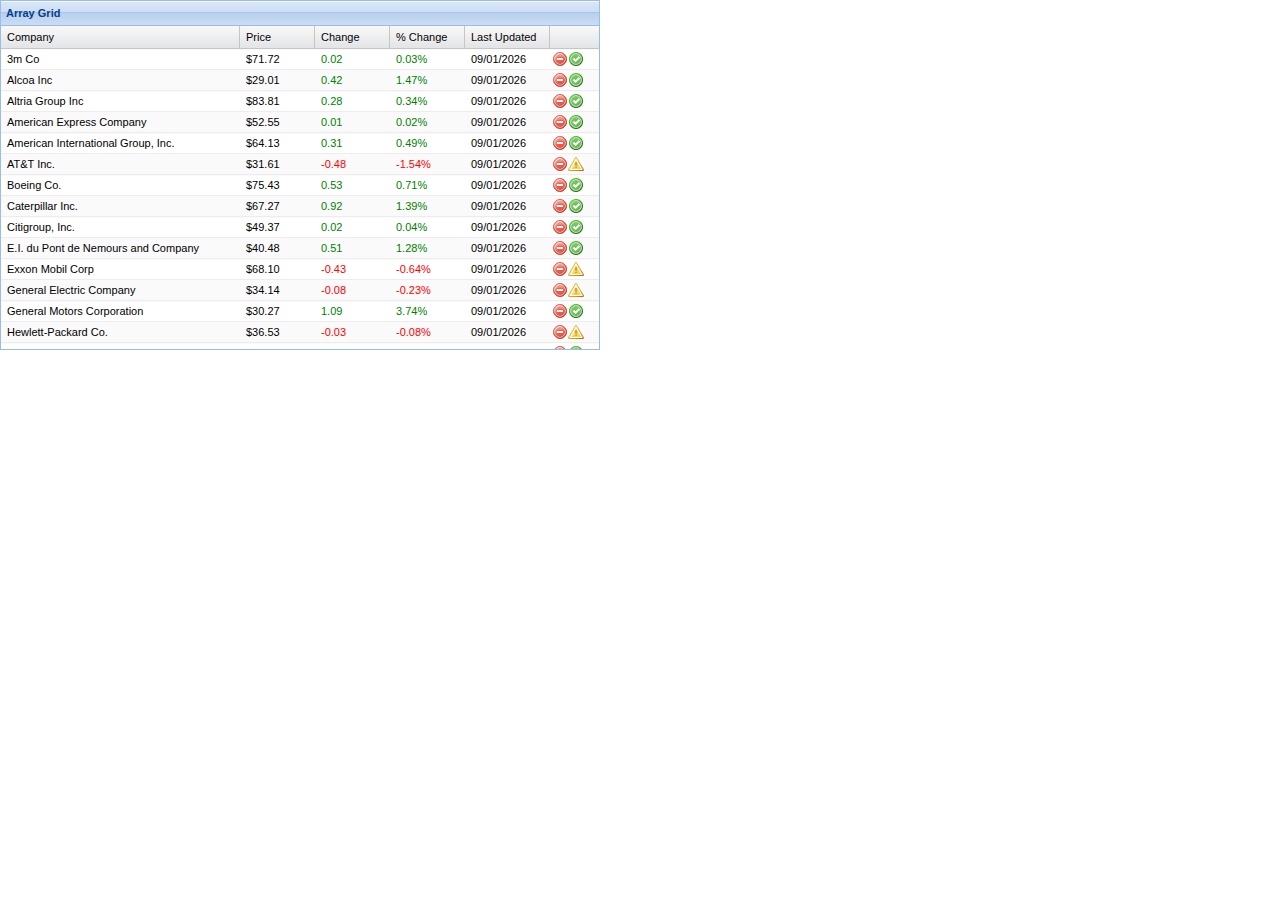
==== commit 221589ed: "Created simple example" ====
--- a/index.html
+++ b/index.html
@@ -1,14 +1,47 @@
-<html>
-<head>
-    <title>Hello Ext</title>
-
-    <link rel="stylesheet" type="text/css" href="extjs/resources/css/ext-all.css">
-    <script type="text/javascript" src="extjs/ext-all-dev.js"></script>
-    <script type="text/javascript" src="app.js"></script>
-    
-
-    
-	 		
-</head>
-<body></body>
+<!DOCTYPE HTML PUBLIC "-//W3C//DTD HTML 4.01//EN" "http://www.w3.org/TR/html4/strict.dtd">
+<html>
+<head>
+    <meta http-equiv="Content-Type" content="text/html; charset=utf-8" />
+    <title>Stateful Array Grid Example</title>
+    <link rel="stylesheet" type="text/css" href="extjs/resources/css/ext-all.css" />
+	<script type="text/javascript" src="extjs/ext-all.js"></script>
+    <!-- page specific -->
+    <style type="text/css">
+        /* style rows on mouseover */
+        .x-grid-row-over .x-grid-cell-inner {
+            font-weight: bold;
+        }
+        /* shared styles for the ActionColumn icons */
+        .x-action-col-cell img {
+            height: 16px;
+            width: 16px;
+            cursor: pointer;
+        }
+        /* custom icon for the "buy" ActionColumn icon */
+        .x-action-col-cell img.buy-col {
+            background-image: url(icons/fam/accept.png);
+        }
+        /* custom icon for the "alert" ActionColumn icon */
+        .x-action-col-cell img.alert-col {
+            background-image: url(icons/fam/error.png);
+        }
+
+        .x-ie6 .x-action-col-cell img.buy-col {
+            background-image: url(icons/fam/accept.gif);
+        }
+        .x-ie6.x-action-col-cell img.alert-col {
+            background-image: url(icons/fam/error.gif);
+        }
+
+        .x-ie6 .x-action-col-cell img {
+            position:relative;
+            top:-1px;
+        }
+    </style>
+	
+    <script type="text/javascript" src="app.js"></script>
+</head>
+<body>
+    <div id="grid-example"></div>
+</body>
 </html>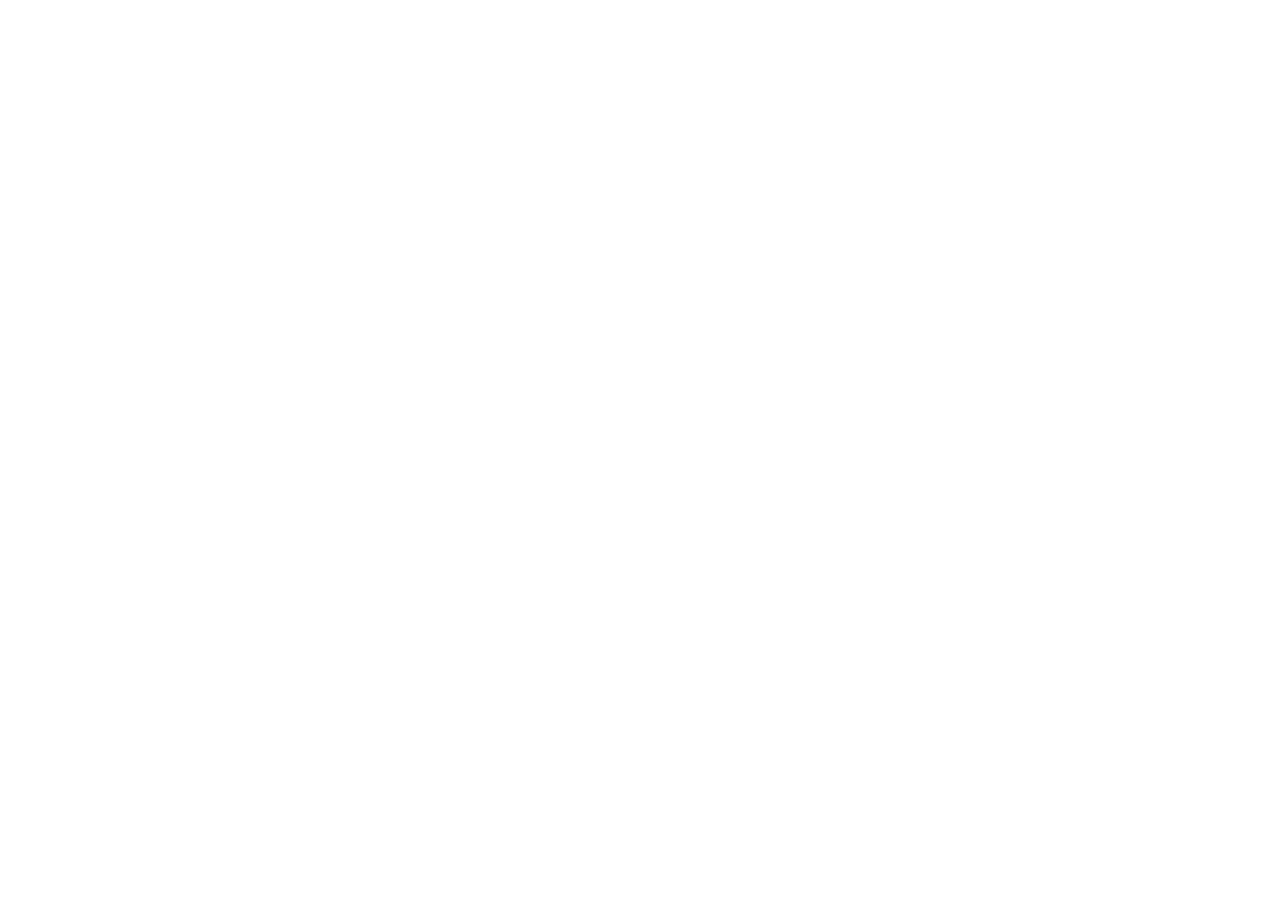
==== commit 704e6369: "Added our test data" ====
--- a/index.html
+++ b/index.html
@@ -4,7 +4,7 @@
     <meta http-equiv="Content-Type" content="text/html; charset=utf-8" />
     <title>Stateful Array Grid Example</title>
     <link rel="stylesheet" type="text/css" href="extjs/resources/css/ext-all.css" />
-	<script type="text/javascript" src="extjs/ext-all.js"></script>
+	<script type="text/javascript" src="extjs/ext-all-dev.js"></script>
     <!-- page specific -->
     <style type="text/css">
         /* style rows on mouseover */
@@ -42,6 +42,6 @@
     <script type="text/javascript" src="app.js"></script>
 </head>
 <body>
-    <div id="grid-example"></div>
+    <div id="grid"></div>
 </body>
 </html>